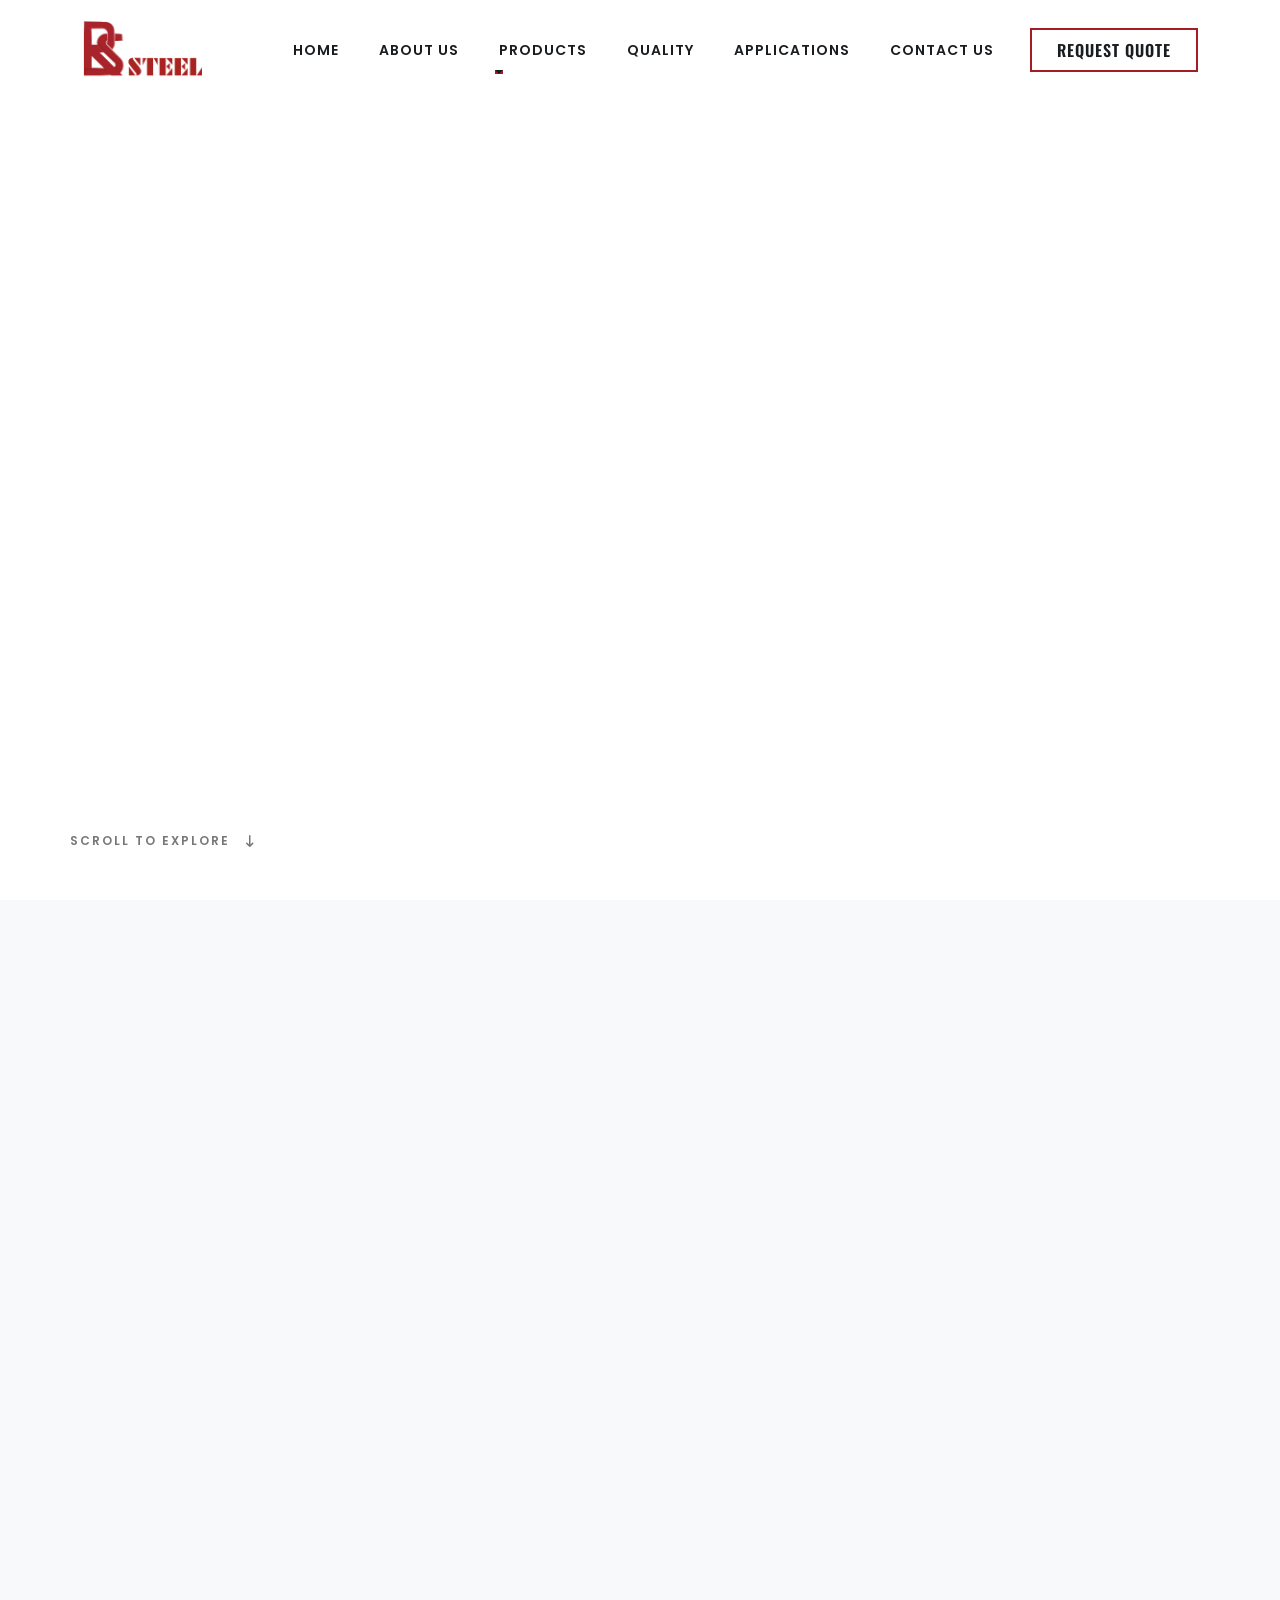
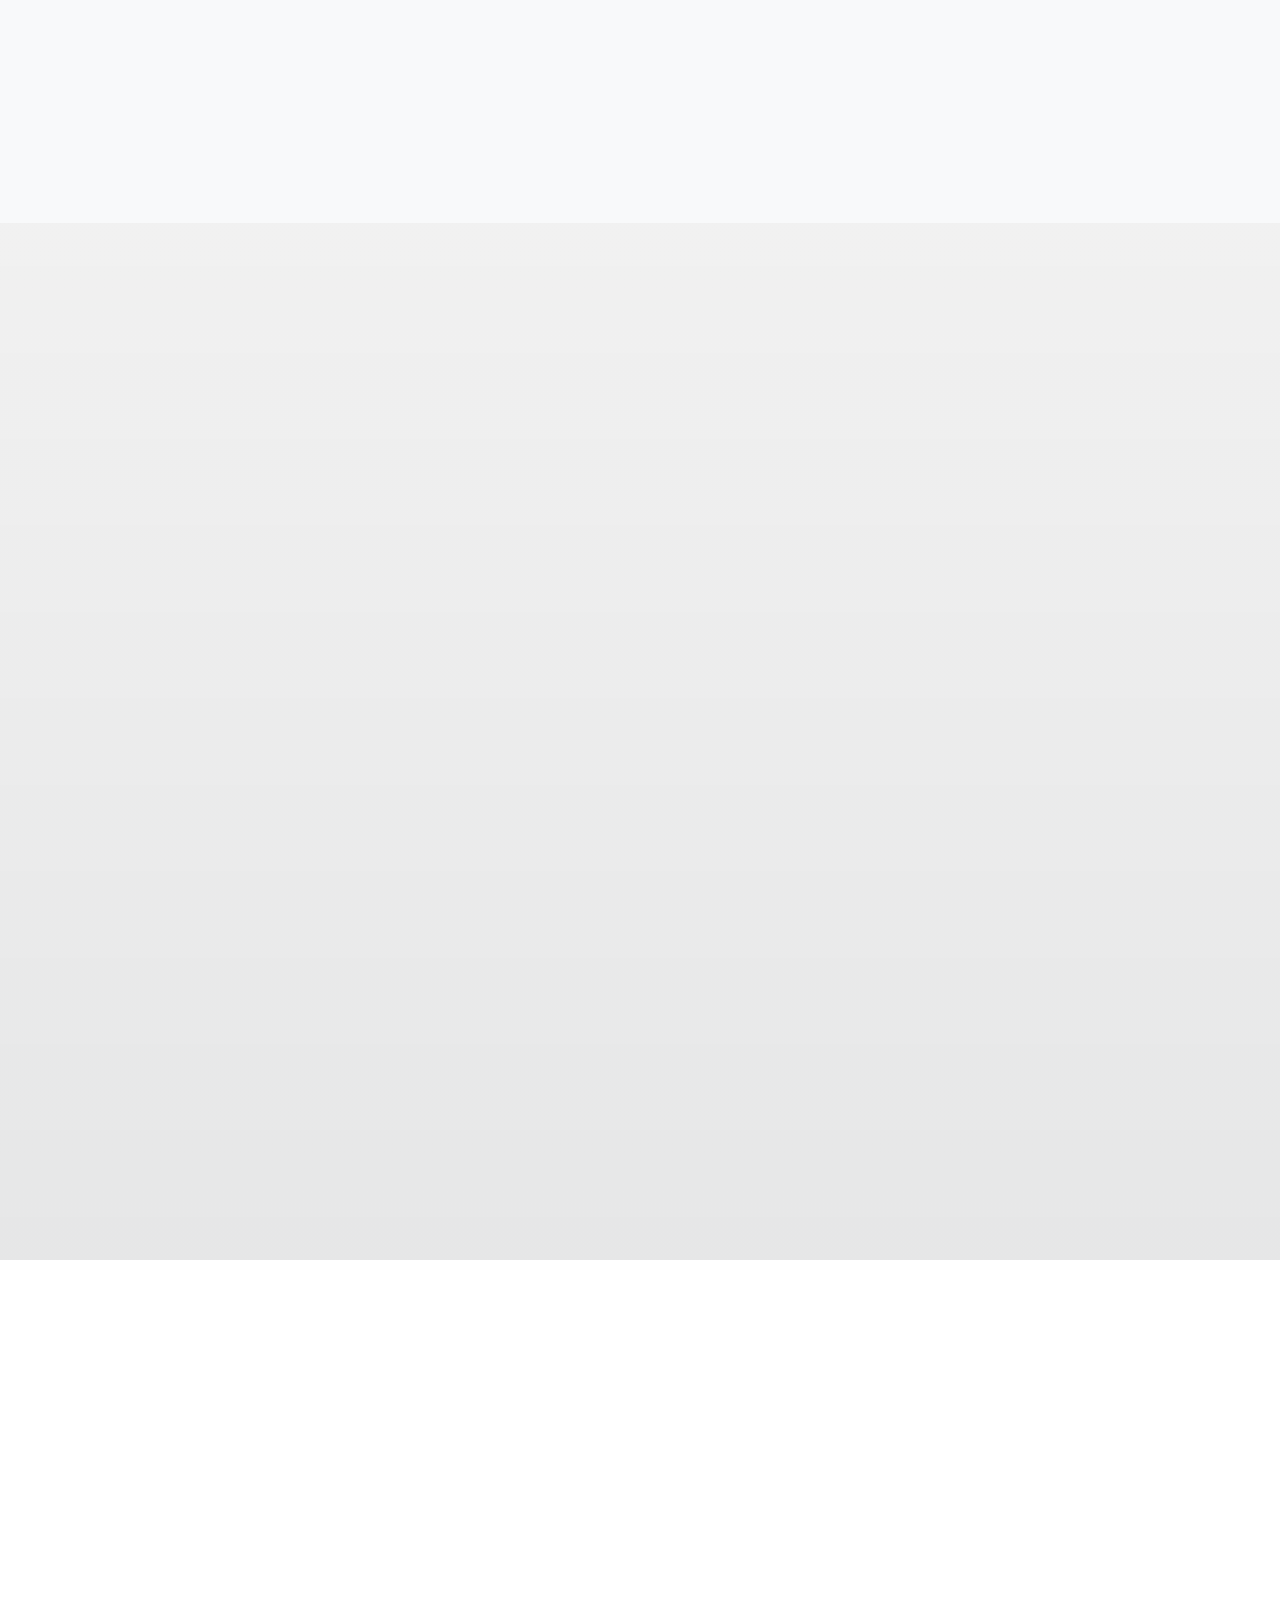
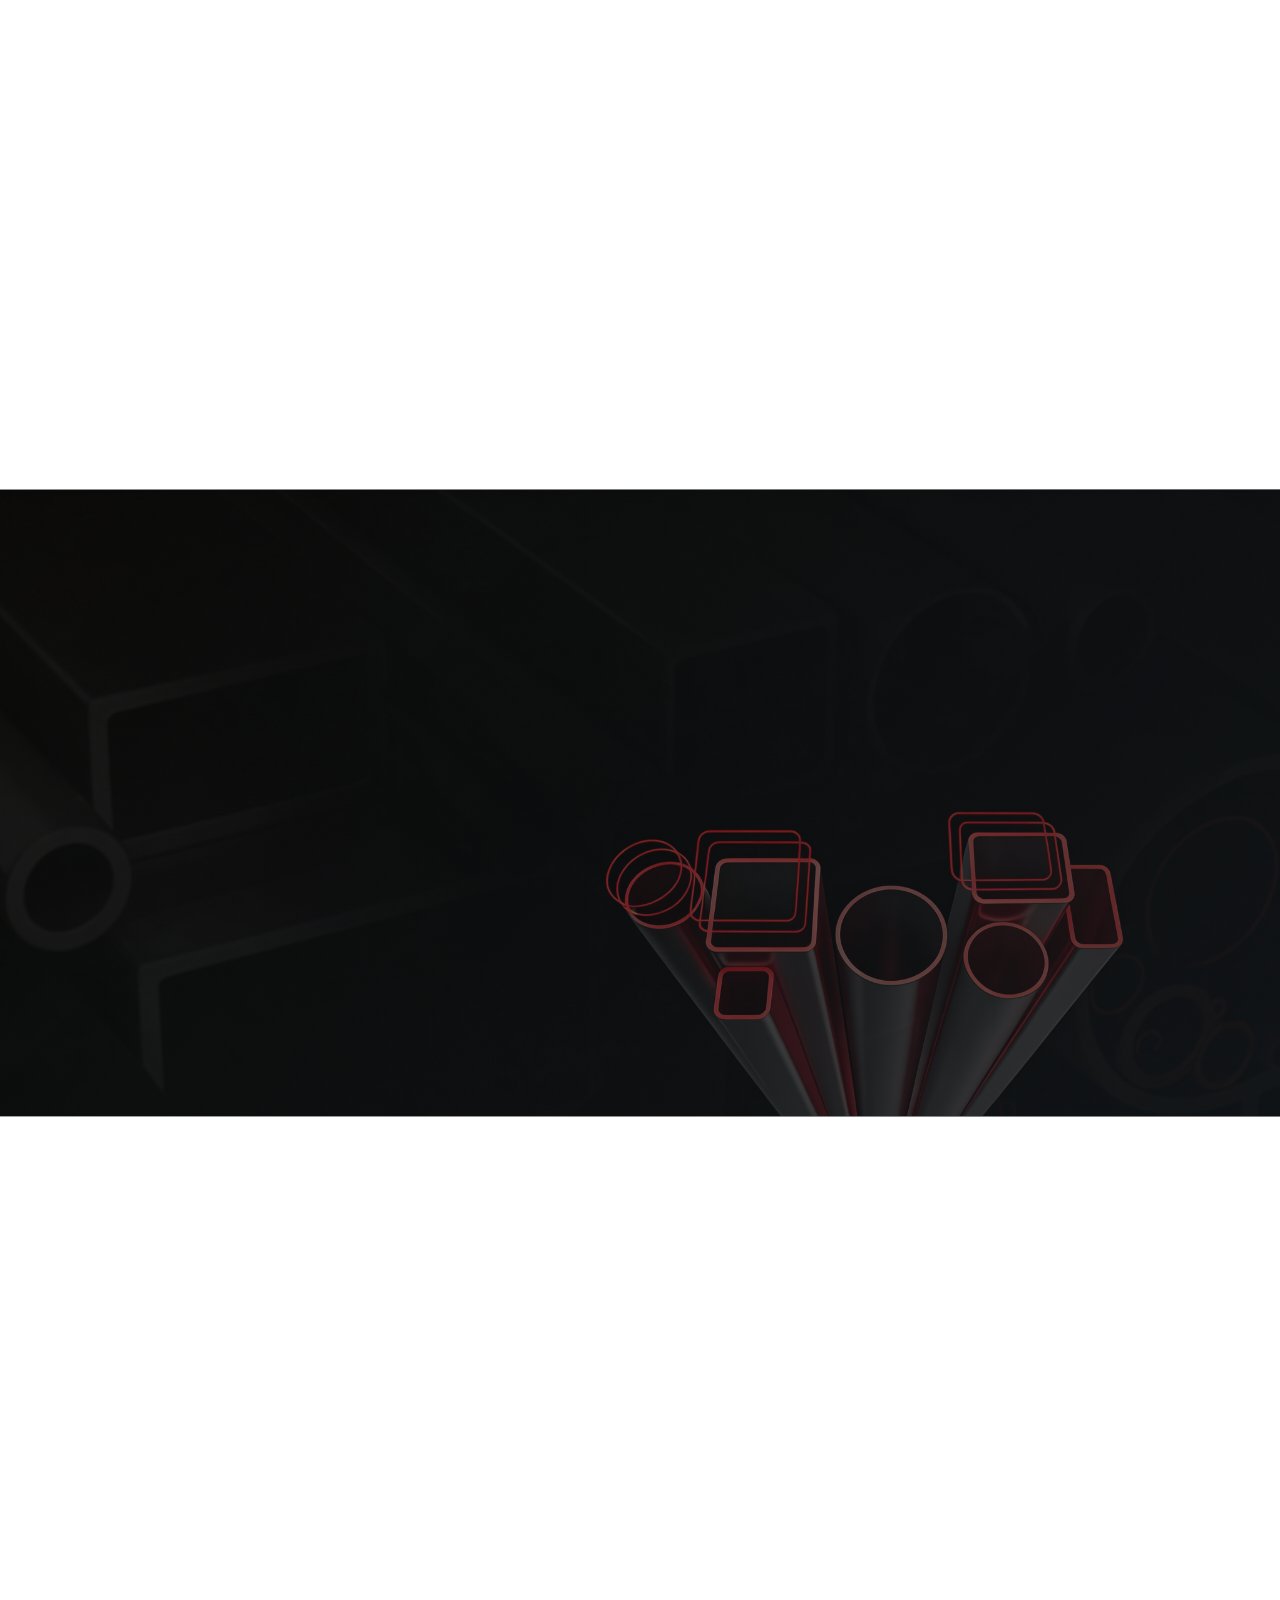
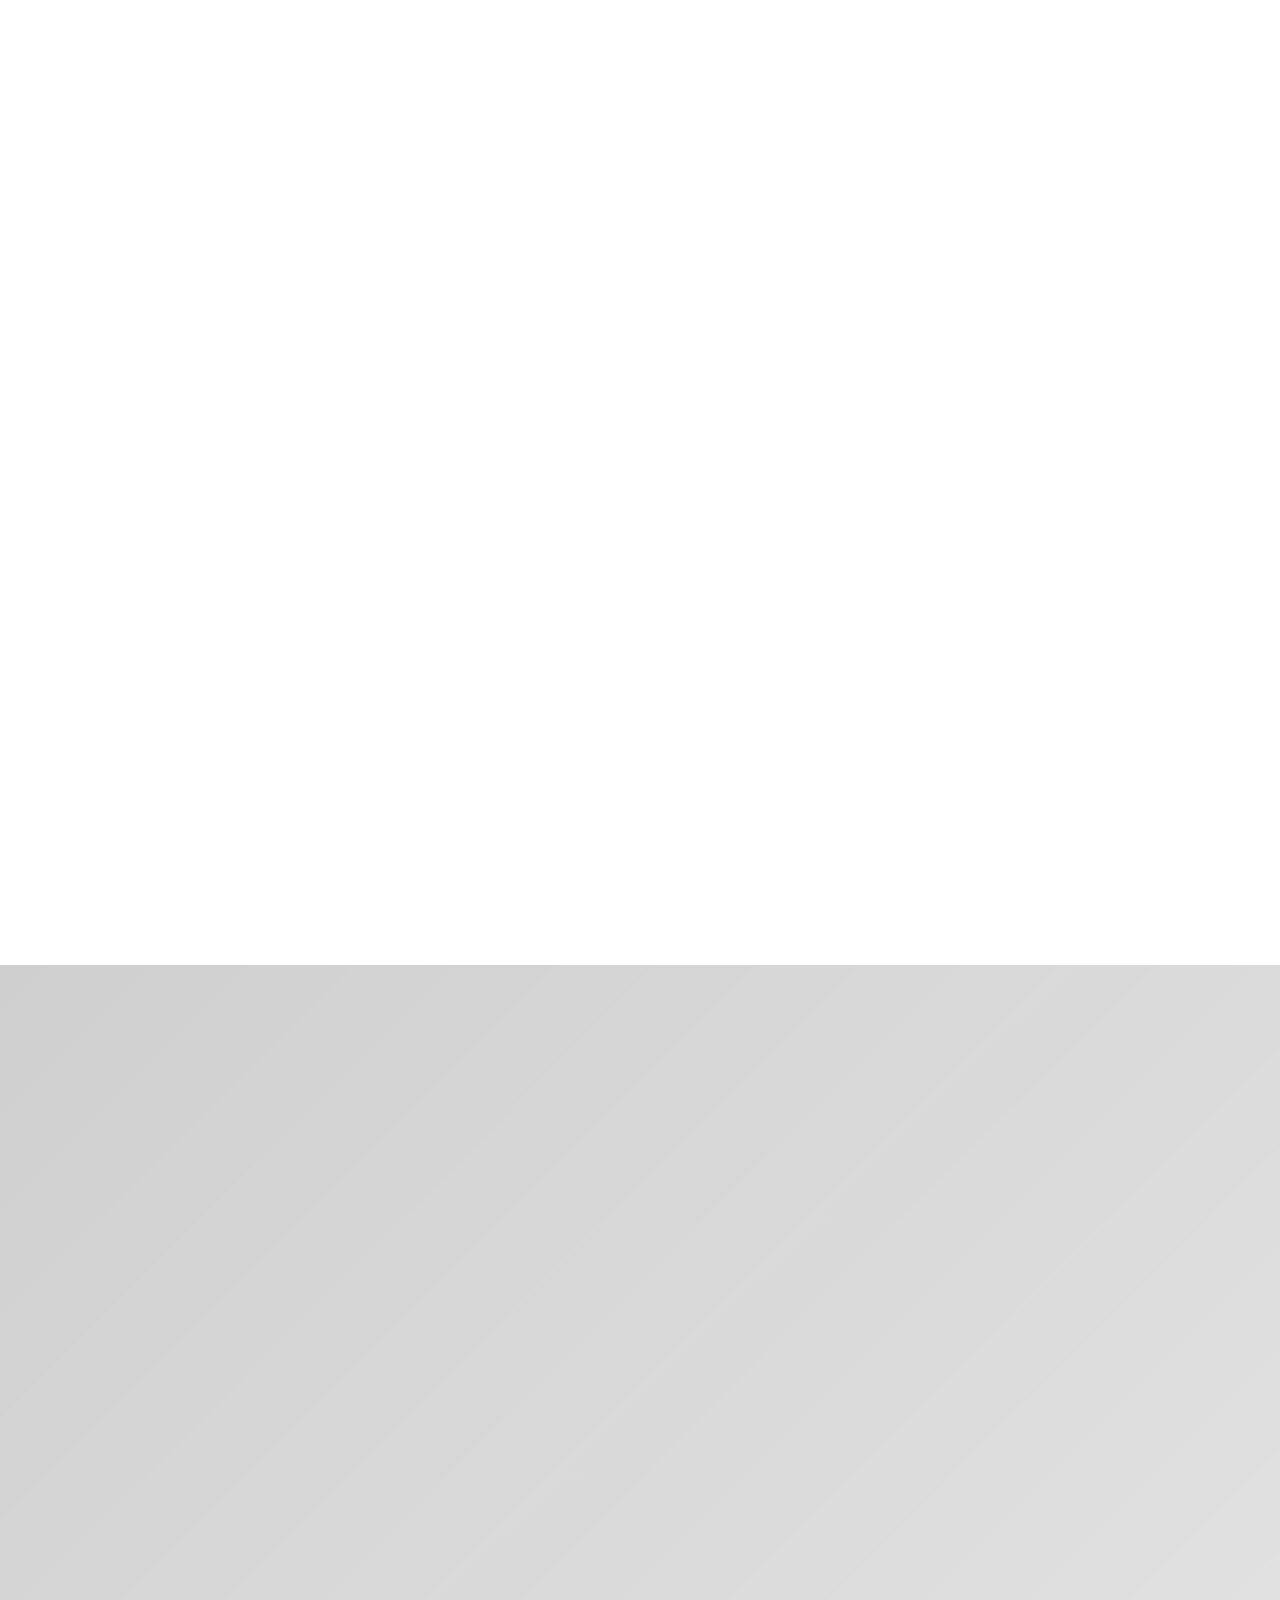
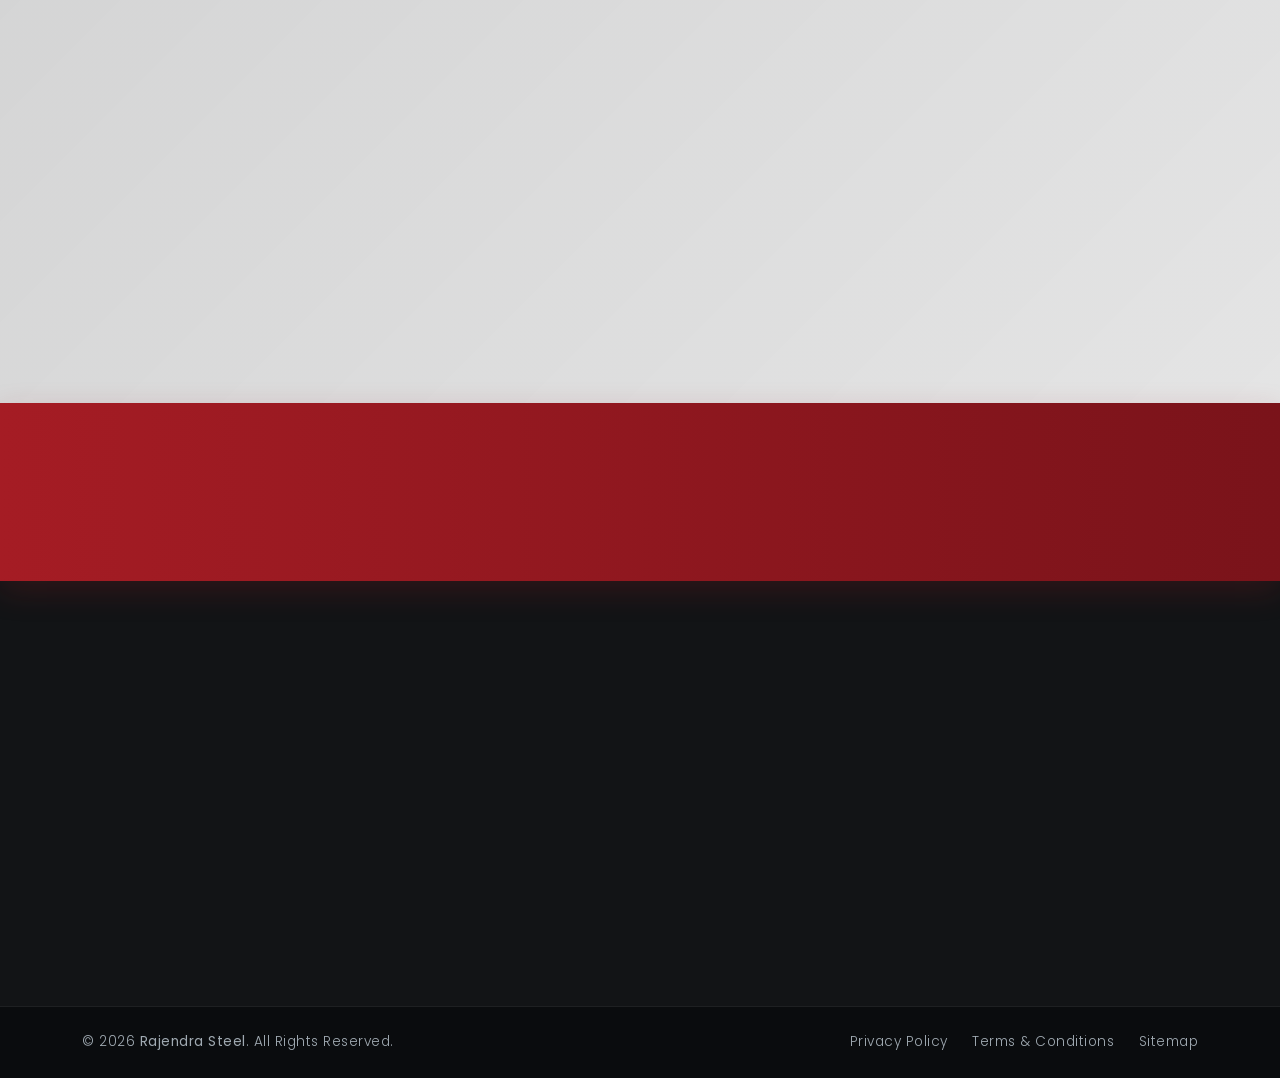
==== index.html @ 3f308737 "first commit" ====
<!DOCTYPE html>
<html lang="en">

<head>
    <meta charset="UTF-8">
    <meta name="viewport" content="width=device-width, initial-scale=1.0">
    <title>Rajendra Steel | Premium Steel Manufacturer</title>

    <!-- Google Fonts: Oswald (Headings) & Poppins (Body) -->
    <link rel="preconnect" href="https://fonts.googleapis.com">
    <link rel="preconnect" href="https://fonts.gstatic.com" crossorigin>
    <link
        href="https://fonts.googleapis.com/css2?family=Oswald:wght@400;500;600;700&family=Poppins:wght@300;400;500;600&display=swap"
        rel="stylesheet">

    <!-- Bootstrap 5 CSS -->
    <link href="https://cdn.jsdelivr.net/npm/bootstrap@5.3.2/dist/css/bootstrap.min.css" rel="stylesheet">

    <!-- FontAwesome Icons -->
    <link rel="stylesheet" href="https://cdnjs.cloudflare.com/ajax/libs/font-awesome/6.4.2/css/all.min.css">

    <!-- AOS Animation CSS -->
    <link href="https://unpkg.com/aos@2.3.1/dist/aos.css" rel="stylesheet">

    <style>
        /* =========================================
           ROOT VARIABLES (Do not change)
           ========================================= */
        :root {
            /* Extracted from Logo */
            --rs-primary-red: #A51C24;
            --rs-dark-red: #7A131A;

            /* Theme Colors */
            --rs-steel-silver: #D1D6DB;
            --rs-steel-dark: #2C3338;
            --rs-bg-light: #FFFFFF;
            --rs-bg-offwhite: #F8F9FA;
            --rs-bg-luxury-dark: #121416;
            --rs-bg-card-dark: #1C1F22;
            --rs-text-light: #FFFFFF;
            --rs-text-dark: #1A1D20;
            --rs-text-muted: #5A6268;
            --rs-text-gray: #A0AAB2;

            /* Fonts */
            --rs-font-heading: 'Oswald', sans-serif;
            --rs-font-body: 'Poppins', sans-serif;

            /* Utilities */
            --rs-transition-smooth: all 0.4s cubic-bezier(0.25, 0.8, 0.25, 1);
        }

        /* =========================================
           GLOBAL STYLES & SMOOTH SCROLL (Lenis)
           ========================================= */
        html.lenis {
            height: auto;
        }

        .lenis.lenis-smooth {
            scroll-behavior: auto;
        }

        .lenis.lenis-smooth [data-lenis-prevent] {
            overscroll-behavior: contain;
        }

        .lenis.lenis-stopped {
            overflow: hidden;
        }

        .lenis.lenis-scrolling iframe {
            pointer-events: none;
        }

        body {
            font-family: var(--rs-font-body);
            background-color: var(--rs-bg-light);
            color: var(--rs-text-dark);
            overflow-x: hidden;
            margin: 0;
            padding: 0;
        }

        h1,
        h2,
        h3,
        h4,
        h5,
        h6 {
            font-family: var(--rs-font-heading);
            text-transform: uppercase;
            letter-spacing: 1px;
        }

        /* Custom Scrollbar */
        ::-webkit-scrollbar {
            width: 8px;
        }

        ::-webkit-scrollbar-track {
            background: var(--rs-bg-offwhite);
        }

        ::-webkit-scrollbar-thumb {
            background: var(--rs-primary-red);
            border-radius: 4px;
        }

        /* =========================================
           GLOBAL COMPONENTS
           ========================================= */
        .rs-section-subtitle {
            color: var(--rs-primary-red);
            font-size: 14px;
            font-weight: 600;
            letter-spacing: 3px;
            text-transform: uppercase;
            margin-bottom: 15px;
            display: inline-block;
            position: relative;
            padding-left: 45px;
        }

        .rs-section-subtitle::before {
            content: '';
            position: absolute;
            left: 0;
            top: 50%;
            transform: translateY(-50%);
            width: 30px;
            height: 2px;
            background-color: var(--rs-primary-red);
        }

        .rs-section-title {
            font-size: 3rem;
            font-weight: 700;
            line-height: 1.2;
            margin-bottom: 25px;
            color: var(--rs-text-dark);
            text-transform: uppercase;
        }

        .rs-section-title span {
            color: var(--rs-primary-red);
        }

        .rs-btn-primary {
            background: var(--rs-primary-red);
            border: 2px solid var(--rs-primary-red);
            color: var(--rs-text-light);
            padding: 12px 30px;
            font-family: var(--rs-font-heading);
            font-weight: 600;
            letter-spacing: 1px;
            position: relative;
            overflow: hidden;
            z-index: 1;
            transition: var(--rs-transition-smooth);
            text-transform: uppercase;
            border-radius: 0;
            display: inline-block;
            text-decoration: none;
        }

        .rs-btn-primary::before {
            content: '';
            position: absolute;
            top: 0;
            left: -100%;
            width: 100%;
            height: 100%;
            background: var(--rs-text-dark);
            z-index: -1;
            transition: var(--rs-transition-smooth);
        }

        .rs-btn-primary:hover::before {
            left: 0;
        }

        .rs-btn-primary:hover {
            color: var(--rs-text-light) !important;
            border-color: var(--rs-text-dark);
        }

        /* =========================================
           HEADER / NAVBAR SECTION (rs-header-wrap)
           ========================================= */
        .rs-header-wrap {
            position: fixed;
            top: 0;
            left: 0;
            width: 100%;
            z-index: 999;
            padding: 15px 0;
            transition: var(--rs-transition-smooth);
            background: transparent;
        }

        .rs-header-wrap.rs-scrolled {
            background: rgba(255, 255, 255, 0.98);
            backdrop-filter: blur(10px);
            padding: 10px 0;
            box-shadow: 0 4px 30px rgba(0, 0, 0, 0.05);
            border-bottom: 1px solid rgba(0, 0, 0, 0.05);
        }

        .rs-navbar-brand img {
            height: 60px;
            transition: var(--rs-transition-smooth);
        }

        .rs-header-wrap.rs-scrolled .rs-navbar-brand img {
            height: 45px;
        }

        .rs-nav-link {
            color: var(--rs-text-dark) !important;
            font-size: 14px;
            font-weight: 600;
            margin: 0 12px;
            position: relative;
            text-transform: uppercase;
            letter-spacing: 1px;
            transition: var(--rs-transition-smooth);
            text-shadow: 0 0 10px rgba(255, 255, 255, 0.8);
        }

        .rs-nav-link::after {
            content: '';
            position: absolute;
            bottom: -5px;
            left: 0;
            width: 0%;
            height: 2px;
            background-color: var(--rs-primary-red);
            transition: var(--rs-transition-smooth);
        }

        .rs-nav-link:hover,
        .rs-nav-link:focus,
        .rs-nav-link.show {
            color: var(--rs-primary-red) !important;
            text-shadow: none;
        }

        .rs-nav-link:hover::after {
            width: 100%;
        }

        .dropdown-menu {
            border: none;
            border-radius: 0;
            box-shadow: 0 10px 30px rgba(0, 0, 0, 0.08);
            padding: 15px 0;
            margin-top: 15px;
            border-top: 3px solid var(--rs-primary-red);
        }

        .dropdown-item {
            font-family: var(--rs-font-body);
            font-size: 14px;
            font-weight: 500;
            padding: 10px 25px;
            color: var(--rs-text-dark);
            transition: var(--rs-transition-smooth);
        }

        .dropdown-item:hover {
            background-color: var(--rs-bg-offwhite);
            color: var(--rs-primary-red);
            padding-left: 30px;
        }

        .rs-btn-quote {
            background: transparent;
            border: 2px solid var(--rs-primary-red);
            color: var(--rs-text-dark);
            padding: 8px 25px;
            font-family: var(--rs-font-heading);
            font-weight: 600;
            letter-spacing: 1px;
            position: relative;
            overflow: hidden;
            z-index: 1;
            transition: var(--rs-transition-smooth);
            background-color: rgba(255, 255, 255, 0.7);
        }

        .rs-scrolled .rs-btn-quote {
            background-color: transparent;
        }

        .rs-btn-quote::before {
            content: '';
            position: absolute;
            top: 0;
            left: -100%;
            width: 100%;
            height: 100%;
            background: var(--rs-primary-red);
            z-index: -1;
            transition: var(--rs-transition-smooth);
        }

        .rs-btn-quote:hover::before {
            left: 0;
        }

        .rs-btn-quote:hover {
            color: var(--rs-text-light) !important;
            border-color: var(--rs-primary-red);
            box-shadow: 0 5px 15px rgba(165, 28, 36, 0.3);
        }

        /* =========================================
           HERO SECTION (rs-hero-wrapper)
           ========================================= */
        .rs-hero-wrapper {
            position: relative;
            height: 100vh;
            display: flex;
            align-items: center;
            justify-content: flex-start;
            overflow: hidden;
        }

        .rs-video-bg {
            position: absolute;
            top: 0;
            left: 0;
            width: 100%;
            height: 100%;
            object-fit: cover;
            z-index: -3;
        }

        .rs-hero-overlay {
            position: absolute;
            top: 0;
            left: 0;
            width: 100%;
            height: 100%;
            background: linear-gradient(90deg, rgba(255, 255, 255, 0.95) 0%, rgba(255, 255, 255, 0.6) 40%, rgba(255, 255, 255, 0) 65%),
                linear-gradient(180deg, rgba(255, 255, 255, 0.95) 0%, rgba(255, 255, 255, 0) 25%);
            z-index: -2;
        }

        .rs-hero-content {
            text-align: left;
            z-index: 2;
            margin-top: 40px;
        }

        .rs-hero-subtitle {
            color: var(--rs-primary-red);
            font-size: 13px;
            font-weight: 600;
            letter-spacing: 4px;
            text-transform: uppercase;
            margin-bottom: 20px;
            display: inline-block;
            position: relative;
            padding-left: 50px;
        }

        .rs-hero-subtitle::before {
            content: '';
            position: absolute;
            left: 0;
            top: 50%;
            transform: translateY(-50%);
            width: 35px;
            height: 2px;
            background-color: var(--rs-primary-red);
        }

        .rs-hero-title {
            font-size: 4.2rem;
            font-weight: 700;
            line-height: 1.1;
            margin-bottom: 25px;
            text-transform: uppercase;
            color: var(--rs-text-dark);
            letter-spacing: 0.5px;
        }

        .rs-hero-title span {
            color: var(--rs-primary-red);
        }

        .rs-hero-desc {
            font-size: 1.1rem;
            color: var(--rs-text-muted);
            max-width: 500px;
            margin: 0 0 35px 0;
            font-weight: 500;
            line-height: 1.6;
        }

        .rs-scroll-indicator {
            position: absolute;
            bottom: 40px;
            left: 50px;
            color: var(--rs-text-dark);
            font-size: 20px;
            animation: rs-bounce 2s infinite;
            opacity: 0.6;
            transition: var(--rs-transition-smooth);
            display: flex;
            align-items: center;
            gap: 15px;
            text-decoration: none;
            font-size: 12px;
            letter-spacing: 2px;
            text-transform: uppercase;
            font-weight: 600;
            background: rgba(255, 255, 255, 0.4);
            padding: 10px 20px;
            border-radius: 30px;
            backdrop-filter: blur(5px);
        }

        .rs-scroll-indicator:hover {
            color: var(--rs-primary-red);
            opacity: 1;
            background: rgba(255, 255, 255, 0.8);
        }

        @keyframes rs-bounce {

            0%,
            20%,
            50%,
            80%,
            100% {
                transform: translateY(0);
            }

            40% {
                transform: translateY(-12px);
            }

            60% {
                transform: translateY(-6px);
            }
        }

        .rs-play-btn {
            color: var(--rs-text-dark) !important;
            transition: var(--rs-transition-smooth);
            background: rgba(255, 255, 255, 0.7);
            padding: 8px 20px;
            border-radius: 30px;
        }

        .rs-play-btn:hover {
            color: var(--rs-primary-red) !important;
            background: rgba(255, 255, 255, 1);
        }

        /* =========================================
           ABOUT US SECTION (rs-about-section)
           ========================================= */
        .rs-about-section {
            padding: 80px 0;
            background-color: var(--rs-bg-light);
            position: relative;
            overflow: hidden;
        }

        .rs-about-img-wrapper {
            position: relative;
            padding-right: 30px;
            padding-bottom: 30px;
        }

        .rs-about-img-wrapper::after {
            content: '';
            position: absolute;
            right: 0;
            bottom: 0;
            width: 80%;
            height: 80%;
            border: 8px solid var(--rs-bg-offwhite);
            z-index: 1;
            transition: var(--rs-transition-smooth);
        }

        .rs-about-img-wrapper:hover::after {
            border-color: var(--rs-steel-silver);
            transform: translate(10px, 10px);
        }

        .rs-about-main-img {
            width: 100%;
            height: auto;
            position: relative;
            z-index: 2;
            box-shadow: 0 20px 40px rgba(0, 0, 0, 0.1);
            transition: var(--rs-transition-smooth);
        }

        .rs-about-img-wrapper:hover .rs-about-main-img {
            transform: translateY(-10px);
        }

        .rs-experience-badge {
            position: absolute;
            bottom: 50px;
            right: -15px;
            background: var(--rs-primary-red);
            color: var(--rs-text-light);
            padding: 30px 35px;
            z-index: 3;
            text-align: center;
            box-shadow: 0 15px 30px rgba(165, 28, 36, 0.3);
            animation: rs-float-badge 4s ease-in-out infinite;
        }

        .rs-experience-badge h2 {
            font-size: 3.8rem;
            margin: 0;
            line-height: 1;
        }

        .rs-experience-badge p {
            font-family: var(--rs-font-heading);
            margin: 10px 0 0 0;
            font-size: 15px;
            letter-spacing: 2px;
            text-transform: uppercase;
            font-weight: 500;
        }

        @keyframes rs-float-badge {

            0%,
            100% {
                transform: translateY(0);
            }

            50% {
                transform: translateY(-15px);
            }
        }

        .rs-about-content {
            padding-left: 50px;
        }

        .rs-about-text {
            font-size: 1.05rem;
            color: var(--rs-text-muted);
            line-height: 1.8;
            margin-bottom: 30px;
        }

        .rs-about-features {
            list-style: none;
            padding: 0;
            margin: 0 0 40px 0;
        }

        .rs-about-features li {
            font-size: 1.1rem;
            font-weight: 500;
            color: var(--rs-text-dark);
            margin-bottom: 15px;
            display: flex;
            align-items: center;
            gap: 15px;
            transition: var(--rs-transition-smooth);
        }

        .rs-about-features li:hover {
            transform: translateX(10px);
            color: var(--rs-primary-red);
        }

        .rs-about-features li i {
            color: var(--rs-primary-red);
            font-size: 1.3rem;
            background: var(--rs-bg-offwhite);
            padding: 10px;
            border-radius: 50%;
        }

        /* =========================================
           PRODUCTS SLIDER SECTION (rs-products-section)
           ========================================= */
        .rs-products-section {
            padding: 80px 0;
            background-color: var(--rs-bg-offwhite);
            position: relative;
            overflow: hidden;
        }

        .rs-slider-header {
            display: flex;
            justify-content: space-between;
            align-items: flex-end;
            margin-bottom: 50px;
        }

        /* Custom Slider Controls (Cute & Premium) */
        .rs-slider-controls {
            display: flex;
            gap: 15px;
            margin-bottom: 10px;
        }

        .rs-slider-btn {
            width: 55px;
            height: 55px;
            border-radius: 50%;
            border: 2px solid var(--rs-primary-red);
            background: transparent;
            color: var(--rs-primary-red);
            display: flex;
            align-items: center;
            justify-content: center;
            font-size: 18px;
            cursor: pointer;
            transition: var(--rs-transition-smooth);
            outline: none;
        }

        .rs-slider-btn:hover {
            background: var(--rs-primary-red);
            color: var(--rs-text-light);
            transform: scale(1.1);
            box-shadow: 0 10px 20px rgba(165, 28, 36, 0.3);
        }

        /* Custom Snap Slider Container */
        .rs-slider-container {
            display: flex;
            gap: 30px;
            overflow-x: auto;
            scroll-snap-type: x mandatory;
            scroll-behavior: smooth;
            padding: 20px 0 50px 0;
            /* Extra bottom padding for shadow */
            -ms-overflow-style: none;
            /* IE and Edge */
            scrollbar-width: none;
            /* Firefox */
        }

        /* Hide scrollbar for Chrome, Safari and Opera */
        .rs-slider-container::-webkit-scrollbar {
            display: none;
        }

        /* Product Card Design */
        .rs-product-card {
            width: calc((100% - 60px) / 3);
            flex: 0 0 calc((100% - 60px) / 3);
            max-width: calc((100% - 60px) / 3);
            scroll-snap-align: start;
            background: var(--rs-bg-light);
            border: 1px solid rgba(0, 0, 0, 0.05);
            transition: var(--rs-transition-smooth);
            position: relative;
            overflow: hidden;
            border-bottom: 4px solid transparent;
        }

        .rs-product-card:hover {
            transform: translateY(-15px);
            box-shadow: 0 25px 50px rgba(0, 0, 0, 0.08);
            border-bottom-color: var(--rs-primary-red);
        }

        .rs-product-img-wrap {
            width: 100%;
            height: 280px;
            overflow: hidden;
            position: relative;
            background-color: var(--rs-steel-silver);
        }

        .rs-product-img {
            width: 100%;
            height: 100%;
            object-fit: cover;
            transition: transform 0.8s cubic-bezier(0.25, 0.8, 0.25, 1);
        }

        .rs-product-card:hover .rs-product-img {
            transform: scale(1.1);
        }

        .rs-product-badge {
            position: absolute;
            top: 20px;
            right: 20px;
            background: var(--rs-bg-luxury-dark);
            color: var(--rs-text-light);
            padding: 5px 15px;
            font-size: 11px;
            font-weight: 600;
            letter-spacing: 1px;
            text-transform: uppercase;
            z-index: 2;
        }

        .rs-product-info {
            padding: 35px 30px;
        }

        .rs-product-title {
            font-family: var(--rs-font-heading);
            font-size: 1.6rem;
            font-weight: 700;
            color: var(--rs-text-dark);
            margin-bottom: 15px;
            text-transform: none;
            transition: var(--rs-transition-smooth);
        }

        .rs-product-card:hover .rs-product-title {
            color: var(--rs-primary-red);
        }

        .rs-product-desc {
            font-size: 0.95rem;
            color: var(--rs-text-muted);
            margin-bottom: 25px;
            line-height: 1.6;
        }

        .rs-product-link {
            color: var(--rs-text-dark);
            font-weight: 600;
            text-transform: uppercase;
            font-size: 13px;
            letter-spacing: 1.5px;
            text-decoration: none;
            display: inline-flex;
            align-items: center;
            gap: 10px;
            transition: var(--rs-transition-smooth);
        }

        .rs-product-link i {
            color: var(--rs-primary-red);
            transition: var(--rs-transition-smooth);
        }

        .rs-product-link:hover {
            color: var(--rs-primary-red);
            gap: 18px;
        }

        /* =========================================
           GALLERY SECTION & LIGHTBOX
           ========================================= */
        .rs-gallery-section {
            padding: 50px 0;
            background-color: var(--rs-bg-light);
        }

        .rs-gallery-grid {
            display: grid;
            grid-template-columns: repeat(4, 1fr);
            grid-auto-rows: 280px;
            gap: 15px;
        }

        .rs-gallery-item {
            position: relative;
            overflow: hidden;
            cursor: pointer;
            background-color: var(--rs-steel-silver);
        }

        .rs-gallery-item img {
            width: 100%;
            height: 100%;
            object-fit: cover;
            transition: transform 0.8s cubic-bezier(0.25, 0.8, 0.25, 1);
        }

        .rs-gallery-item:hover img {
            transform: scale(1.1);
        }

        .rs-gallery-overlay {
            position: absolute;
            inset: 0;
            background: linear-gradient(to top, rgba(165, 28, 36, 0.95), rgba(18, 20, 22, 0.5));
            display: flex;
            flex-direction: column;
            align-items: center;
            justify-content: center;
            opacity: 0;
            transition: all 0.4s cubic-bezier(0.25, 0.8, 0.25, 1);
        }

        .rs-gallery-item:hover .rs-gallery-overlay {
            opacity: 1;
        }

        .rs-gallery-icon {
            width: 50px;
            height: 50px;
            background: var(--rs-bg-light);
            color: var(--rs-primary-red);
            border-radius: 50%;
            display: flex;
            align-items: center;
            justify-content: center;
            font-size: 1.2rem;
            transform: translateY(20px) scale(0.8);
            transition: all 0.4s cubic-bezier(0.25, 0.8, 0.25, 1);
            margin-bottom: 15px;
            box-shadow: 0 5px 15px rgba(0, 0, 0, 0.3);
        }

        .rs-gallery-item:hover .rs-gallery-icon {
            transform: translateY(0) scale(1);
        }

        .rs-gallery-overlay h4 {
            color: var(--rs-text-light);
            font-family: var(--rs-font-heading);
            font-size: 1.3rem;
            letter-spacing: 1px;
            text-transform: uppercase;
            transform: translateY(20px);
            transition: all 0.4s cubic-bezier(0.25, 0.8, 0.25, 1);
            transition-delay: 0.1s;
        }

        .rs-gallery-item:hover .rs-gallery-overlay h4 {
            transform: translateY(0);
        }

        .rs-item-large {
            grid-column: span 2;
            grid-row: span 2;
        }

        .rs-item-wide {
            grid-column: span 2;
            grid-row: span 1;
        }

        .rs-lightbox {
            position: fixed;
            inset: 0;
            background: rgba(10, 10, 10, 0.95);
            backdrop-filter: blur(10px);
            z-index: 10000;
            display: flex;
            align-items: center;
            justify-content: center;
            opacity: 0;
            pointer-events: none;
            transition: all 0.4s ease;
        }

        .rs-lightbox.rs-active {
            opacity: 1;
            pointer-events: auto;
        }

        .rs-lightbox-img {
            max-width: 90%;
            max-height: 90vh;
            object-fit: contain;
            transform: scale(0.95);
            transition: all 0.4s cubic-bezier(0.25, 0.8, 0.25, 1);
            box-shadow: 0 20px 50px rgba(0, 0, 0, 0.5);
        }

        .rs-lightbox.rs-active .rs-lightbox-img {
            transform: scale(1);
        }

        .rs-lightbox-close {
            position: absolute;
            top: 30px;
            right: 40px;
            color: var(--rs-text-light);
            font-size: 35px;
            cursor: pointer;
            transition: var(--rs-transition-smooth);
            z-index: 10001;
        }

        .rs-lightbox-close:hover {
            color: var(--rs-primary-red);
            transform: rotate(90deg);
        }

        /* =========================================
           IMPACT & CSR SECTION
           ========================================= */
        .rs-impact-section {
            padding: 100px 0;
            background: linear-gradient(to bottom, rgba(15, 15, 15, 0.06), rgba(20, 25, 30, 0.106)),
                url('assets/images/backgrounds/impact-global-bg.jpeg') center/cover no-repeat fixed;
            color: var(--rs-text-light);
            text-align: center;
            position: relative;
        }

        .rs-impact-heading {
            font-family: var(--rs-font-heading);
            font-size: 2.8rem;
            color: var(--rs-text-light);
            margin-bottom: 60px;
            text-transform: uppercase;
            letter-spacing: 1px;
            font-weight: 700;
        }

        .rs-impact-grid {
            display: grid;
            grid-template-columns: repeat(4, 1fr);
            gap: 20px;
            margin-bottom: 60px;
        }

        .rs-impact-card {
            background: rgba(255, 255, 255, 0.05);
            border: 1px solid rgba(255, 255, 255, 0.1);
            padding: 40px 20px;
            transition: var(--rs-transition-smooth);
            display: flex;
            flex-direction: column;
            align-items: center;
            backdrop-filter: blur(5px);
            cursor: default;
        }

        .rs-impact-card:hover,
        .rs-impact-card.rs-active {
            background: var(--rs-primary-red);
            border-color: var(--rs-primary-red);
            transform: translateY(-10px);
            box-shadow: 0 15px 30px rgba(165, 28, 36, 0.4);
        }

        .rs-impact-card-title {
            font-size: 1.1rem;
            font-weight: 600;
            margin-bottom: 25px;
            text-transform: uppercase;
            letter-spacing: 1px;
            min-height: 40px;
        }

        .rs-impact-circle {
            width: 140px;
            height: 140px;
            border: 4px solid var(--rs-text-light);
            border-radius: 50%;
            display: flex;
            align-items: center;
            justify-content: center;
            font-family: var(--rs-font-heading);
            font-size: 2rem;
            font-weight: 700;
            margin-bottom: 25px;
            transition: var(--rs-transition-smooth);
        }

        .rs-impact-card:hover .rs-impact-circle,
        .rs-impact-card.rs-active .rs-impact-circle {
            transform: scale(1.05);
            background: rgba(255, 255, 255, 0.1);
        }

        .rs-impact-desc {
            font-size: 0.95rem;
            color: rgba(255, 255, 255, 0.8);
            line-height: 1.6;
            font-weight: 300;
        }

        .rs-impact-card:hover .rs-impact-desc,
        .rs-impact-card.rs-active .rs-impact-desc {
            color: var(--rs-text-light);
        }

        .rs-impact-bottom-title {
            font-family: var(--rs-font-heading);
            font-size: 1.5rem;
            margin-bottom: 15px;
            color: var(--rs-text-light);
            text-transform: uppercase;
            letter-spacing: 1px;
        }

        .rs-impact-bottom-desc {
            font-size: 1rem;
            color: rgba(255, 255, 255, 0.7);
            max-width: 800px;
            margin: 0 auto 30px auto;
            line-height: 1.7;
            font-weight: 300;
        }

        .rs-impact-section .rs-btn-primary {
            background: transparent;
            border-color: var(--rs-primary-red);
            color: var(--rs-text-light);
        }

        .rs-impact-section .rs-btn-primary::before {
            background: var(--rs-primary-red);
        }

        .rs-impact-section .rs-btn-primary:hover {
            color: var(--rs-text-light) !important;
            border-color: var(--rs-primary-red);
        }

        /* =========================================
           TESTIMONIALS & CERTIFICATE SECTION
           ========================================= */
        .rs-testimonial-section {
            padding: 100px 0;
            background: linear-gradient(135deg, rgba(15, 15, 15, 0.421) 0%, rgba(20, 25, 30, 0.679) 100%),
                url('assets/images/backgrounds/freepik__img1-generate-exact-same-image-but-use-these-color__23297.jpeg') center/cover no-repeat;
            position: relative;
            overflow: hidden;
            border-top: 1px solid rgba(255, 255, 255, 0.05);
            border-bottom: 1px solid rgba(255, 255, 255, 0.05);
        }

        .rs-certificate-wrapper {
            background: var(--rs-bg-light);
            padding: 15px;
            box-shadow: 0 20px 50px rgba(0, 0, 0, 0.5);
            position: relative;
            transition: var(--rs-transition-smooth);
        }

        .rs-certificate-wrapper::before {
            content: '';
            position: absolute;
            top: -10px;
            left: -10px;
            width: 100%;
            height: 100%;
            border: 2px solid var(--rs-primary-red);
            z-index: -1;
            transition: var(--rs-transition-smooth);
        }

        .rs-certificate-wrapper:hover {
            transform: translateY(-10px);
        }

        .rs-certificate-wrapper:hover::before {
            top: 10px;
            left: 10px;
        }

        .rs-certificate-wrapper img {
            width: 100%;
            height: auto;
            border: 1px solid rgba(0, 0, 0, 0.1);
        }

        .rs-testi-heading-wrap {
            margin-bottom: 40px;
        }

        .rs-testi-heading {
            color: var(--rs-text-light);
            font-family: var(--rs-font-heading);
            font-size: 1.2rem;
            letter-spacing: 4px;
            text-transform: uppercase;
            margin-bottom: 15px;
            font-weight: 500;
        }

        .rs-testi-divider {
            width: 50px;
            height: 3px;
            background-color: var(--rs-primary-red);
        }

        /* Testimonial Slider */
        .rs-testi-slider-container {
            position: relative;
            overflow: hidden;
            padding-bottom: 20px;
        }

        .rs-testi-track {
            display: flex;
            transition: transform 0.6s cubic-bezier(0.25, 0.8, 0.25, 1);
        }

        .rs-testi-slide {
            min-width: 100%;
            padding-right: 30px;
        }

        .rs-testi-quote {
            font-size: 1.4rem;
            font-style: italic;
            color: rgba(255, 255, 255, 0.9);
            line-height: 1.8;
            font-weight: 300;
            margin-bottom: 25px;
            position: relative;
        }

        .rs-testi-author {
            font-family: var(--rs-font-heading);
            font-size: 1.2rem;
            color: var(--rs-bg-light);
            font-weight: 600;
            text-transform: uppercase;
            letter-spacing: 2px;
        }

        .rs-testi-company {
            display: block;
            font-size: 0.85rem;
            color: var(--rs-text-gray);
            font-style: normal;
            font-weight: 400;
            letter-spacing: 1px;
            margin-top: 5px;
        }

        /* Testimonial Controls */
        .rs-testi-controls {
            display: flex;
            align-items: center;
            gap: 15px;
            margin-top: 40px;
        }

        .rs-testi-btn {
            width: 45px;
            height: 45px;
            border-radius: 50%;
            border: 1px solid rgba(255, 255, 255, 0.2);
            background: transparent;
            color: var(--rs-text-light);
            display: flex;
            align-items: center;
            justify-content: center;
            font-size: 14px;
            cursor: pointer;
            transition: var(--rs-transition-smooth);
        }

        .rs-testi-btn:hover {
            border-color: var(--rs-primary-red);
            background: var(--rs-primary-red);
            color: var(--rs-text-light);
            transform: scale(1.1);
        }

        /* =========================================
           CLIENTS (MARQUEE SLIDER) SECTION
           ========================================= */
        .rs-clients-section {
            padding: 80px 0 60px 0;
            background-color: var(--rs-bg-light);
            overflow: hidden;
        }

        .rs-clients-slider {
            position: relative;
            width: 100%;
            overflow: hidden;
            padding: 20px 0;
            /* Creates a faded shadow effect on left and right edges */
            mask-image: linear-gradient(to right, transparent, black 10%, black 90%, transparent);
            -webkit-mask-image: linear-gradient(to right, transparent, black 10%, black 90%, transparent);
        }

        .rs-clients-track {
            display: flex;
            width: calc(250px * 14);
            /* 250px per logo * 14 logos (7 unique + 7 duplicate) */
            animation: rs-scroll-left 30s linear infinite;
            align-items: center;
        }

        .rs-clients-track:hover {
            animation-play-state: paused;
            /* Pauses sliding on hover */
        }

        .rs-client-logo {
            width: 250px;
            display: flex;
            justify-content: center;
            align-items: center;
            transition: var(--rs-transition-smooth);
            cursor: pointer;
        }

        /* Using text to represent premium B2B company logos */
        .rs-client-logo h3 {
            font-family: var(--rs-font-heading);
            font-size: 1.8rem;
            font-weight: 700;
            text-transform: uppercase;
            letter-spacing: 2px;
            margin: 0;
            color: var(--rs-steel-silver);
            /* Gray initially */
            transition: var(--rs-transition-smooth);

        }

        .rs-client-logo:hover h3 {
            color: var(--rs-primary-red);
            transform: scale(1.1);
        }

        @keyframes rs-scroll-left {
            0% {
                transform: translateX(0);
            }

            100% {
                transform: translateX(calc(-250px * 7));
            }

            /* Slides exactly half the track width for infinite loop */
        }

        /* =========================================
           RESOURCES & SUPPORT SECTION (Dark Theme)
           ========================================= */
        .rs-resources-section {
            background: linear-gradient(135deg, rgba(18, 20, 22, 0.202) 0%, rgba(18, 20, 22, 0.115) 100%),
                url('assets/images/backgrounds/freepik__generate-exact-same-image-but-use-these-color-comb__23295.jpeg') center/cover no-repeat fixed;
            padding: 120px 0;
            position: relative;
            color: var(--rs-text-light);
            z-index: 1;
        }

        .rs-center-subtitle {
            background: rgba(165, 28, 36, 0.1);
            color: var(--rs-bg-light);
            padding: 5px 15px;
            font-size: 12px;
            font-weight: 600;
            letter-spacing: 2px;
            text-transform: uppercase;
            border-radius: 20px;
            display: inline-block;
            margin-bottom: 20px;
        }

        .rs-resources-title {
            font-size: 3.5rem;
            font-weight: 700;
            color: var(--rs-text-light);
            margin-bottom: 25px;
            line-height: 1.1;
            text-transform: none;
        }

        .rs-resources-desc {
            font-size: 1.1rem;
            color: var(--rs-text-gray);
            max-width: 800px;
            margin: 0 auto 50px auto;
            line-height: 1.7;
            font-weight: 300;
        }

        /* Card Setup */
        .rs-resource-card {
            background-color: var(--rs-bg-card-dark);
            border: 1px solid rgba(255, 255, 255, 0.05);
            padding: 40px 30px;
            height: 100%;
            display: flex;
            flex-direction: column;
            justify-content: space-between;
            transition: all 0.4s cubic-bezier(0.25, 0.8, 0.25, 1);
            position: relative;
            overflow: hidden;
            z-index: 1;
        }

        .rs-resource-card:hover {
            transform: translateY(-10px);
            background-color: var(--rs-primary-red);
            border-color: var(--rs-primary-red);
            box-shadow: 0 20px 40px rgba(165, 28, 36, 0.4);
        }

        .rs-rc-subtitle {
            font-size: 11px;
            font-family: var(--rs-font-heading);
            color: var(--rs-primary-red);
            letter-spacing: 2px;
            text-transform: uppercase;
            font-weight: 600;
            margin-bottom: 15px;
            transition: var(--rs-transition-smooth);
        }

        .rs-resource-card:hover .rs-rc-subtitle {
            color: rgba(255, 255, 255, 0.9);
        }

        .rs-rc-title {
            font-size: 1.6rem;
            font-weight: 700;
            color: var(--rs-text-light);
            margin-bottom: 20px;
            text-transform: none;
            letter-spacing: 0;
            line-height: 1.3;
        }

        .rs-rc-desc {
            font-size: 0.95rem;
            color: var(--rs-text-gray);
            line-height: 1.6;
            margin-bottom: 40px;
            font-weight: 300;
            transition: var(--rs-transition-smooth);
        }

        .rs-resource-card:hover .rs-rc-desc {
            color: rgba(255, 255, 255, 0.95);
        }

        .rs-rc-btn {
            display: inline-block;
            width: 100%;
            padding: 12px 20px;
            border: 1px solid rgba(255, 255, 255, 0.2);
            color: var(--rs-text-light);
            text-decoration: none;
            font-family: var(--rs-font-body);
            font-weight: 500;
            font-size: 14px;
            transition: var(--rs-transition-smooth);
            text-align: left;
            position: relative;
            background: transparent;
        }

        .rs-rc-btn i {
            position: absolute;
            right: 20px;
            top: 50%;
            transform: translateY(-50%);
            transition: var(--rs-transition-smooth);
            font-size: 12px;
        }

        .rs-resource-card:hover .rs-rc-btn {
            border-color: rgba(255, 255, 255, 0.5);
            background: rgba(0, 0, 0, 0.15);
        }

        .rs-resource-card:hover .rs-rc-btn i {
            right: 15px;
        }

        /* =========================================
           FOOTER SECTION
           ========================================= */
        .rs-footer {
            background-color: var(--rs-bg-luxury-dark);
            color: var(--rs-text-gray);
            position: relative;
            z-index: 1;
        }

        /* CTA Strip */
        .rs-footer-cta {
            background: linear-gradient(90deg, var(--rs-primary-red) 0%, var(--rs-dark-red) 100%);
            padding: 50px 0;
            color: var(--rs-text-light);
            position: relative;
            overflow: hidden;
            box-shadow: 0 10px 30px rgba(165, 28, 36, 0.2);
        }

        .rs-footer-cta h2 {
            font-family: var(--rs-font-heading);
            font-size: 2.2rem;
            margin-bottom: 10px;
            text-transform: uppercase;
            letter-spacing: 1px;
        }

        .rs-footer-cta p {
            font-size: 1.1rem;
            margin: 0;
            opacity: 0.9;
            font-weight: 300;
        }

        .rs-footer-cta .rs-btn-primary {
            background: var(--rs-text-light);
            color: var(--rs-primary-red);
            border-color: var(--rs-text-light);
        }

        .rs-footer-cta .rs-btn-primary::before {
            background: var(--rs-bg-luxury-dark);
        }

        .rs-footer-cta .rs-btn-primary:hover {
            color: var(--rs-text-light) !important;
            border-color: var(--rs-bg-luxury-dark);
        }

        /* Main Footer */
        .rs-footer-main {
            padding: 80px 0 50px 0;
            border-bottom: 1px solid rgba(255, 255, 255, 0.05);
        }

        .rs-footer-logo {
            height: 80px;
            /* Makes the colored logo pure white for a premium monochrome look on dark bg */
            filter: brightness(0) invert(1) drop-shadow(0 0 2px rgba(255, 255, 255, 0.3));
            transition: var(--rs-transition-smooth);
        }

        .rs-footer-logo:hover {
            transform: scale(1.05);
        }

        .rs-footer-text {
            line-height: 1.8;
            margin-top: 25px;
            font-size: 0.95rem;
            font-weight: 300;
        }

        .rs-social-links {
            display: flex;
            gap: 15px;
        }

        .rs-social-links a {
            display: inline-flex;
            align-items: center;
            justify-content: center;
            width: 40px;
            height: 40px;
            border-radius: 50%;
            background: rgba(255, 255, 255, 0.05);
            color: var(--rs-text-light);
            text-decoration: none;
            transition: var(--rs-transition-smooth);
            font-size: 1rem;
        }

        .rs-social-links a:hover {
            background: var(--rs-primary-red);
            transform: translateY(-5px);
            box-shadow: 0 5px 15px rgba(165, 28, 36, 0.4);
            color: var(--rs-text-light);
        }

        .rs-footer-title {
            color: var(--rs-text-light);
            font-family: var(--rs-font-heading);
            font-size: 1.2rem;
            text-transform: uppercase;
            letter-spacing: 2px;
            margin-bottom: 30px;
            position: relative;
            padding-bottom: 12px;
        }

        .rs-footer-title::after {
            content: '';
            position: absolute;
            bottom: 0;
            left: 0;
            width: 40px;
            height: 2px;
            background: var(--rs-primary-red);
        }

        .rs-footer-links {
            list-style: none;
            padding: 0;
            margin: 0;
        }

        .rs-footer-links li {
            margin-bottom: 15px;
        }

        .rs-footer-links a {
            color: var(--rs-text-gray);
            text-decoration: none;
            transition: var(--rs-transition-smooth);
            display: inline-flex;
            align-items: center;
            font-weight: 300;
            font-size: 0.95rem;
        }

        .rs-footer-links a::before {
            content: '\f105';
            /* FontAwesome right angle bracket */
            font-family: 'Font Awesome 6 Free';
            font-weight: 900;
            margin-right: 10px;
            font-size: 0.8rem;
            color: var(--rs-primary-red);
            transition: var(--rs-transition-smooth);
            opacity: 0;
            transform: translateX(-10px);
        }

        .rs-footer-links a:hover {
            color: var(--rs-primary-red);
            transform: translateX(5px);
        }

        .rs-footer-links a:hover::before {
            opacity: 1;
            transform: translateX(0);
        }

        .rs-footer-contact {
            list-style: none;
            padding: 0;
            margin: 0;
        }

        .rs-footer-contact li {
            display: flex;
            gap: 15px;
            margin-bottom: 20px;
            line-height: 1.6;
            font-weight: 300;
            font-size: 0.95rem;
            align-items: flex-start;
        }

        .rs-footer-contact i {
            color: var(--rs-primary-red);
            margin-top: 4px;
            font-size: 1.1rem;
        }

        /* Footer Bottom */
        .rs-footer-bottom {
            padding: 25px 0;
            background-color: #0A0C0E;
            /* Even darker than luxury dark */
            font-size: 0.85rem;
            font-weight: 300;
            letter-spacing: 0.5px;
        }

        .rs-footer-bottom p {
            margin: 0;
        }

        .rs-footer-bottom a {
            color: var(--rs-text-gray);
            text-decoration: none;
            margin-left: 20px;
            transition: var(--rs-transition-smooth);
        }

        .rs-footer-bottom a:hover {
            color: var(--rs-primary-red);
        }


        /* Responsive */
        @media (max-width: 991px) {
            .rs-hero-title {
                font-size: 2.8rem;
            }

            .rs-hero-overlay {
                background: linear-gradient(180deg, rgba(255, 255, 255, 0.95) 0%, rgba(255, 255, 255, 0.7) 100%);
            }

            .rs-scroll-indicator {
                left: 50%;
                transform: translateX(-50%);
            }

            .navbar-collapse {
                background: white;
                padding: 20px;
                border-radius: 8px;
                box-shadow: 0 10px 30px rgba(0, 0, 0, 0.1);
                margin-top: 15px;
            }

            @keyframes rs-bounce {

                0%,
                20%,
                50%,
                80%,
                100% {
                    transform: translateY(0) translateX(-50%);
                }

                40% {
                    transform: translateY(-12px) translateX(-50%);
                }

                60% {
                    transform: translateY(-6px) translateX(-50%);
                }
            }

            .rs-about-content {
                padding-left: 0;
                margin-top: 60px;
            }

            .rs-experience-badge {
                right: 10px;
                padding: 20px 25px;
                bottom: 30px;
            }

            .rs-experience-badge h2 {
                font-size: 2.5rem;
            }

            .rs-section-title {
                font-size: 2.2rem;
            }

            /* Products Section Responsive */
            .rs-slider-header {
                flex-direction: column;
                align-items: flex-start;
                gap: 20px;
            }

            .rs-product-card {
                width: calc((100% - 30px) / 2);
                flex: 0 0 calc((100% - 30px) / 2);
                max-width: calc((100% - 30px) / 2);
            }

            /* Gallery Section Responsive */
            .rs-gallery-grid {
                grid-template-columns: repeat(2, 1fr);
                grid-auto-rows: 250px;
            }

            .rs-item-large {
                grid-column: span 2;
                grid-row: span 2;
            }

            .rs-item-wide {
                grid-column: span 2;
                grid-row: span 1;
            }

            /* Impact Section Responsive */
            .rs-impact-grid {
                grid-template-columns: repeat(2, 1fr);
            }

            /* Testimonials Responsive */
            .rs-testi-quote {
                font-size: 1.2rem;
            }

            .rs-certificate-wrapper {
                margin-bottom: 40px;
                max-width: 400px;
                margin-left: auto;
                margin-right: auto;
            }

            .rs-testi-heading-wrap {
                display: flex;
                flex-direction: column;
                align-items: center;
                text-align: center;
            }

            .rs-testi-slide {
                text-align: center;
                padding-right: 0;
            }

            .rs-testi-controls {
                justify-content: center;
            }

            /* Clients Responsive */
            .rs-client-logo h3 {
                font-size: 1.4rem;
            }

            /* Resources Section Responsive */
            .rs-resources-title {
                font-size: 2.2rem;
            }

            .rs-resources-section {
                padding: 80px 0;
            }

            .rs-resource-card {
                margin-bottom: 20px;
            }

            /* Footer Responsive */
            .rs-footer-cta h2 {
                font-size: 1.8rem;
                text-align: center;
            }

            .rs-footer-cta p {
                text-align: center;
                margin-bottom: 20px;
            }

            .rs-footer-cta .text-md-end {
                text-align: center !important;
            }
        }

        @media (max-width: 767px) {
            .rs-product-card {
                width: 100%;
                flex: 0 0 100%;
                max-width: 100%;
            }

            .rs-slider-container {
                gap: 15px;
            }

            .rs-gallery-grid {
                grid-template-columns: 1fr;
                grid-auto-rows: 250px;
            }

            .rs-item-large,
            .rs-item-wide {
                grid-column: span 1;
                grid-row: span 1;
            }

            /* Impact Section Responsive */
            .rs-impact-grid {
                grid-template-columns: 1fr;
            }

            .rs-footer-bottom a {
                margin: 0 10px;
            }
        }
    </style>
</head>

<body>

    <!-- ================= HEADER SECTION ================= -->
    <header class="rs-header-wrap" id="rs-main-header">
        <div class="container">
            <nav class="navbar navbar-expand-lg navbar-light p-0">
                <a class="navbar-brand rs-navbar-brand" href="#">
                    <img src="assets/images/logo/rs-logo.png" alt="Rajendra Steel Logo">
                </a>

                <button class="navbar-toggler shadow-none border-0" type="button" data-bs-toggle="collapse"
                    data-bs-target="#rs-navbarNav" aria-controls="rs-navbarNav" aria-expanded="false"
                    aria-label="Toggle navigation">
                    <span class="navbar-toggler-icon"></span>
                </button>

                <div class="collapse navbar-collapse justify-content-end" id="rs-navbarNav">
                    <ul class="navbar-nav align-items-center">
                        <li class="nav-item">
                            <a class="nav-link rs-nav-link" href="#home">Home</a>
                        </li>
                        <li class="nav-item">
                            <a class="nav-link rs-nav-link" href="#about">About Us</a>
                        </li>

                        <li class="nav-item dropdown">
                            <a class="nav-link rs-nav-link dropdown-toggle" href="#" id="navbarDropdown" role="button"
                                data-bs-toggle="dropdown" aria-expanded="false">
                                Products
                            </a>
                            <ul class="dropdown-menu" aria-labelledby="navbarDropdown">
                                <li><a class="dropdown-item" href="#products">SS Round Tubes / Pipes</a></li>
                                <li><a class="dropdown-item" href="#products">SS Square Tubes / Pipes</a></li>
                                <li><a class="dropdown-item" href="#products">SS Rectangle Tubes / Pipes</a></li>
                                <li><a class="dropdown-item" href="#products">SS Oval Tubes</a></li>
                            </ul>
                        </li>

                        <li class="nav-item">
                            <a class="nav-link rs-nav-link" href="#quality">Quality</a>
                        </li>
                        <li class="nav-item">
                            <a class="nav-link rs-nav-link" href="#resources">Applications</a>
                        </li>
                        <li class="nav-item">
                            <a class="nav-link rs-nav-link" href="#contact">Contact Us</a>
                        </li>
                        <li class="nav-item ms-lg-3 mt-3 mt-lg-0">
                            <a href="#contact" class="btn rs-btn-quote rounded-0">REQUEST QUOTE</a>
                        </li>
                    </ul>
                </div>
            </nav>
        </div>
    </header>

    <!-- ================= HERO SECTION ================= -->
    <section class="rs-hero-wrapper" id="home">

        <video autoplay loop muted playsinline class="rs-video-bg">
            <source src="assets/images/banner/0_Steel_Melting_1920x1080.mp4" type="video/mp4">
        </video>

        <div class="rs-hero-overlay"></div>

        <div class="container">
            <div class="row">
                <div class="col-lg-8 rs-hero-content">
                    <span class="rs-hero-subtitle" data-aos="fade-right" data-aos-duration="1000">The Strength of
                        India</span>

                    <h1 class="rs-hero-title" data-aos="fade-up" data-aos-duration="1200" data-aos-delay="200">
                        Shaping The <br> <span>Architecture</span> <br> Of Tomorrow
                    </h1>

                    <p class="rs-hero-desc" data-aos="fade-up" data-aos-duration="1200" data-aos-delay="400">
                        Precision-engineered SS Round, Square, Rectangle, and Oval Tubes designed for unparalleled
                        durability and modern aesthetics.
                    </p>

                    <div data-aos="fade-up" data-aos-duration="1200" data-aos-delay="600"
                        class="d-flex align-items-center gap-4 flex-wrap">
                        <a href="#products" class="btn rs-btn-quote rounded-0 py-3 px-4 fs-6 bg-white">
                            DISCOVER PRODUCTS <i class="fa-solid fa-arrow-right ms-2"></i>
                        </a>
                        <a href="#about" class="text-decoration-none text-uppercase fw-bold rs-play-btn"
                            style="letter-spacing: 1px; font-size: 13px;">
                            Watch Our Story <i class="fa-solid fa-circle-play ms-2 fs-5 align-middle"
                                style="color: var(--rs-primary-red);"></i>
                        </a>
                    </div>
                </div>
            </div>
        </div>

        <a href="#about" class="rs-scroll-indicator">
            Scroll To Explore <i class="fa-solid fa-arrow-down-long"></i>
        </a>
    </section>
















    <!-- ================= PRODUCTS SLIDER SECTION ================= -->
    <section class="rs-products-section" id="products">
        <div class="container">
            <!-- Section Header & Controls -->
            <div class="rs-slider-header">
                <div data-aos="fade-right" data-aos-duration="1000">
                    <span class="rs-section-subtitle">What We Craft</span>
                    <h2 class="rs-section-title mb-0">Our Premium <span>Products</span></h2>
                </div>

                <!-- Custom Navigation Buttons -->
                <div class="rs-slider-controls" data-aos="fade-left" data-aos-duration="1000">
                    <button class="rs-slider-btn" id="rs-slider-prev" aria-label="Previous Product">
                        <i class="fa-solid fa-arrow-left"></i>
                    </button>
                    <button class="rs-slider-btn" id="rs-slider-next" aria-label="Next Product">
                        <i class="fa-solid fa-arrow-right"></i>
                    </button>
                </div>
            </div>

            <!-- Custom Horizontal Snap Slider -->
            <div class="rs-slider-container" id="rs-product-slider" data-aos="fade-up" data-aos-duration="1200">

                <!-- Product 1 -->
                <div class="rs-product-card">
                    <div class="rs-product-badge">Top Seller</div>
                    <div class="rs-product-img-wrap">
                        <img src="https://www.raviseamless.com/assets/images/products/ss-erw-od-pipes.jpeg"
                            alt="SS Round Tubes" class="rs-product-img">
                    </div>
                    <div class="rs-product-info">
                        <h3 class="rs-product-title">SS Round Tubes & Pipes</h3>
                        <p class="rs-product-desc">Perfectly engineered circular tubes offering superior structural
                            integrity and fluid transportation capabilities.</p>
                        <a href="#contact" class="rs-product-link">Explore Details <i
                                class="fa-solid fa-arrow-right-long"></i></a>
                    </div>
                </div>

                <!-- Product 2 -->
                <div class="rs-product-card">
                    <div class="rs-product-img-wrap">
                        <img src="https://www.raviseamless.com/assets/images/products/welded-square-pipes.jpeg"
                            alt="SS Square Tubes" class="rs-product-img">
                    </div>
                    <div class="rs-product-info">
                        <h3 class="rs-product-title">SS Square Tubes & Pipes</h3>
                        <p class="rs-product-desc">High-strength square profiles ideal for modern architectural framing,
                            support structures, and industrial design.</p>
                        <a href="#contact" class="rs-product-link">Explore Details <i
                                class="fa-solid fa-arrow-right-long"></i></a>
                    </div>
                </div>

                <!-- Product 3 -->
                <div class="rs-product-card">
                    <div class="rs-product-img-wrap">
                        <img src="https://www.raviseamless.com/assets/images/products/ss-welded-rectangular-pipes.jpeg"
                            alt="SS Rectangle Tubes" class="rs-product-img">
                    </div>
                    <div class="rs-product-info">
                        <h3 class="rs-product-title">SS Rectangle Tubes</h3>
                        <p class="rs-product-desc">Durable rectangular pipes providing excellent load-bearing capacity
                            for heavy-duty construction projects.</p>
                        <a href="#contact" class="rs-product-link">Explore Details <i
                                class="fa-solid fa-arrow-right-long"></i></a>
                    </div>
                </div>

                <!-- Product 4 -->
                <div class="rs-product-card">
                    <div class="rs-product-img-wrap">
                        <img src="https://www.raviseamless.com/assets/images/products/welded-oval-pipes.jpeg"
                            alt="SS Oval Tubes" class="rs-product-img">
                    </div>
                    <div class="rs-product-info">
                        <h3 class="rs-product-title">SS Oval Tubes</h3>
                        <p class="rs-product-desc">Aesthetically pleasing oval profiles designed for premium railings,
                            furniture, and custom architectural finishes.</p>
                        <a href="#contact" class="rs-product-link">Explore Details <i
                                class="fa-solid fa-arrow-right-long"></i></a>
                    </div>
                </div>

                <!-- Product 5 (Extra for sliding effect) -->
                <div class="rs-product-card">
                    <div class="rs-product-img-wrap">
                        <img src="https://www.raviseamless.com/assets/images/products/coils-and-strips.jpeg"
                            alt="Custom Profiles" class="rs-product-img">
                    </div>
                    <div class="rs-product-info">
                        <h3 class="rs-product-title">Custom Steel Profiles</h3>
                        <p class="rs-product-desc">Tailor-made stainless steel solutions crafted precisely to meet your
                            unique industrial requirements.</p>
                        <a href="#contact" class="rs-product-link">Explore Details <i
                                class="fa-solid fa-arrow-right-long"></i></a>
                    </div>
                </div>

            </div>
        </div>
    </section>





    <!-- ================= IMPACT / CSR SECTION ================= -->
    <section class="rs-impact-section" id="impact">
        <div class="container">
            <!-- CSR Section Heading -->
            <h2 class="rs-impact-heading" data-aos="fade-up" data-aos-duration="1000">Our Global Impact & Milestones
            </h2>

            <div class="rs-impact-grid">

                <!-- Card 1: Default Active (Red Background jaisa design mein tha) -->
                <div class="rs-impact-card rs-active" data-aos="fade-up" data-aos-delay="100" data-aos-duration="1000">
                    <h3 class="rs-impact-card-title">Eco-Friendly Production</h3>
                    <div class="rs-impact-circle">₹50 Cr+</div>
                    <p class="rs-impact-desc">Investment in green manufacturing and state-of-the-art scrap treatment
                        plants for a sustainable future.</p>
                </div>

                <!-- Card 2 -->
                <div class="rs-impact-card" data-aos="fade-up" data-aos-delay="200" data-aos-duration="1000">
                    <h3 class="rs-impact-card-title">Empowering Workforce</h3>
                    <div class="rs-impact-circle">5000+</div>
                    <p class="rs-impact-desc">Hours of specialized safety, technical, and operational training for our
                        dedicated workers annually.</p>
                </div>

                <!-- Card 3 -->
                <div class="rs-impact-card" data-aos="fade-up" data-aos-delay="300" data-aos-duration="1000">
                    <h3 class="rs-impact-card-title">Support Local Economy</h3>
                    <div class="rs-impact-circle">100%</div>
                    <p class="rs-impact-desc">Proudly sourced and manufactured in India, strictly aligning with the
                        'Make In India' initiative.</p>
                </div>

                <!-- Card 4 -->
                <div class="rs-impact-card" data-aos="fade-up" data-aos-delay="400" data-aos-duration="1000">
                    <h3 class="rs-impact-card-title">Happy Global Clients</h3>
                    <div class="rs-impact-circle">1500+</div>
                    <p class="rs-impact-desc">Satisfied B2B partners, architects, and industrial clients across 25+
                        countries globally.</p>
                </div>

            </div>

            <!-- Bottom Content Area -->
            <div class="rs-impact-bottom" data-aos="fade-up" data-aos-delay="500" data-aos-duration="1000">
                <h3 class="rs-impact-bottom-title">Sustainable Development & Social Contribution</h3>
                <p class="rs-impact-bottom-desc">Our Corporate Social Responsibility strategy plays a crucial role in
                    our activities. We look beyond, envisioning a world of robust infrastructure built with respect for
                    the environment and better living conditions.</p>
                <a href="#contact" class="rs-btn-primary">Learn More <i class="fa-solid fa-arrow-right ms-2"></i></a>
            </div>
        </div>
    </section>




    <!-- ================= ABOUT US SECTION ================= -->
    <section class="rs-about-section" id="about">
        <div class="container">
            <div class="row align-items-center">

                <!-- Left: Image & Badge -->
                <div class="col-lg-6">
                    <div class="rs-about-img-wrapper" data-aos="fade-right" data-aos-duration="1200">
                        <img src="assets/images/about/about-left.jpeg" alt="Rajendra Steel Manufacturing Plant"
                            class="rs-about-main-img">

                        <div class="rs-experience-badge" data-aos="zoom-in" data-aos-delay="400"
                            data-aos-duration="1000">
                            <h2>25+</h2>
                            <p>Years of<br>Excellence</p>
                        </div>
                    </div>
                </div>

                <!-- Right: Content -->
                <div class="col-lg-6">
                    <div class="rs-about-content" data-aos="fade-left" data-aos-duration="1200">
                        <span class="rs-section-subtitle">Who We Are</span>
                        <h2 class="rs-section-title">Setting the Benchmark in <span>Steel Manufacturing</span></h2>

                        <p class="rs-about-text">
                            At Rajendra Steel, we don't just manufacture steel tubes; we forge the foundation of modern
                            infrastructure. With decades of unmatched expertise, we have grown into India's premier
                            manufacturer of high-quality Stainless Steel products.
                        </p>

                        <ul class="rs-about-features">
                            <li>
                                <i class="fa-solid fa-check"></i>
                                Uncompromised Quality & Precision
                            </li>
                            <li>
                                <i class="fa-solid fa-industry"></i>
                                State-of-the-Art Manufacturing Facility
                            </li>
                            <li>
                                <i class="fa-solid fa-globe"></i>
                                Trusted by Global Industries
                            </li>
                        </ul>

                        <a href="#products" class="rs-btn-primary">
                            KNOW MORE ABOUT US <i class="fa-solid fa-arrow-right ms-2"></i>
                        </a>
                    </div>
                </div>

            </div>
        </div>
    </section>




    <!-- ================= TESTIMONIALS & CERTIFICATION SECTION ================= -->
    <section class="rs-testimonial-section" id="quality">
        <div class="container">
            <div class="row align-items-center">

                <!-- Left: Certificate -->
                <div class="col-lg-4" data-aos="fade-right" data-aos-duration="1200">
                    <div class="rs-certificate-wrapper">
                        <!-- High-quality placeholder for a certificate/award -->
                        <img src="assets/images/certificate/fake-certificate.jpeg"
                            alt="Memorandum of Understanding / Certificate">
                    </div>
                </div>

                <!-- Right: Testimonial Slider -->
                <div class="col-lg-7 offset-lg-1 mt-5 mt-lg-0" data-aos="fade-left" data-aos-duration="1200">

                    <div class="rs-testi-heading-wrap">
                        <h5 class="rs-testi-heading">We Are Happy Customers</h5>
                        <div class="rs-testi-divider"></div>
                    </div>

                    <div class="rs-testi-slider-container">
                        <div class="rs-testi-track" id="rs-testi-track">

                            <!-- Slide 1 -->
                            <div class="rs-testi-slide">
                                <p class="rs-testi-quote">
                                    "It is always a pleasure doing business with Rajendra Steel. I must tell you upfront
                                    that your manufacturing setup is by far the most advanced in the stainless steel
                                    industry we have seen."
                                </p>
                                <span class="rs-testi-author">Manoj Sharma</span>
                                <span class="rs-testi-company">Director, BuildTech India</span>
                            </div>

                            <!-- Slide 2 -->
                            <div class="rs-testi-slide">
                                <p class="rs-testi-quote">
                                    "The precision and quality of the SS Square Tubes delivered by Rajendra Steel were
                                    impeccable. It perfectly matched our modern architectural requirements without any
                                    compromise."
                                </p>
                                <span class="rs-testi-author">Rahul Verma</span>
                                <span class="rs-testi-company">Lead Architect, Skyline Designs</span>
                            </div>

                            <!-- Slide 3 -->
                            <div class="rs-testi-slide">
                                <p class="rs-testi-quote">
                                    "We have been sourcing steel from them for over 5 years now. Their timely delivery
                                    and consistent material quality make them our most trusted industrial partner."
                                </p>
                                <span class="rs-testi-author">Amit Singhal</span>
                                <span class="rs-testi-company">Procurement Head, MegaCorp</span>
                            </div>

                        </div>
                    </div>

                    <!-- Slider Controls -->
                    <div class="rs-testi-controls">
                        <button class="rs-testi-btn" id="rs-testi-prev" aria-label="Previous Review">
                            <i class="fa-solid fa-chevron-left"></i>
                        </button>
                        <button class="rs-testi-btn" id="rs-testi-next" aria-label="Next Review">
                            <i class="fa-solid fa-chevron-right"></i>
                        </button>
                    </div>

                </div>
            </div>
        </div>
    </section>






    <!-- ================= GALLERY / INFRASTRUCTURE SECTION ================= -->
    <section class="rs-gallery-section" id="gallery">
        <div class="container">
            <!-- Header -->
            <div class="text-center mb-5" data-aos="fade-up" data-aos-duration="1000">
                <span class="rs-section-subtitle">Infrastructure</span>
                <h2 class="rs-section-title">Our <span>Facility</span> & Gallery</h2>
            </div>

            <!-- Masonry-style Grid -->
            <div class="rs-gallery-grid">

                <!-- Item 1: Large (Spans 2 rows and 2 columns) -->
                <div class="rs-gallery-item rs-item-large"
                    data-img="https://www.raviseamless.com/assets/images/applications/railway-coaches.jpg"
                    data-aos="zoom-in" data-aos-duration="1000">
                    <img src="https://www.raviseamless.com/assets/images/applications/railway-coaches.jpg"
                        alt="Steel Melting Facility">
                    <div class="rs-gallery-overlay">
                        <div class="rs-gallery-icon"><i class="fa-solid fa-expand"></i></div>
                        <h4>Steel Melting</h4>
                    </div>
                </div>

                <!-- Item 2: Wide (Spans 2 columns) -->
                <div class="rs-gallery-item rs-item-wide"
                    data-img="https://www.raviseamless.com/assets/images/applications/steel-furniture.jpg"
                    data-aos="zoom-in" data-aos-duration="1000" data-aos-delay="100">
                    <img src="https://www.raviseamless.com/assets/images/applications/steel-furniture.jpg"
                        alt="Welding and Assembly">
                    <div class="rs-gallery-overlay">
                        <div class="rs-gallery-icon"><i class="fa-solid fa-expand"></i></div>
                        <h4>Welding & Assembly</h4>
                    </div>
                </div>

                <!-- Item 3: Standard Square -->
                <div class="rs-gallery-item"
                    data-img="https://www.raviseamless.com/assets/images/applications/automobile-machinery.jpg"
                    data-aos="zoom-in" data-aos-duration="1000" data-aos-delay="200">
                    <img src="https://www.raviseamless.com/assets/images/applications/automobile-machinery.jpg"
                        alt="Precision Cutting">
                    <div class="rs-gallery-overlay">
                        <div class="rs-gallery-icon"><i class="fa-solid fa-expand"></i></div>
                        <h4>Precision Cutting</h4>
                    </div>
                </div>

                <!-- Item 4: Standard Square -->
                <div class="rs-gallery-item"
                    data-img="https://www.raviseamless.com/assets/images/applications/machinery-equipment.jpg"
                    data-aos="zoom-in" data-aos-duration="1000" data-aos-delay="300">
                    <img src="https://www.raviseamless.com/assets/images/applications/machinery-equipment.jpg"
                        alt="Quality Control">
                    <div class="rs-gallery-overlay">
                        <div class="rs-gallery-icon"><i class="fa-solid fa-expand"></i></div>
                        <h4>Quality Control</h4>
                    </div>
                </div>

                <!-- Item 5: Standard Square -->
                <div class="rs-gallery-item"
                    data-img="https://www.raviseamless.com/assets/images/applications/railings.jpg" data-aos="zoom-in"
                    data-aos-duration="1000">
                    <img src="https://www.raviseamless.com/assets/images/applications/railings.jpg" alt="Dispatch Unit">
                    <div class="rs-gallery-overlay">
                        <div class="rs-gallery-icon"><i class="fa-solid fa-expand"></i></div>
                        <h4>Dispatch Unit</h4>
                    </div>
                </div>

                <!-- Item 6: Wide (Spans 2 columns) -->
                <div class="rs-gallery-item rs-item-wide"
                    data-img="https://www.raviseamless.com/assets/images/applications/architectural-structures.jpg"
                    data-aos="zoom-in" data-aos-duration="1000" data-aos-delay="100">
                    <img src="https://www.raviseamless.com/assets/images/applications/architectural-structures.jpg"
                        alt="Storage Hub">
                    <div class="rs-gallery-overlay">
                        <div class="rs-gallery-icon"><i class="fa-solid fa-expand"></i></div>
                        <h4>Storage Hub</h4>
                    </div>
                </div>

                <!-- Item 7: Standard Square -->
                <div class="rs-gallery-item"
                    data-img="https://www.raviseamless.com/assets/images/applications/pharmaceuticals.jpeg"
                    data-aos="zoom-in" data-aos-duration="1000" data-aos-delay="200">
                    <img src="https://www.raviseamless.com/assets/images/applications/pharmaceuticals.jpeg"
                        alt="Finished Tubes">
                    <div class="rs-gallery-overlay">
                        <div class="rs-gallery-icon"><i class="fa-solid fa-expand"></i></div>
                        <h4>Finished Tubes</h4>
                    </div>
                </div>

            </div>
        </div>
    </section>




    <!-- ================= CLIENTS (MARQUEE SLIDER) SECTION ================= -->
    <section class="rs-clients-section">
        <div class="container text-center mb-4" data-aos="fade-up" data-aos-duration="1000">
            <span class="rs-section-subtitle">Trusted By</span>
            <h2 class="rs-section-title" style="margin-bottom: 0;">Our Global <span>Partners</span></h2>
        </div>

        <div class="rs-clients-slider" data-aos="fade-up" data-aos-duration="1200" data-aos-delay="200">
            <div class="rs-clients-track">

                <!-- Original Set of Logos (Using Indian B2B company names as text-logos for professional look) -->
                <div class="rs-client-logo">
                    <h3>TATA PROJECTS</h3>
                </div>
                <div class="rs-client-logo">
                    <h3>L&T BUILD</h3>
                </div>
                <div class="rs-client-logo">
                    <h3>RELIANCE INFRA</h3>
                </div>
                <div class="rs-client-logo">
                    <h3>ADANI</h3>
                </div>
                <div class="rs-client-logo">
                    <h3>JINDAL</h3>
                </div>
                <div class="rs-client-logo">
                    <h3>GODREJ</h3>
                </div>
                <div class="rs-client-logo">
                    <h3>SHAPOORJI</h3>
                </div>

                <!-- Duplicated Set for Infinite Seamless Scroll -->
                <div class="rs-client-logo">
                    <h3>TATA PROJECTS</h3>
                </div>
                <div class="rs-client-logo">
                    <h3>L&T BUILD</h3>
                </div>
                <div class="rs-client-logo">
                    <h3>RELIANCE INFRA</h3>
                </div>
                <div class="rs-client-logo">
                    <h3>ADANI</h3>
                </div>
                <div class="rs-client-logo">
                    <h3>JINDAL</h3>
                </div>
                <div class="rs-client-logo">
                    <h3>GODREJ</h3>
                </div>
                <div class="rs-client-logo">
                    <h3>SHAPOORJI</h3>
                </div>

            </div>
        </div>
    </section>




    <!-- ================= RESOURCES & SUPPORT SECTION ================= -->
    <section class="rs-resources-section" id="resources">
        <div class="container">
            <!-- Header -->
            <div class="row justify-content-center text-center">
                <div class="col-lg-8" data-aos="fade-up" data-aos-duration="1000">
                    <span class="rs-center-subtitle">Support</span>
                    <h2 class="rs-resources-title">Find what you need according to your requirements</h2>
                    <p class="rs-resources-desc">We provide all the necessary technical details and up-to-date material
                        to answer all your questions. Regardless of your project phase, we support you to find exactly
                        what you need.</p>
                </div>
            </div>

            <!-- Cards Row -->
            <div class="row g-4 mt-2">

                <!-- Card 1 -->
                <div class="col-lg-3 col-md-6">
                    <div class="rs-resource-card" data-aos="fade-up" data-aos-delay="100" data-aos-duration="1000">
                        <div class="rs-rc-content">
                            <div class="rs-rc-subtitle">TOOLS</div>
                            <h4 class="rs-rc-title">Products Selection Guide</h4>
                            <p class="rs-rc-desc">Discover the perfect SS Tubes and Pipes tailored for your specific
                                industrial applications and structural needs.</p>
                        </div>
                        <a href="#contact" class="rs-rc-btn">Enter the Guide <i
                                class="fa-solid fa-chevron-right"></i></a>
                    </div>
                </div>

                <!-- Card 2 -->
                <div class="col-lg-3 col-md-6">
                    <div class="rs-resource-card" data-aos="fade-up" data-aos-delay="200" data-aos-duration="1000">
                        <div class="rs-rc-content">
                            <div class="rs-rc-subtitle">KNOWLEDGE BASE</div>
                            <h4 class="rs-rc-title">Informational Material & Specs</h4>
                            <p class="rs-rc-desc">Read our rich, informative material. Access detailed chemical
                                compositions, mechanical properties, and tolerance charts.</p>
                        </div>
                        <a href="#contact" class="rs-rc-btn">Open the Knowledge Base <i
                                class="fa-solid fa-chevron-right"></i></a>
                    </div>
                </div>

                <!-- Card 3 -->
                <div class="col-lg-3 col-md-6">
                    <div class="rs-resource-card" data-aos="fade-up" data-aos-delay="300" data-aos-duration="1000">
                        <div class="rs-rc-content">
                            <div class="rs-rc-subtitle">GLOBAL PRESENCE</div>
                            <h4 class="rs-rc-title">Across the globe</h4>
                            <p class="rs-rc-desc">Operating in major industrial hubs, Rajendra Steel ensures timely
                                delivery of premium steel anywhere you need.</p>
                        </div>
                        <a href="#contact" class="rs-rc-btn">Read more <i class="fa-solid fa-chevron-right"></i></a>
                    </div>
                </div>

                <!-- Card 4 -->
                <div class="col-lg-3 col-md-6">
                    <div class="rs-resource-card" data-aos="fade-up" data-aos-delay="400" data-aos-duration="1000">
                        <div class="rs-rc-content">
                            <div class="rs-rc-subtitle">FACTORY VISIT</div>
                            <h4 class="rs-rc-title">A Visit to our Facility</h4>
                            <p class="rs-rc-desc">Visit our state-of-the-art manufacturing plant and explore our systems
                                with the help of specialized consultants.</p>
                        </div>
                        <a href="#contact" class="rs-rc-btn">Book an Appointment <i
                                class="fa-solid fa-chevron-right"></i></a>
                    </div>
                </div>

            </div>
        </div>
    </section>

    <!-- ================= FOOTER SECTION ================= -->
    <footer class="rs-footer" id="contact">

        <!-- CTA Strip -->
        <div class="rs-footer-cta">
            <div class="container">
                <div class="row align-items-center">
                    <div class="col-md-8" data-aos="fade-right" data-aos-duration="1000">
                        <h2>Looking for Premium Steel Solutions?</h2>
                        <p>Get in touch with our experts today and elevate your infrastructure to the next level.</p>
                    </div>
                    <div class="col-md-4 text-md-end mt-4 mt-md-0" data-aos="fade-left" data-aos-duration="1000">
                        <a href="#home" class="btn rs-btn-primary">Request a Quote <i
                                class="fa-solid fa-arrow-right ms-2"></i></a>
                    </div>
                </div>
            </div>
        </div>

        <!-- Main Footer Links & Info -->
        <div class="rs-footer-main">
            <div class="container">
                <div class="row g-5">

                    <!-- Col 1: Brand -->
                    <div class="col-lg-4 col-md-6" data-aos="fade-up" data-aos-delay="100" data-aos-duration="1000">
                        <img src="assets/images/logo/rs-logo.png" alt="Rajendra Steel Logo" class="rs-footer-logo mb-3">
                        <p class="rs-footer-text">India's leading manufacturer of high-quality Stainless Steel Round,
                            Square, Rectangle, and Oval Tubes. Forging the future with precision, durability, and
                            unmatched excellence.</p>

                        <div class="rs-social-links mt-4">
                            <a href="#" aria-label="Facebook"><i class="fa-brands fa-facebook-f"></i></a>
                            <a href="#" aria-label="Twitter"><i class="fa-brands fa-x-twitter"></i></a>
                            <a href="#" aria-label="LinkedIn"><i class="fa-brands fa-linkedin-in"></i></a>
                            <a href="#" aria-label="Instagram"><i class="fa-brands fa-instagram"></i></a>
                        </div>
                    </div>

                    <!-- Col 2: Quick Links -->
                    <div class="col-lg-2 col-md-6" data-aos="fade-up" data-aos-delay="200" data-aos-duration="1000">
                        <h4 class="rs-footer-title">Quick Links</h4>
                        <ul class="rs-footer-links">
                            <li><a href="#home">Home</a></li>
                            <li><a href="#about">About Us</a></li>
                            <li><a href="#gallery">Infrastructure</a></li>
                            <li><a href="#quality">Quality Control</a></li>
                            <li><a href="#resources">Resources</a></li>
                        </ul>
                    </div>

                    <!-- Col 3: Products -->
                    <div class="col-lg-3 col-md-6" data-aos="fade-up" data-aos-delay="300" data-aos-duration="1000">
                        <h4 class="rs-footer-title">Our Products</h4>
                        <ul class="rs-footer-links">
                            <li><a href="#products">SS Round Tubes & Pipes</a></li>
                            <li><a href="#products">SS Square Tubes</a></li>
                            <li><a href="#products">SS Rectangle Tubes</a></li>
                            <li><a href="#products">SS Oval Tubes</a></li>
                            <li><a href="#products">Custom Steel Profiles</a></li>
                        </ul>
                    </div>

                    <!-- Col 4: Contact Info -->
                    <div class="col-lg-3 col-md-6" data-aos="fade-up" data-aos-delay="400" data-aos-duration="1000">
                        <h4 class="rs-footer-title">Contact Us</h4>
                        <ul class="rs-footer-contact">
                            <li>
                                <i class="fa-solid fa-location-dot mt-1"></i>
                                <span>123, Industrial Area Phase-1, Metal City, New Delhi, India - 110001</span>
                            </li>
                            <li>
                                <i class="fa-solid fa-phone-volume mt-1"></i>
                                <span>+91 98765 43210 <br> +91 11 2345 6789</span>
                            </li>
                            <li>
                                <i class="fa-solid fa-envelope mt-1"></i>
                                <span>info@rajendrasteel.com <br> sales@rajendrasteel.com</span>
                            </li>
                        </ul>
                    </div>

                </div>
            </div>
        </div>

        <!-- Footer Bottom Bar -->
        <div class="rs-footer-bottom">
            <div class="container">
                <div class="row align-items-center">
                    <div class="col-md-6 text-center text-md-start">
                        <p>&copy; 2026 <strong>Rajendra Steel</strong>. All Rights Reserved.</p>
                    </div>
                    <div class="col-md-6 text-center text-md-end mt-3 mt-md-0">
                        <a href="#">Privacy Policy</a>
                        <a href="#">Terms & Conditions</a>
                        <a href="#">Sitemap</a>
                    </div>
                </div>
            </div>
        </div>

    </footer>

    <!-- ================= LIGHTBOX MODAL (Hidden by default) ================= -->
    <div class="rs-lightbox" id="rs-lightbox">
        <span class="rs-lightbox-close" id="rs-lightbox-close"><i class="fa-solid fa-xmark"></i></span>
        <img src="" alt="Fullscreen Gallery Image" class="rs-lightbox-img" id="rs-lightbox-img">
    </div>

    <!-- ================= SCRIPTS ================= -->
    <!-- Bootstrap JS -->
    <script src="https://cdn.jsdelivr.net/npm/bootstrap@5.3.2/dist/js/bootstrap.bundle.min.js"></script>

    <!-- AOS Animation JS -->
    <script src="https://unpkg.com/aos@2.3.1/dist/aos.js"></script>

    <!-- Lenis Smooth Scroll JS -->
    <script src="https://cdn.jsdelivr.net/gh/studio-freight/lenis@1.0.29/bundled/lenis.min.js"></script>

    <script>
        // 1. Initialize Lenis (Ultra Smooth Scrolling)
        const lenis = new Lenis({
            duration: 1.2,
            easing: (t) => Math.min(1, 1.001 - Math.pow(2, -10 * t)),
            direction: 'vertical',
            gestureDirection: 'vertical',
            smooth: true,
            mouseMultiplier: 1,
            smoothTouch: false,
            touchMultiplier: 2,
            infinite: false,
        });

        function raf(time) {
            lenis.raf(time);
            requestAnimationFrame(raf);
        }
        requestAnimationFrame(raf);

        // 2. Initialize AOS (Animate on Scroll)
        AOS.init({
            once: true,
            offset: 50,
        });

        // 3. Navbar Scroll Effect & Parallax Hero
        const header = document.getElementById('rs-main-header');
        const videoBg = document.querySelector('.rs-video-bg');

        // Close dropdown on hover (Desktop)
        const dropdowns = document.querySelectorAll('.dropdown');
        dropdowns.forEach(dropdown => {
            dropdown.addEventListener('mouseenter', function () {
                if (window.innerWidth > 991) {
                    let toggle = this.querySelector('.dropdown-toggle');
                    let menu = this.querySelector('.dropdown-menu');
                    toggle.classList.add('show');
                    menu.classList.add('show');
                    toggle.setAttribute('aria-expanded', 'true');
                }
            });
            dropdown.addEventListener('mouseleave', function () {
                if (window.innerWidth > 991) {
                    let toggle = this.querySelector('.dropdown-toggle');
                    let menu = this.querySelector('.dropdown-menu');
                    toggle.classList.remove('show');
                    menu.classList.remove('show');
                    toggle.setAttribute('aria-expanded', 'false');
                }
            });
        });

        window.addEventListener('scroll', () => {
            let scrollY = window.scrollY;

            // Navbar background logic
            if (scrollY > 50) {
                header.classList.add('rs-scrolled');
            } else {
                header.classList.remove('rs-scrolled');
            }

            // Simple Parallax Effect for Video Background
            if (videoBg) {
                videoBg.style.transform = `translateY(${scrollY * 0.3}px)`;
            }
        });

        // 4. Custom JS for Products Snap Slider
        const productSlider = document.getElementById('rs-product-slider');
        const prevBtn = document.getElementById('rs-slider-prev');
        const nextBtn = document.getElementById('rs-slider-next');

        if (productSlider && prevBtn && nextBtn) {
            nextBtn.addEventListener('click', () => {
                // Calculate width of one card + gap to scroll exactly 1 item
                const cardWidth = productSlider.querySelector('.rs-product-card').offsetWidth;
                const gap = parseInt(window.getComputedStyle(productSlider).gap) || 0;
                productSlider.scrollBy({ left: cardWidth + gap, behavior: 'smooth' });
            });

            prevBtn.addEventListener('click', () => {
                const cardWidth = productSlider.querySelector('.rs-product-card').offsetWidth;
                const gap = parseInt(window.getComputedStyle(productSlider).gap) || 0;
                productSlider.scrollBy({ left: -(cardWidth + gap), behavior: 'smooth' });
            });
        }

        // 5. Custom JS for Gallery Lightbox (No External Libraries Needed)
        const galleryItems = document.querySelectorAll('.rs-gallery-item');
        const lightbox = document.getElementById('rs-lightbox');
        const lightboxImg = document.getElementById('rs-lightbox-img');
        const lightboxClose = document.getElementById('rs-lightbox-close');

        // Open Lightbox
        galleryItems.forEach(item => {
            item.addEventListener('click', () => {
                const imgSrc = item.getAttribute('data-img');
                lightboxImg.src = imgSrc;
                lightbox.classList.add('rs-active');
                lenis.stop(); // Stops smooth scrolling in background for premium feel
            });
        });

        // Close Lightbox Function
        const closeLightbox = () => {
            lightbox.classList.remove('rs-active');
            setTimeout(() => { lightboxImg.src = ''; }, 400); // Clear image after transition
            lenis.start(); // Resumes background scrolling
        };

        // Close on X click
        lightboxClose.addEventListener('click', closeLightbox);

        // Close on clicking outside the image
        lightbox.addEventListener('click', (e) => {
            if (e.target === lightbox) {
                closeLightbox();
            }
        });

        // 6. Custom JS for Testimonials Slider (Auto-play + Manual)
        const testiTrack = document.getElementById('rs-testi-track');
        const testiPrev = document.getElementById('rs-testi-prev');
        const testiNext = document.getElementById('rs-testi-next');
        const testiSlides = document.querySelectorAll('.rs-testi-slide');

        let currentTesti = 0;
        if (testiSlides.length > 0) {
            const totalTesti = testiSlides.length;
            let testiInterval;

            const updateTestiSlider = () => {
                testiTrack.style.transform = `translateX(-${currentTesti * 100}%)`;
            };

            const nextTesti = () => {
                currentTesti = (currentTesti === totalTesti - 1) ? 0 : currentTesti + 1;
                updateTestiSlider();
            };

            const prevTesti = () => {
                currentTesti = (currentTesti === 0) ? totalTesti - 1 : currentTesti - 1;
                updateTestiSlider();
            };

            if (testiTrack && testiPrev && testiNext) {
                testiNext.addEventListener('click', () => {
                    nextTesti();
                    resetTestiInterval();
                });

                testiPrev.addEventListener('click', () => {
                    prevTesti();
                    resetTestiInterval();
                });

                // Auto Play Slider (Every 5 seconds)
                const startTestiInterval = () => {
                    testiInterval = setInterval(nextTesti, 5000);
                };

                const resetTestiInterval = () => {
                    clearInterval(testiInterval);
                    startTestiInterval();
                };

                startTestiInterval();
            }
        }
    </script>
</body>

</html>
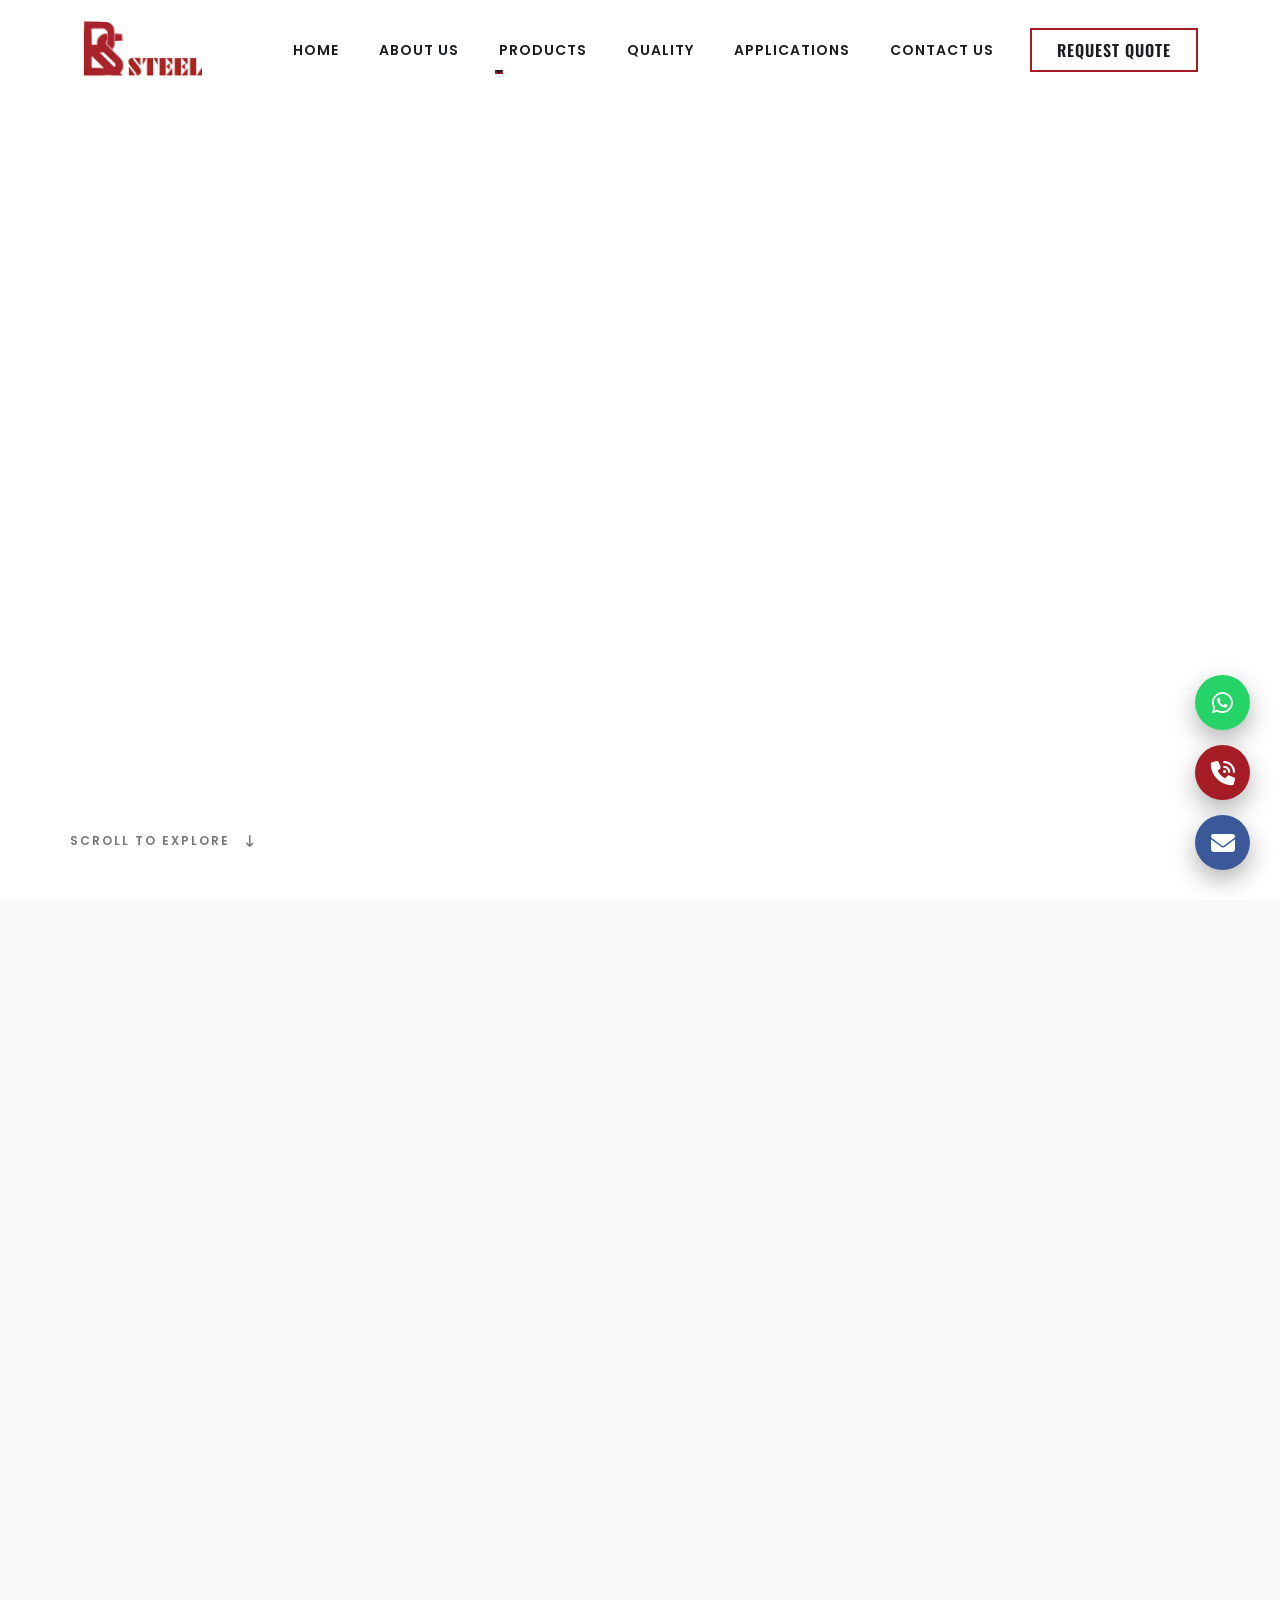
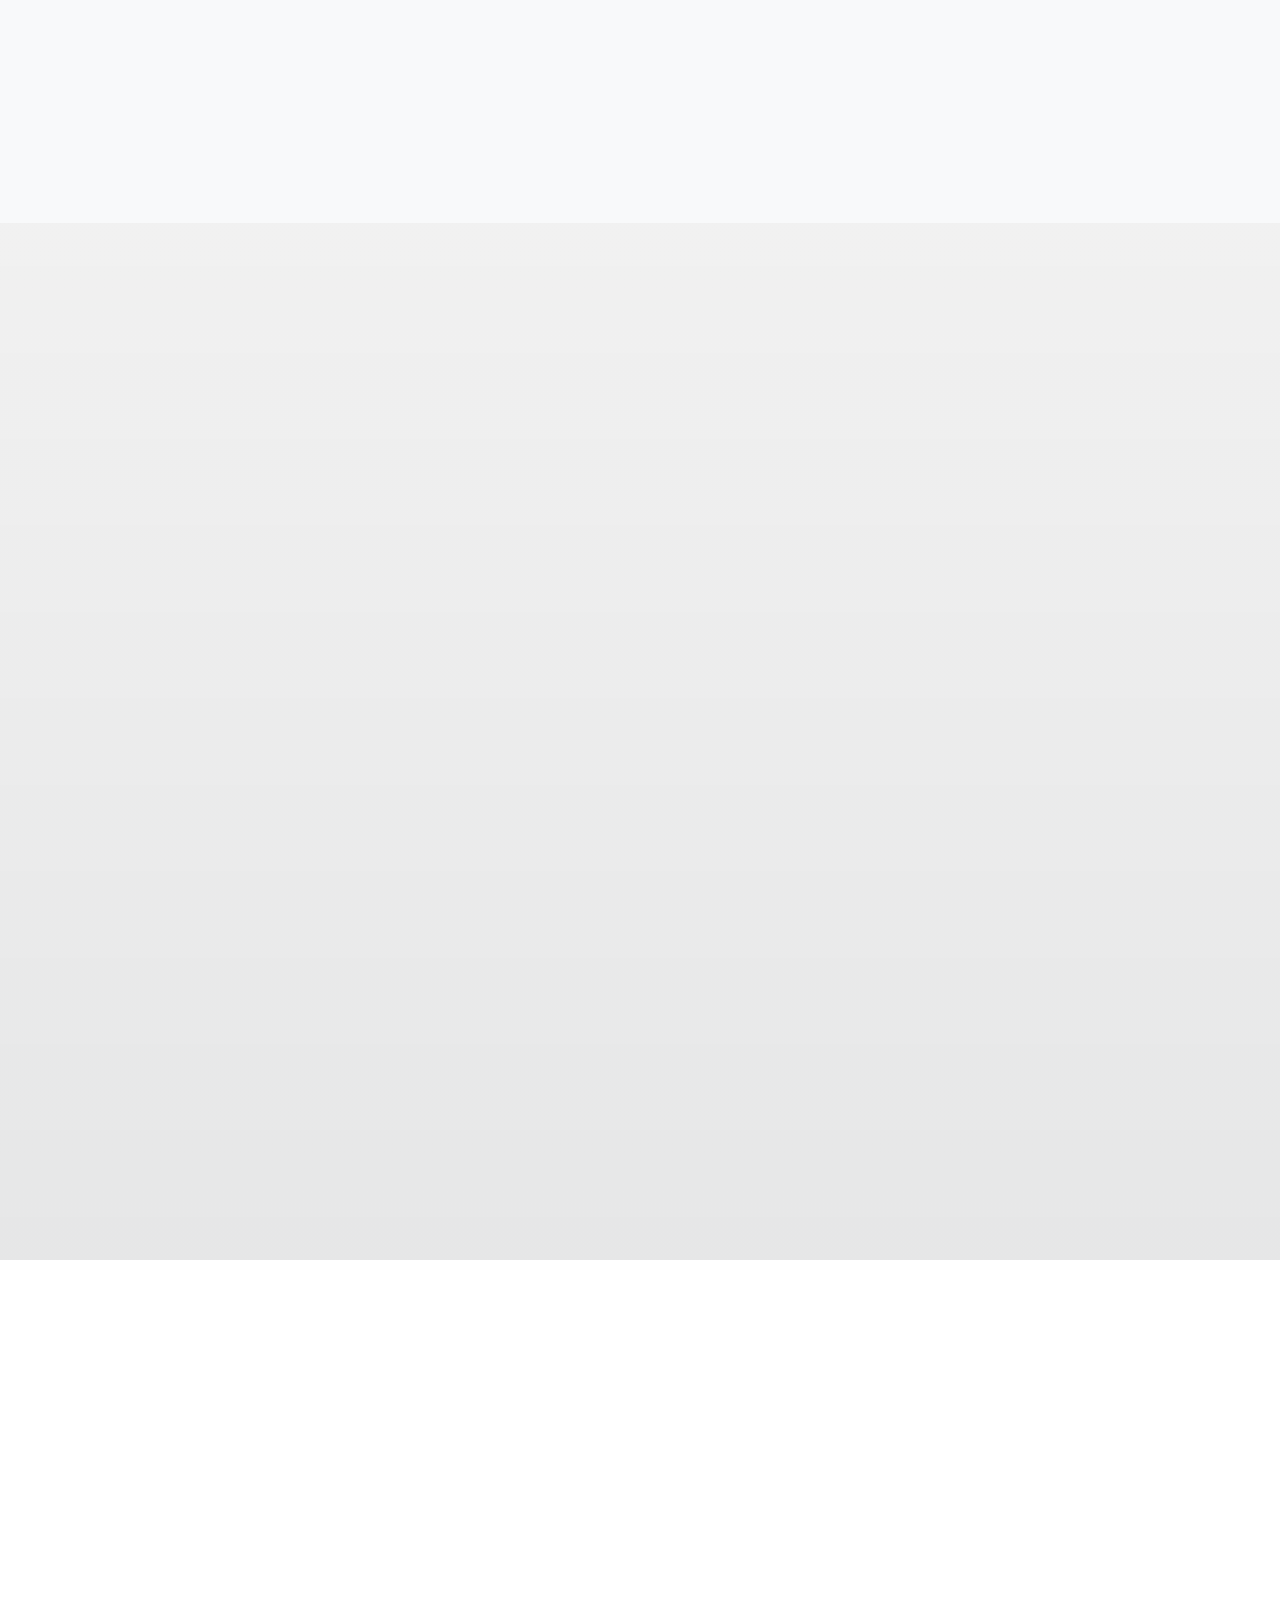
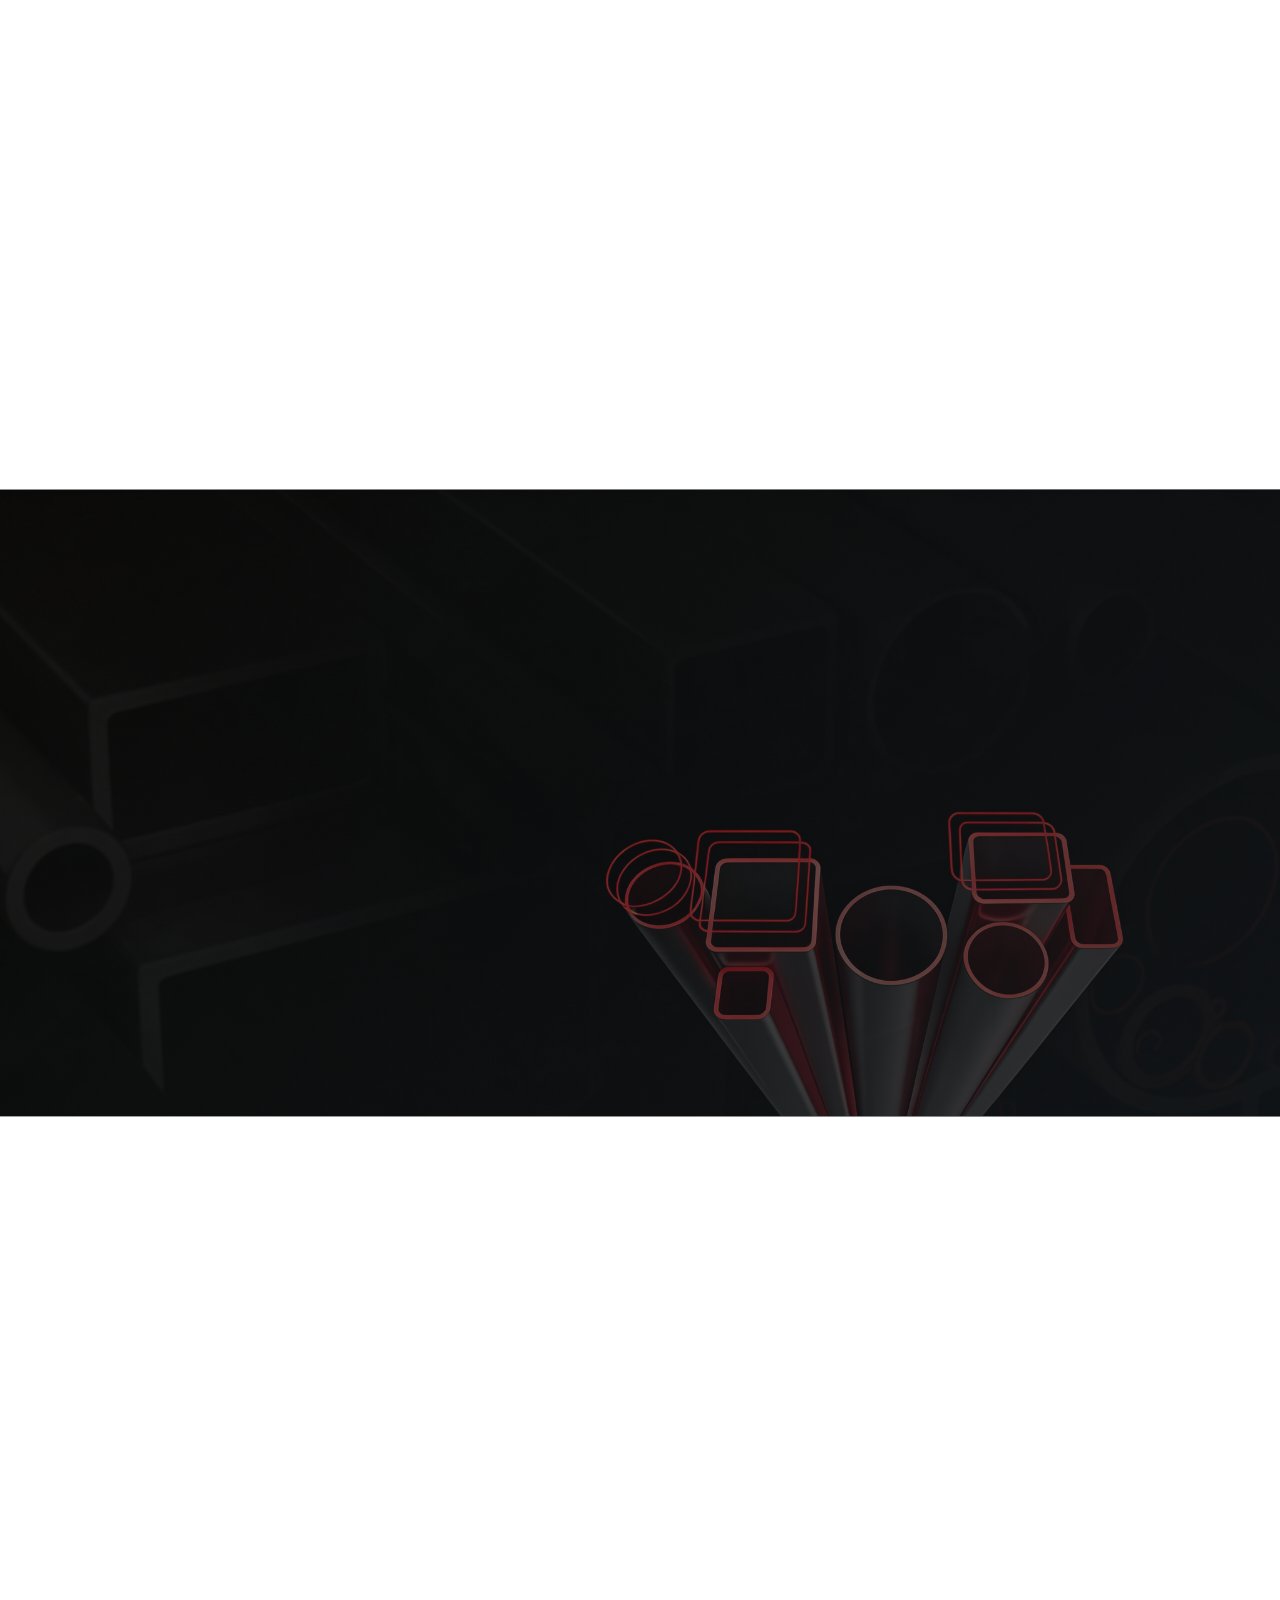
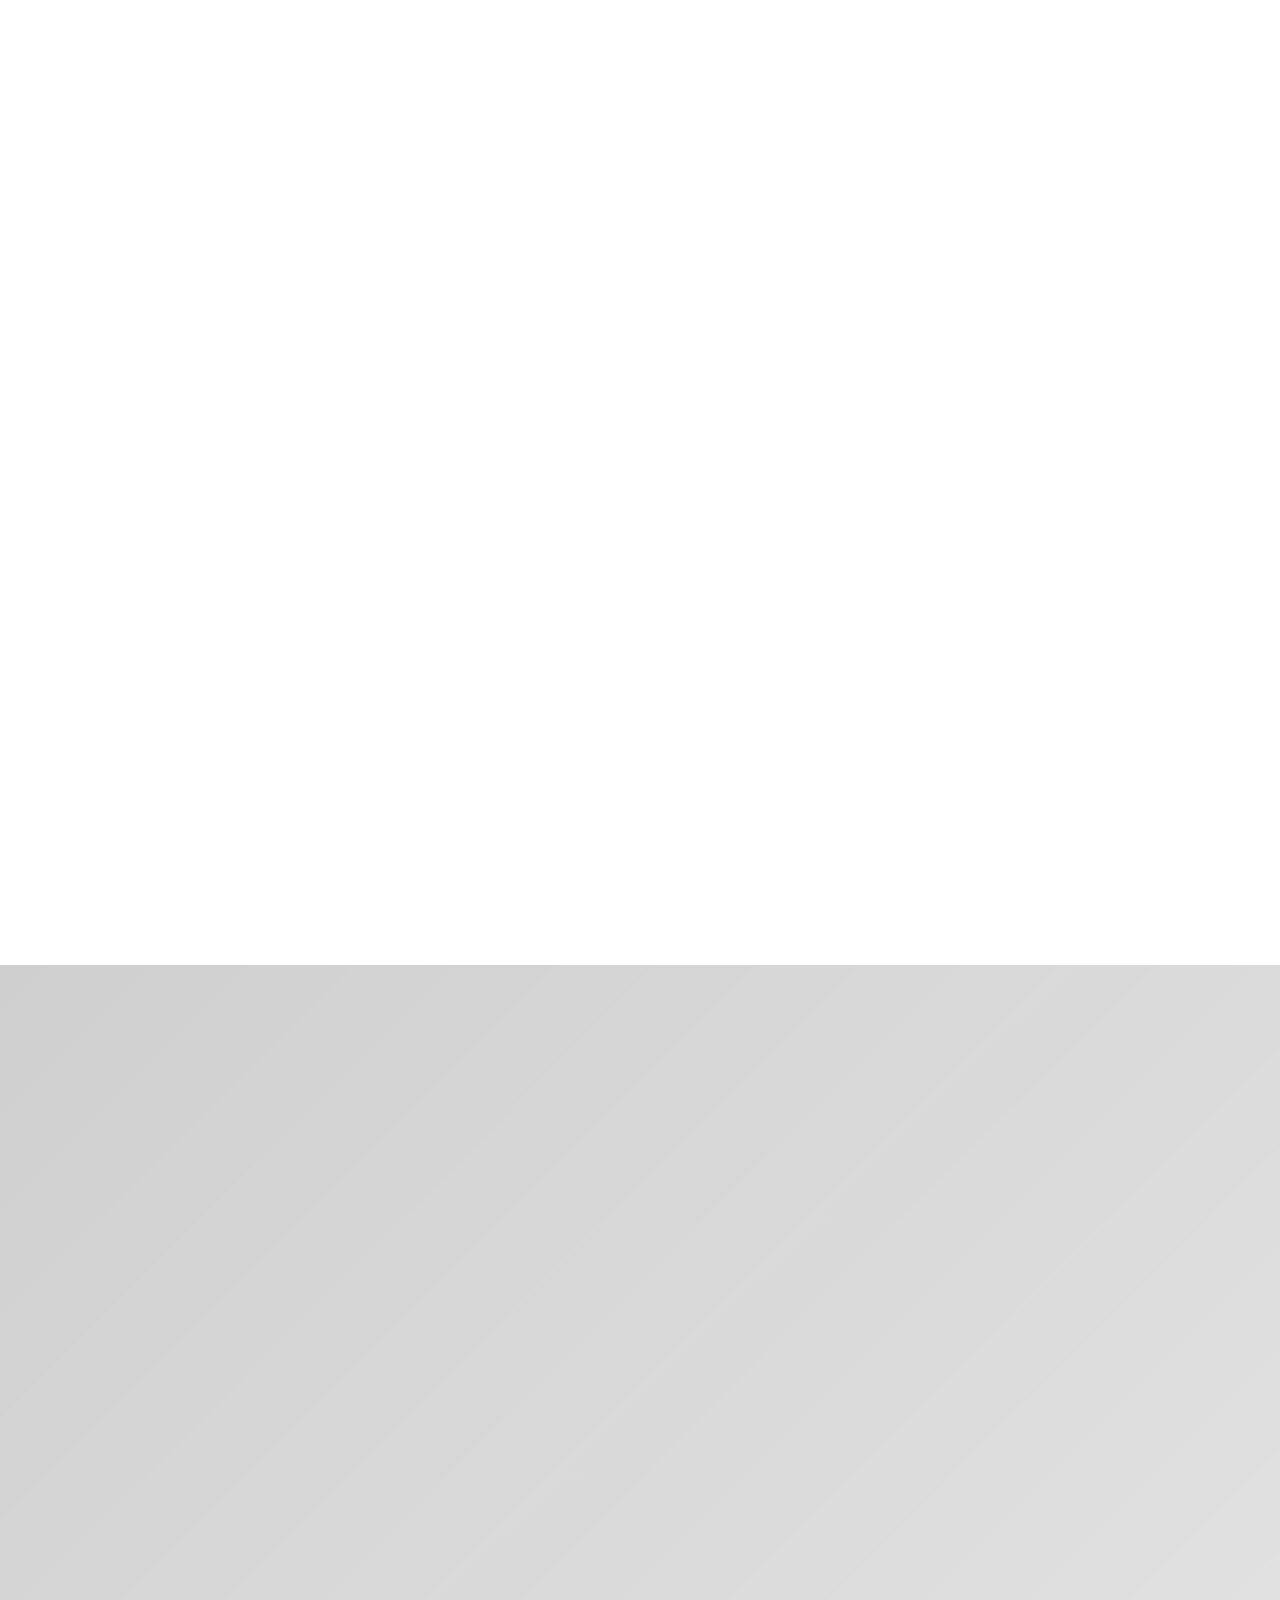
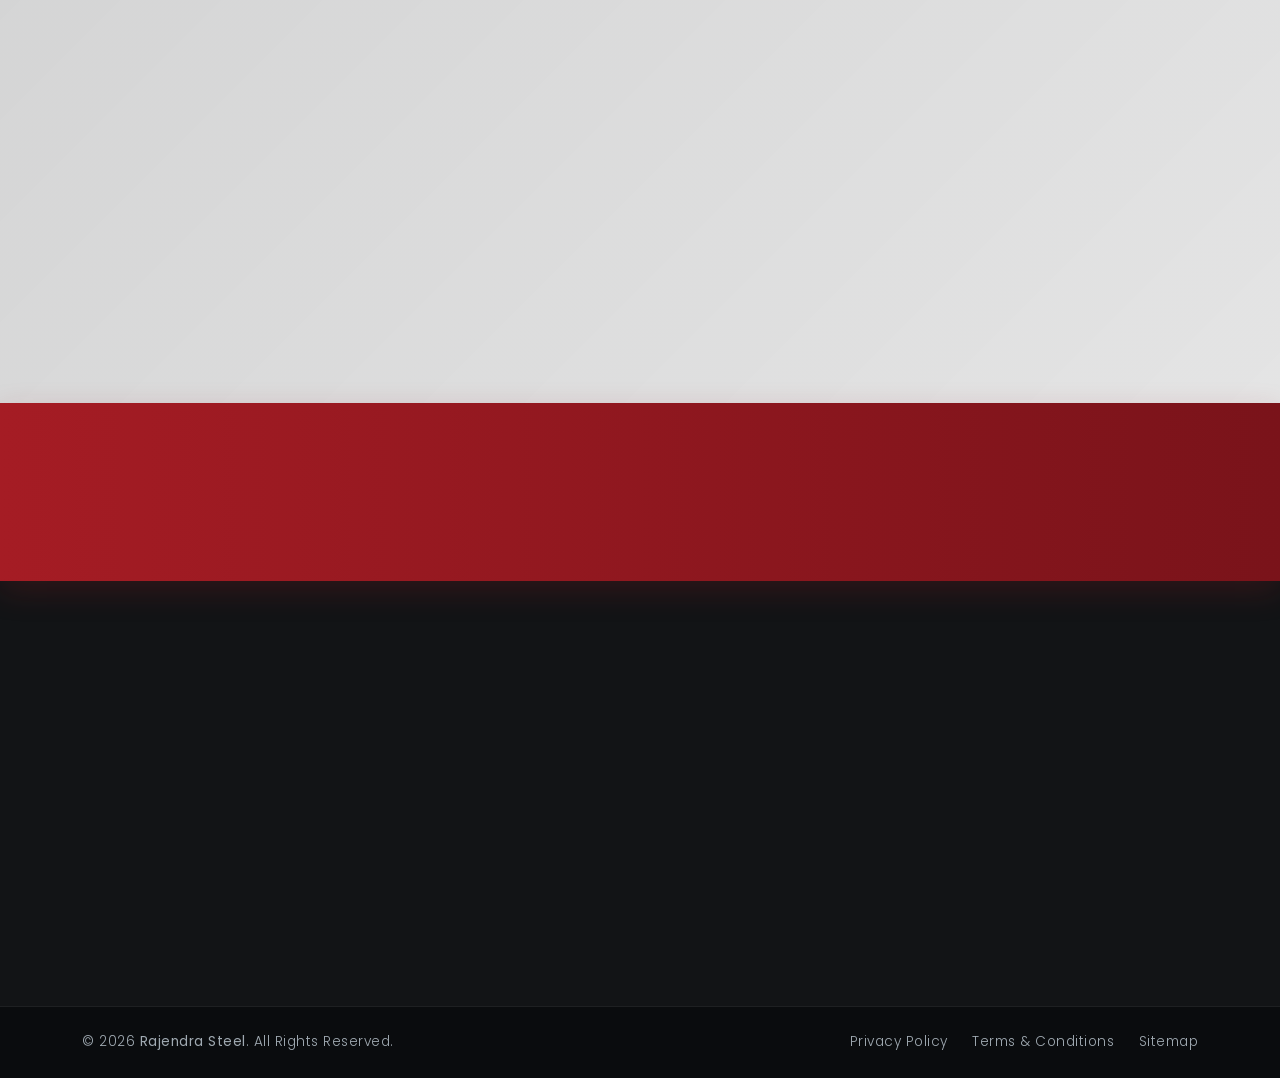
==== commit 26b07d19: "new changes" ====
--- a/index.html
+++ b/index.html
@@ -106,6 +106,106 @@
         ::-webkit-scrollbar-thumb {
             background: var(--rs-primary-red);
             border-radius: 4px;
+        }
+
+
+        /* =========================================
+           FIXED CONTACT ICONS (RIGHT SIDE)
+           ========================================= */
+        .rs-fixed-social {
+            position: fixed;
+            bottom: 30px;
+            right: 30px;
+            /* Fixed on the right side */
+            display: flex;
+            flex-direction: column;
+            gap: 15px;
+            z-index: 9999;
+        }
+
+        .rs-fs-btn {
+            display: flex;
+            align-items: center;
+            justify-content: flex-start;
+            width: 55px;
+            height: 55px;
+            border-radius: 50px;
+            color: var(--rs-text-light);
+            text-decoration: none;
+            overflow: hidden;
+            box-shadow: 0 10px 25px rgba(0, 0, 0, 0.3);
+            transition: width 0.4s cubic-bezier(0.25, 0.8, 0.25, 1), background-color 0.3s, transform 0.3s;
+        }
+
+        /* Hover karne par thoda upar uthega aur width badhegi */
+        .rs-fs-btn:hover {
+            transform: translateY(-5px);
+            color: var(--rs-text-light);
+            width: 170px;
+            /* Expand hone ke baad ki width */
+        }
+
+        .rs-fs-btn i {
+            min-width: 55px;
+            text-align: center;
+            font-size: 24px;
+        }
+
+        .rs-fs-text {
+            white-space: nowrap;
+            font-weight: 500;
+            font-size: 15px;
+            opacity: 0;
+            padding-right: 20px;
+            transition: opacity 0.3s 0.1s;
+        }
+
+        /* Text visible hoga jab hover karenge */
+        .rs-fs-btn:hover .rs-fs-text {
+            opacity: 1;
+        }
+
+        /* Platform specific colors */
+        .rs-fs-whatsapp {
+            background-color: #25D366;
+        }
+
+        .rs-fs-whatsapp:hover {
+            background-color: #128C7E;
+        }
+
+        .rs-fs-call {
+            background-color: var(--rs-primary-red);
+        }
+
+        .rs-fs-call:hover {
+            background-color: var(--rs-dark-red);
+        }
+
+        .rs-fs-mail {
+            background-color: #3b5998;
+        }
+
+        .rs-fs-mail:hover {
+            background-color: #2d4373;
+        }
+
+        /* Mobile responsiveness */
+        @media (max-width: 767px) {
+            .rs-fixed-social {
+                bottom: 20px;
+                right: 20px;
+            }
+
+            .rs-fs-btn {
+                width: 45px;
+                height: 45px;
+            }
+
+            .rs-fs-btn i {
+                min-width: 45px;
+                font-size: 20px;
+            }
         }
 
         /* =========================================
@@ -1780,6 +1880,31 @@
 </head>
 
 <body>
+
+    <!-- ================= FIXED CONTACT ICONS ================= -->
+    <div class="rs-fixed-social">
+
+        <!-- WhatsApp -->
+        <a href="https://wa.me/919876543210" target="_blank" class="rs-fs-btn rs-fs-whatsapp" aria-label="WhatsApp Us">
+            <i class="fa-brands fa-whatsapp"></i>
+            <span class="rs-fs-text">WhatsApp</span>
+        </a>
+
+        <!-- Phone Call -->
+        <a href="tel:+919876543210" class="rs-fs-btn rs-fs-call" aria-label="Call Us">
+            <i class="fa-solid fa-phone-volume"></i>
+            <span class="rs-fs-text">Call</span>
+        </a>
+
+        <!-- Email -->
+        <a href="mailto:info@rajendrasteel.com" class="rs-fs-btn rs-fs-mail" aria-label="Email Us">
+            <i class="fa-solid fa-envelope"></i>
+            <span class="rs-fs-text">Email</span>
+        </a>
+
+    </div>
+
+
 
     <!-- ================= HEADER SECTION ================= -->
     <header class="rs-header-wrap" id="rs-main-header">
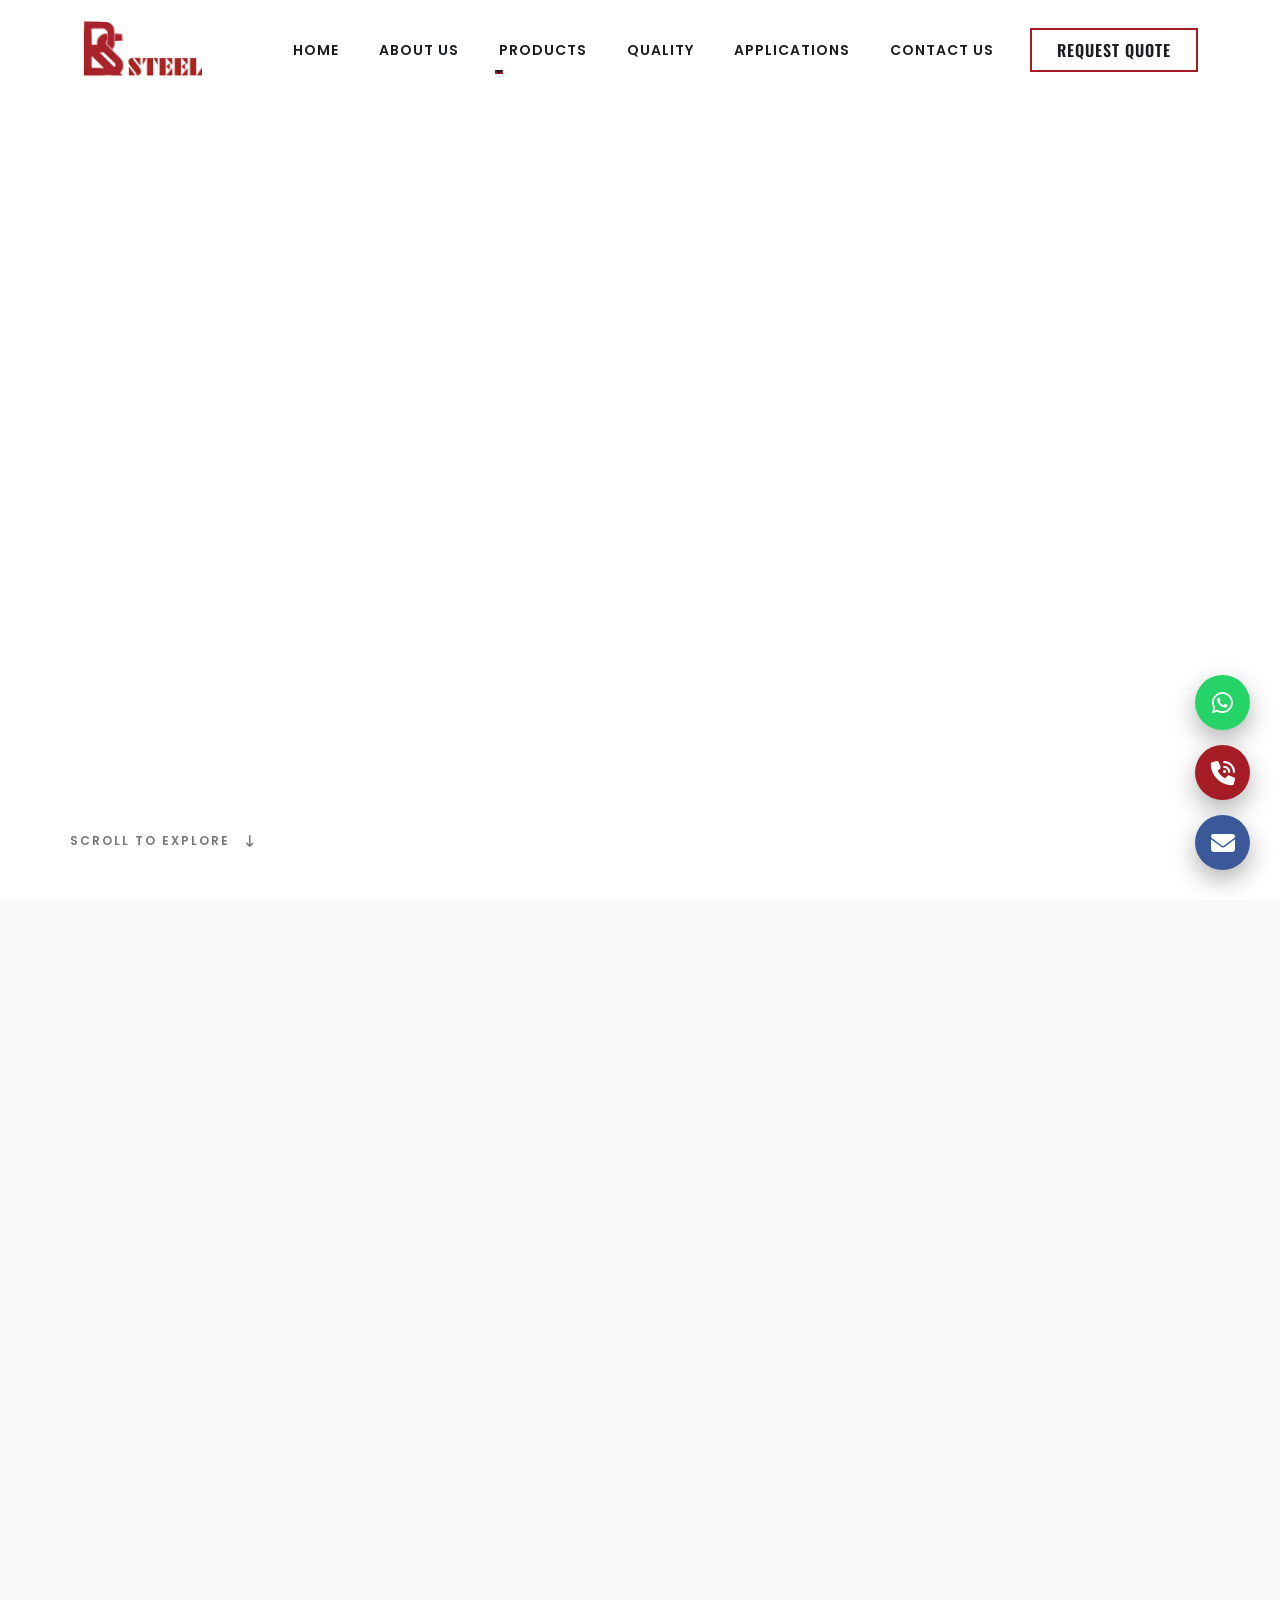
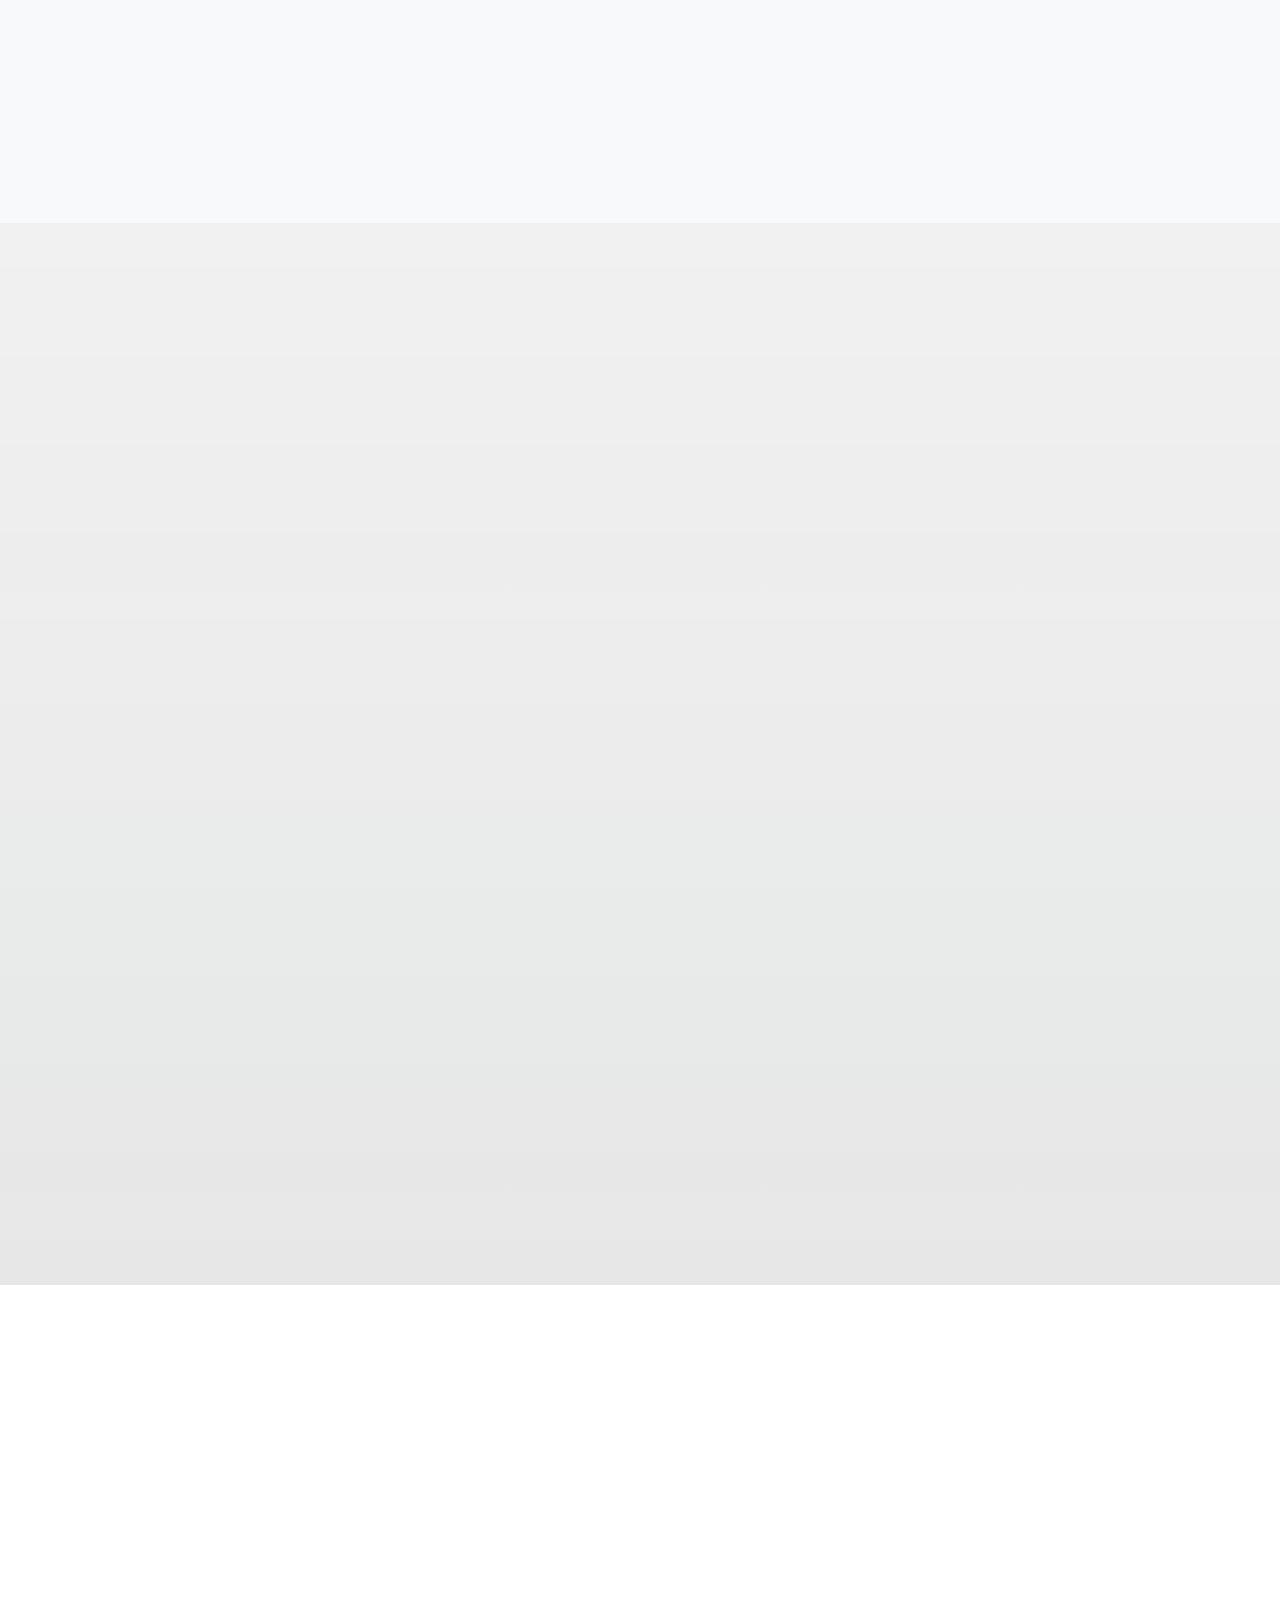
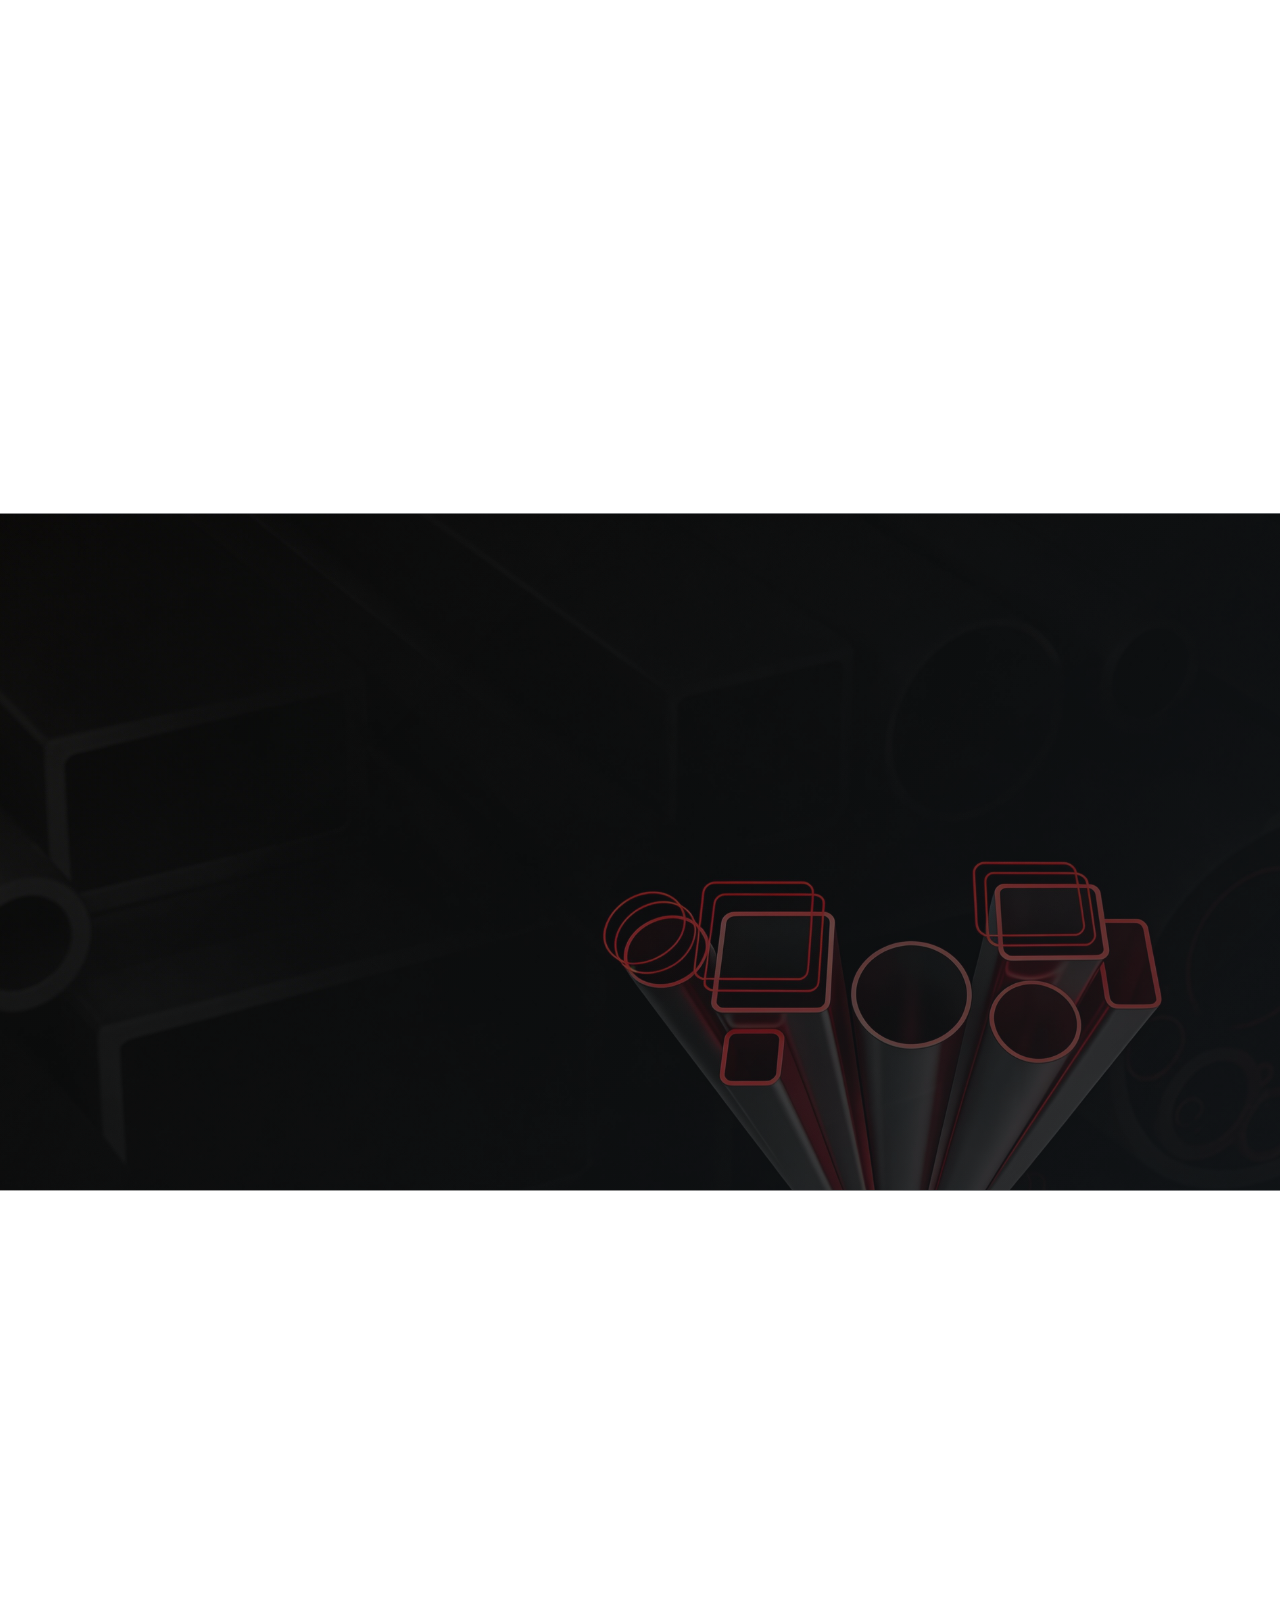
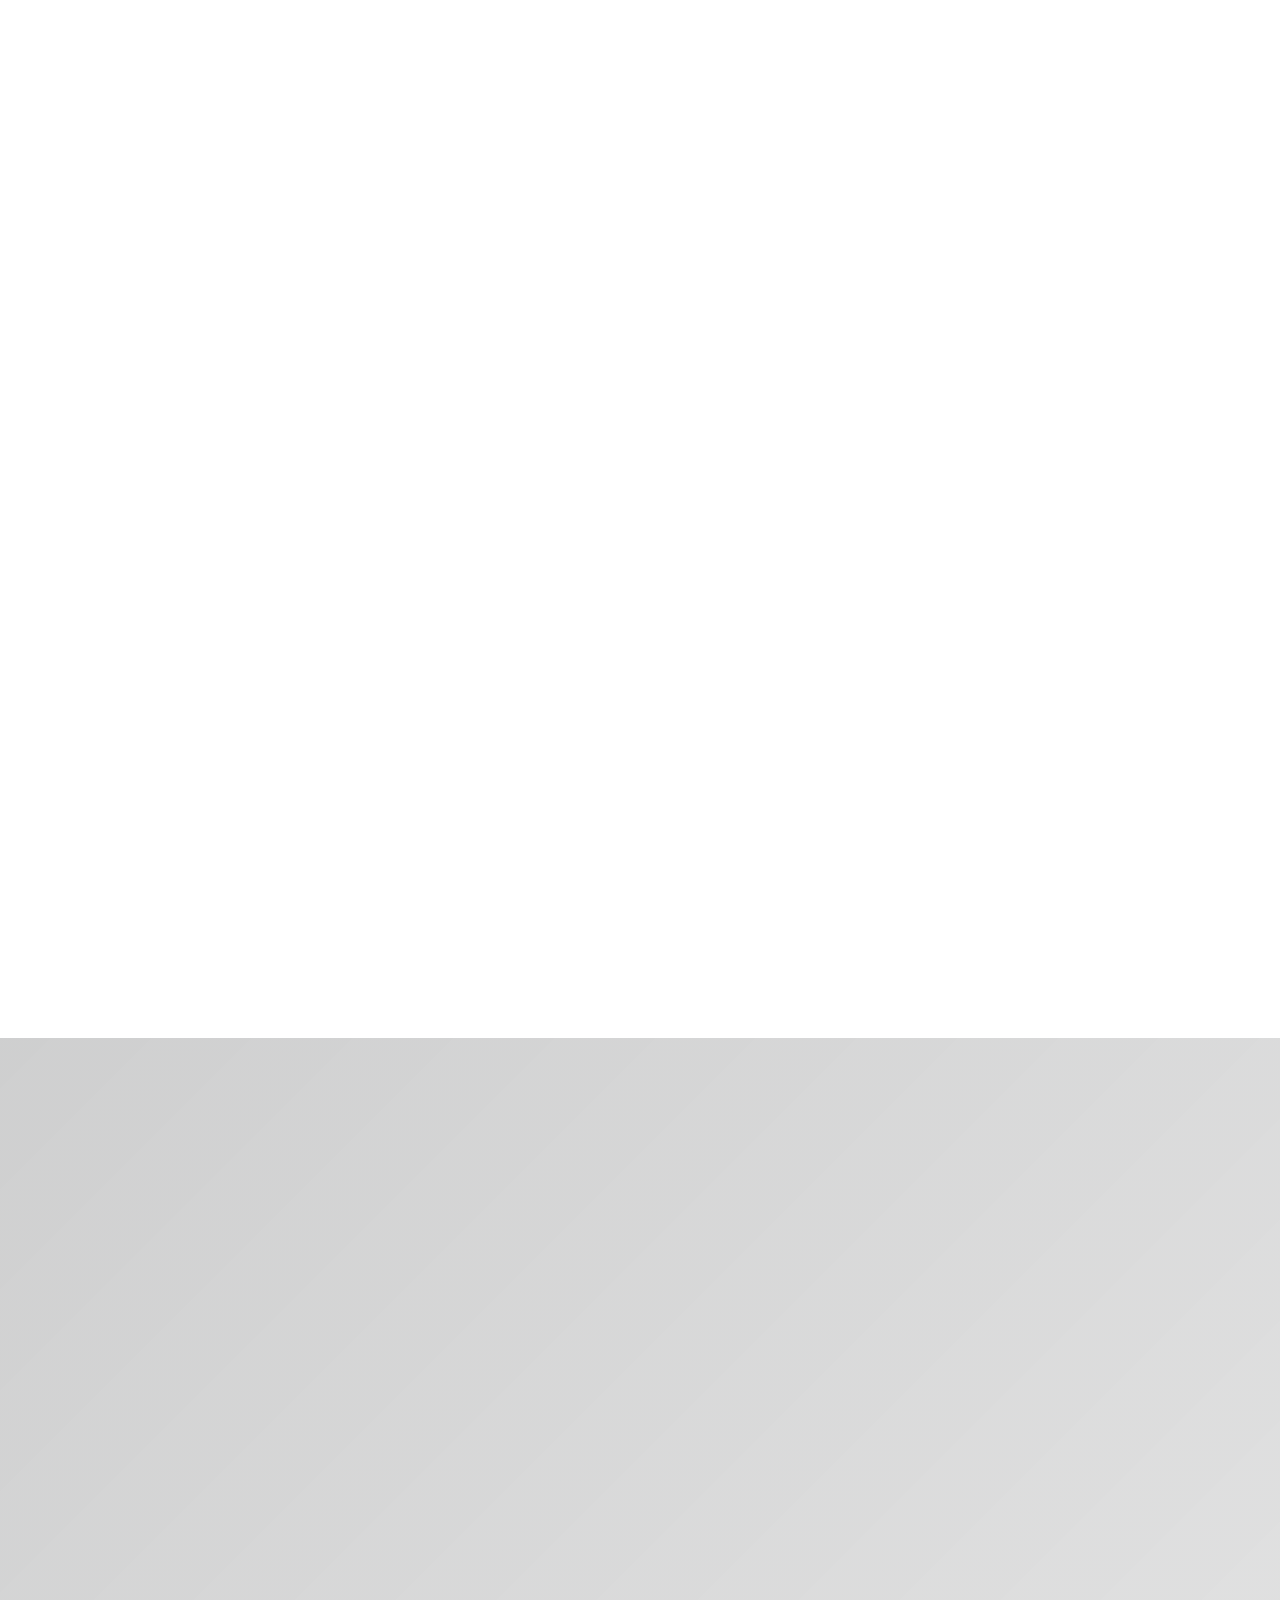
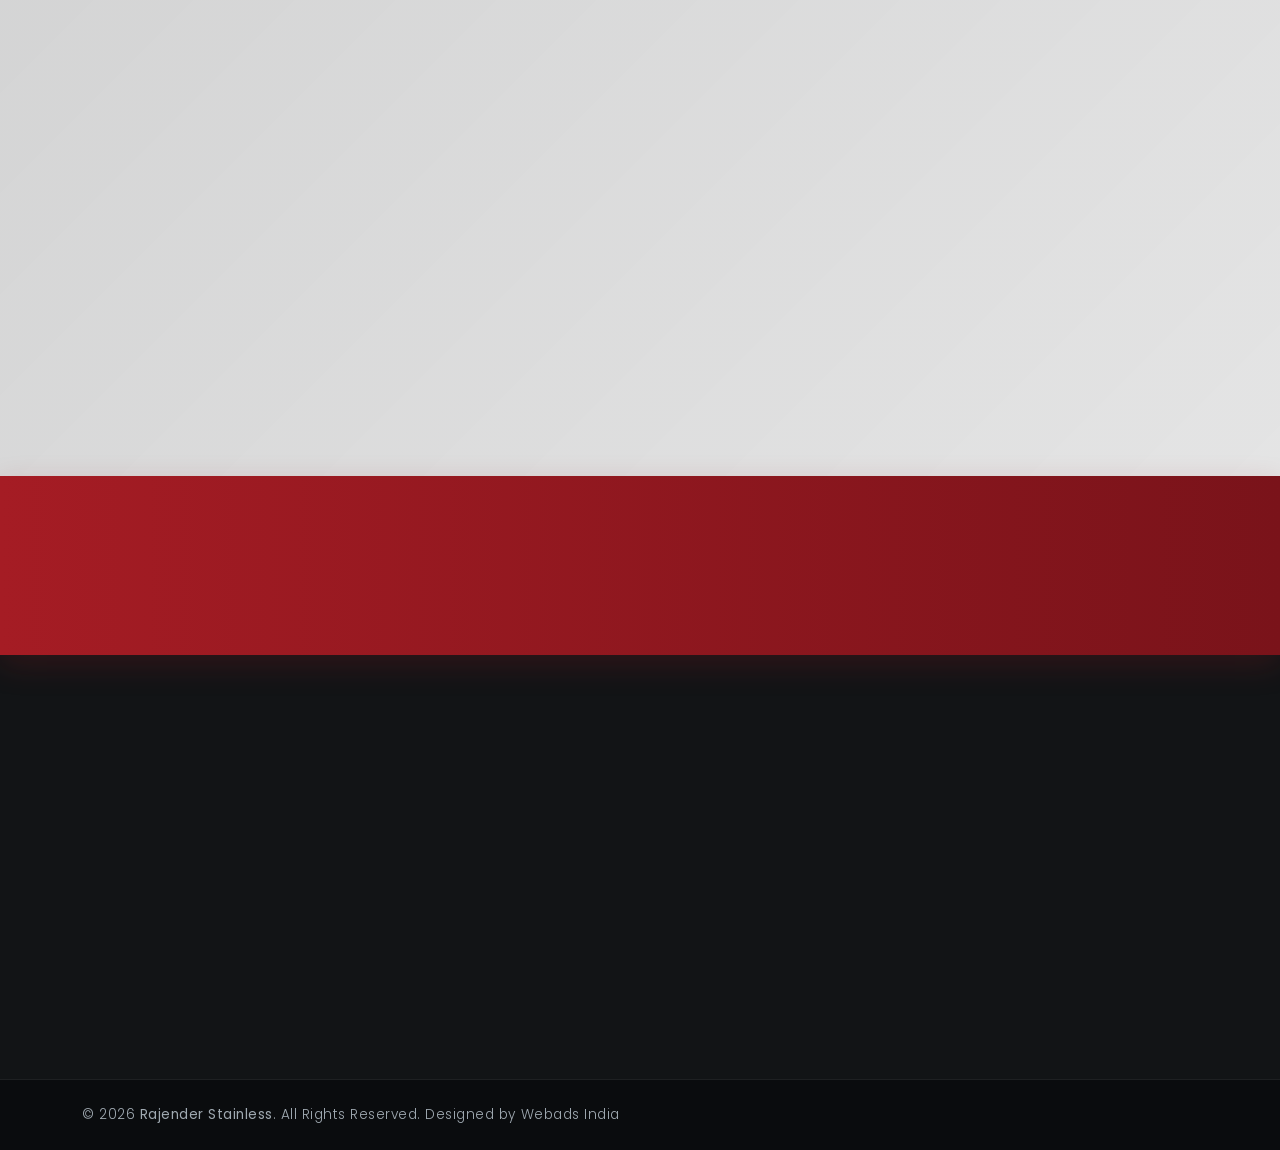
==== commit 8cd9836a: "new changes" ====
--- a/index.html
+++ b/index.html
@@ -4,7 +4,7 @@
 <head>
     <meta charset="UTF-8">
     <meta name="viewport" content="width=device-width, initial-scale=1.0">
-    <title>Rajendra Steel | Premium Steel Manufacturer</title>
+    <title>Rajender Steel | Premium Steel Manufacturer</title>
 
     <!-- Google Fonts: Oswald (Headings) & Poppins (Body) -->
     <link rel="preconnect" href="https://fonts.googleapis.com">
@@ -22,1860 +22,11 @@
     <!-- AOS Animation CSS -->
     <link href="https://unpkg.com/aos@2.3.1/dist/aos.css" rel="stylesheet">
 
+
+    <!-- custom css -->
+    <link rel="stylesheet" href="assets/css/index.css">
     <style>
-        /* =========================================
-           ROOT VARIABLES (Do not change)
-           ========================================= */
-        :root {
-            /* Extracted from Logo */
-            --rs-primary-red: #A51C24;
-            --rs-dark-red: #7A131A;
-
-            /* Theme Colors */
-            --rs-steel-silver: #D1D6DB;
-            --rs-steel-dark: #2C3338;
-            --rs-bg-light: #FFFFFF;
-            --rs-bg-offwhite: #F8F9FA;
-            --rs-bg-luxury-dark: #121416;
-            --rs-bg-card-dark: #1C1F22;
-            --rs-text-light: #FFFFFF;
-            --rs-text-dark: #1A1D20;
-            --rs-text-muted: #5A6268;
-            --rs-text-gray: #A0AAB2;
-
-            /* Fonts */
-            --rs-font-heading: 'Oswald', sans-serif;
-            --rs-font-body: 'Poppins', sans-serif;
-
-            /* Utilities */
-            --rs-transition-smooth: all 0.4s cubic-bezier(0.25, 0.8, 0.25, 1);
-        }
-
-        /* =========================================
-           GLOBAL STYLES & SMOOTH SCROLL (Lenis)
-           ========================================= */
-        html.lenis {
-            height: auto;
-        }
-
-        .lenis.lenis-smooth {
-            scroll-behavior: auto;
-        }
-
-        .lenis.lenis-smooth [data-lenis-prevent] {
-            overscroll-behavior: contain;
-        }
-
-        .lenis.lenis-stopped {
-            overflow: hidden;
-        }
-
-        .lenis.lenis-scrolling iframe {
-            pointer-events: none;
-        }
-
-        body {
-            font-family: var(--rs-font-body);
-            background-color: var(--rs-bg-light);
-            color: var(--rs-text-dark);
-            overflow-x: hidden;
-            margin: 0;
-            padding: 0;
-        }
-
-        h1,
-        h2,
-        h3,
-        h4,
-        h5,
-        h6 {
-            font-family: var(--rs-font-heading);
-            text-transform: uppercase;
-            letter-spacing: 1px;
-        }
-
-        /* Custom Scrollbar */
-        ::-webkit-scrollbar {
-            width: 8px;
-        }
-
-        ::-webkit-scrollbar-track {
-            background: var(--rs-bg-offwhite);
-        }
-
-        ::-webkit-scrollbar-thumb {
-            background: var(--rs-primary-red);
-            border-radius: 4px;
-        }
-
-
-        /* =========================================
-           FIXED CONTACT ICONS (RIGHT SIDE)
-           ========================================= */
-        .rs-fixed-social {
-            position: fixed;
-            bottom: 30px;
-            right: 30px;
-            /* Fixed on the right side */
-            display: flex;
-            flex-direction: column;
-            gap: 15px;
-            z-index: 9999;
-        }
-
-        .rs-fs-btn {
-            display: flex;
-            align-items: center;
-            justify-content: flex-start;
-            width: 55px;
-            height: 55px;
-            border-radius: 50px;
-            color: var(--rs-text-light);
-            text-decoration: none;
-            overflow: hidden;
-            box-shadow: 0 10px 25px rgba(0, 0, 0, 0.3);
-            transition: width 0.4s cubic-bezier(0.25, 0.8, 0.25, 1), background-color 0.3s, transform 0.3s;
-        }
-
-        /* Hover karne par thoda upar uthega aur width badhegi */
-        .rs-fs-btn:hover {
-            transform: translateY(-5px);
-            color: var(--rs-text-light);
-            width: 170px;
-            /* Expand hone ke baad ki width */
-        }
-
-        .rs-fs-btn i {
-            min-width: 55px;
-            text-align: center;
-            font-size: 24px;
-        }
-
-        .rs-fs-text {
-            white-space: nowrap;
-            font-weight: 500;
-            font-size: 15px;
-            opacity: 0;
-            padding-right: 20px;
-            transition: opacity 0.3s 0.1s;
-        }
-
-        /* Text visible hoga jab hover karenge */
-        .rs-fs-btn:hover .rs-fs-text {
-            opacity: 1;
-        }
-
-        /* Platform specific colors */
-        .rs-fs-whatsapp {
-            background-color: #25D366;
-        }
-
-        .rs-fs-whatsapp:hover {
-            background-color: #128C7E;
-        }
-
-        .rs-fs-call {
-            background-color: var(--rs-primary-red);
-        }
-
-        .rs-fs-call:hover {
-            background-color: var(--rs-dark-red);
-        }
-
-        .rs-fs-mail {
-            background-color: #3b5998;
-        }
-
-        .rs-fs-mail:hover {
-            background-color: #2d4373;
-        }
-
-        /* Mobile responsiveness */
-        @media (max-width: 767px) {
-            .rs-fixed-social {
-                bottom: 20px;
-                right: 20px;
-            }
-
-            .rs-fs-btn {
-                width: 45px;
-                height: 45px;
-            }
-
-            .rs-fs-btn i {
-                min-width: 45px;
-                font-size: 20px;
-            }
-        }
-
-        /* =========================================
-           GLOBAL COMPONENTS
-           ========================================= */
-        .rs-section-subtitle {
-            color: var(--rs-primary-red);
-            font-size: 14px;
-            font-weight: 600;
-            letter-spacing: 3px;
-            text-transform: uppercase;
-            margin-bottom: 15px;
-            display: inline-block;
-            position: relative;
-            padding-left: 45px;
-        }
-
-        .rs-section-subtitle::before {
-            content: '';
-            position: absolute;
-            left: 0;
-            top: 50%;
-            transform: translateY(-50%);
-            width: 30px;
-            height: 2px;
-            background-color: var(--rs-primary-red);
-        }
-
-        .rs-section-title {
-            font-size: 3rem;
-            font-weight: 700;
-            line-height: 1.2;
-            margin-bottom: 25px;
-            color: var(--rs-text-dark);
-            text-transform: uppercase;
-        }
-
-        .rs-section-title span {
-            color: var(--rs-primary-red);
-        }
-
-        .rs-btn-primary {
-            background: var(--rs-primary-red);
-            border: 2px solid var(--rs-primary-red);
-            color: var(--rs-text-light);
-            padding: 12px 30px;
-            font-family: var(--rs-font-heading);
-            font-weight: 600;
-            letter-spacing: 1px;
-            position: relative;
-            overflow: hidden;
-            z-index: 1;
-            transition: var(--rs-transition-smooth);
-            text-transform: uppercase;
-            border-radius: 0;
-            display: inline-block;
-            text-decoration: none;
-        }
-
-        .rs-btn-primary::before {
-            content: '';
-            position: absolute;
-            top: 0;
-            left: -100%;
-            width: 100%;
-            height: 100%;
-            background: var(--rs-text-dark);
-            z-index: -1;
-            transition: var(--rs-transition-smooth);
-        }
-
-        .rs-btn-primary:hover::before {
-            left: 0;
-        }
-
-        .rs-btn-primary:hover {
-            color: var(--rs-text-light) !important;
-            border-color: var(--rs-text-dark);
-        }
-
-        /* =========================================
-           HEADER / NAVBAR SECTION (rs-header-wrap)
-           ========================================= */
-        .rs-header-wrap {
-            position: fixed;
-            top: 0;
-            left: 0;
-            width: 100%;
-            z-index: 999;
-            padding: 15px 0;
-            transition: var(--rs-transition-smooth);
-            background: transparent;
-        }
-
-        .rs-header-wrap.rs-scrolled {
-            background: rgba(255, 255, 255, 0.98);
-            backdrop-filter: blur(10px);
-            padding: 10px 0;
-            box-shadow: 0 4px 30px rgba(0, 0, 0, 0.05);
-            border-bottom: 1px solid rgba(0, 0, 0, 0.05);
-        }
-
-        .rs-navbar-brand img {
-            height: 60px;
-            transition: var(--rs-transition-smooth);
-        }
-
-        .rs-header-wrap.rs-scrolled .rs-navbar-brand img {
-            height: 45px;
-        }
-
-        .rs-nav-link {
-            color: var(--rs-text-dark) !important;
-            font-size: 14px;
-            font-weight: 600;
-            margin: 0 12px;
-            position: relative;
-            text-transform: uppercase;
-            letter-spacing: 1px;
-            transition: var(--rs-transition-smooth);
-            text-shadow: 0 0 10px rgba(255, 255, 255, 0.8);
-        }
-
-        .rs-nav-link::after {
-            content: '';
-            position: absolute;
-            bottom: -5px;
-            left: 0;
-            width: 0%;
-            height: 2px;
-            background-color: var(--rs-primary-red);
-            transition: var(--rs-transition-smooth);
-        }
-
-        .rs-nav-link:hover,
-        .rs-nav-link:focus,
-        .rs-nav-link.show {
-            color: var(--rs-primary-red) !important;
-            text-shadow: none;
-        }
-
-        .rs-nav-link:hover::after {
-            width: 100%;
-        }
-
-        .dropdown-menu {
-            border: none;
-            border-radius: 0;
-            box-shadow: 0 10px 30px rgba(0, 0, 0, 0.08);
-            padding: 15px 0;
-            margin-top: 15px;
-            border-top: 3px solid var(--rs-primary-red);
-        }
-
-        .dropdown-item {
-            font-family: var(--rs-font-body);
-            font-size: 14px;
-            font-weight: 500;
-            padding: 10px 25px;
-            color: var(--rs-text-dark);
-            transition: var(--rs-transition-smooth);
-        }
-
-        .dropdown-item:hover {
-            background-color: var(--rs-bg-offwhite);
-            color: var(--rs-primary-red);
-            padding-left: 30px;
-        }
-
-        .rs-btn-quote {
-            background: transparent;
-            border: 2px solid var(--rs-primary-red);
-            color: var(--rs-text-dark);
-            padding: 8px 25px;
-            font-family: var(--rs-font-heading);
-            font-weight: 600;
-            letter-spacing: 1px;
-            position: relative;
-            overflow: hidden;
-            z-index: 1;
-            transition: var(--rs-transition-smooth);
-            background-color: rgba(255, 255, 255, 0.7);
-        }
-
-        .rs-scrolled .rs-btn-quote {
-            background-color: transparent;
-        }
-
-        .rs-btn-quote::before {
-            content: '';
-            position: absolute;
-            top: 0;
-            left: -100%;
-            width: 100%;
-            height: 100%;
-            background: var(--rs-primary-red);
-            z-index: -1;
-            transition: var(--rs-transition-smooth);
-        }
-
-        .rs-btn-quote:hover::before {
-            left: 0;
-        }
-
-        .rs-btn-quote:hover {
-            color: var(--rs-text-light) !important;
-            border-color: var(--rs-primary-red);
-            box-shadow: 0 5px 15px rgba(165, 28, 36, 0.3);
-        }
-
-        /* =========================================
-           HERO SECTION (rs-hero-wrapper)
-           ========================================= */
-        .rs-hero-wrapper {
-            position: relative;
-            height: 100vh;
-            display: flex;
-            align-items: center;
-            justify-content: flex-start;
-            overflow: hidden;
-        }
-
-        .rs-video-bg {
-            position: absolute;
-            top: 0;
-            left: 0;
-            width: 100%;
-            height: 100%;
-            object-fit: cover;
-            z-index: -3;
-        }
-
-        .rs-hero-overlay {
-            position: absolute;
-            top: 0;
-            left: 0;
-            width: 100%;
-            height: 100%;
-            background: linear-gradient(90deg, rgba(255, 255, 255, 0.95) 0%, rgba(255, 255, 255, 0.6) 40%, rgba(255, 255, 255, 0) 65%),
-                linear-gradient(180deg, rgba(255, 255, 255, 0.95) 0%, rgba(255, 255, 255, 0) 25%);
-            z-index: -2;
-        }
-
-        .rs-hero-content {
-            text-align: left;
-            z-index: 2;
-            margin-top: 40px;
-        }
-
-        .rs-hero-subtitle {
-            color: var(--rs-primary-red);
-            font-size: 13px;
-            font-weight: 600;
-            letter-spacing: 4px;
-            text-transform: uppercase;
-            margin-bottom: 20px;
-            display: inline-block;
-            position: relative;
-            padding-left: 50px;
-        }
-
-        .rs-hero-subtitle::before {
-            content: '';
-            position: absolute;
-            left: 0;
-            top: 50%;
-            transform: translateY(-50%);
-            width: 35px;
-            height: 2px;
-            background-color: var(--rs-primary-red);
-        }
-
-        .rs-hero-title {
-            font-size: 4.2rem;
-            font-weight: 700;
-            line-height: 1.1;
-            margin-bottom: 25px;
-            text-transform: uppercase;
-            color: var(--rs-text-dark);
-            letter-spacing: 0.5px;
-        }
-
-        .rs-hero-title span {
-            color: var(--rs-primary-red);
-        }
-
-        .rs-hero-desc {
-            font-size: 1.1rem;
-            color: var(--rs-text-muted);
-            max-width: 500px;
-            margin: 0 0 35px 0;
-            font-weight: 500;
-            line-height: 1.6;
-        }
-
-        .rs-scroll-indicator {
-            position: absolute;
-            bottom: 40px;
-            left: 50px;
-            color: var(--rs-text-dark);
-            font-size: 20px;
-            animation: rs-bounce 2s infinite;
-            opacity: 0.6;
-            transition: var(--rs-transition-smooth);
-            display: flex;
-            align-items: center;
-            gap: 15px;
-            text-decoration: none;
-            font-size: 12px;
-            letter-spacing: 2px;
-            text-transform: uppercase;
-            font-weight: 600;
-            background: rgba(255, 255, 255, 0.4);
-            padding: 10px 20px;
-            border-radius: 30px;
-            backdrop-filter: blur(5px);
-        }
-
-        .rs-scroll-indicator:hover {
-            color: var(--rs-primary-red);
-            opacity: 1;
-            background: rgba(255, 255, 255, 0.8);
-        }
-
-        @keyframes rs-bounce {
-
-            0%,
-            20%,
-            50%,
-            80%,
-            100% {
-                transform: translateY(0);
-            }
-
-            40% {
-                transform: translateY(-12px);
-            }
-
-            60% {
-                transform: translateY(-6px);
-            }
-        }
-
-        .rs-play-btn {
-            color: var(--rs-text-dark) !important;
-            transition: var(--rs-transition-smooth);
-            background: rgba(255, 255, 255, 0.7);
-            padding: 8px 20px;
-            border-radius: 30px;
-        }
-
-        .rs-play-btn:hover {
-            color: var(--rs-primary-red) !important;
-            background: rgba(255, 255, 255, 1);
-        }
-
-        /* =========================================
-           ABOUT US SECTION (rs-about-section)
-           ========================================= */
-        .rs-about-section {
-            padding: 80px 0;
-            background-color: var(--rs-bg-light);
-            position: relative;
-            overflow: hidden;
-        }
-
-        .rs-about-img-wrapper {
-            position: relative;
-            padding-right: 30px;
-            padding-bottom: 30px;
-        }
-
-        .rs-about-img-wrapper::after {
-            content: '';
-            position: absolute;
-            right: 0;
-            bottom: 0;
-            width: 80%;
-            height: 80%;
-            border: 8px solid var(--rs-bg-offwhite);
-            z-index: 1;
-            transition: var(--rs-transition-smooth);
-        }
-
-        .rs-about-img-wrapper:hover::after {
-            border-color: var(--rs-steel-silver);
-            transform: translate(10px, 10px);
-        }
-
-        .rs-about-main-img {
-            width: 100%;
-            height: auto;
-            position: relative;
-            z-index: 2;
-            box-shadow: 0 20px 40px rgba(0, 0, 0, 0.1);
-            transition: var(--rs-transition-smooth);
-        }
-
-        .rs-about-img-wrapper:hover .rs-about-main-img {
-            transform: translateY(-10px);
-        }
-
-        .rs-experience-badge {
-            position: absolute;
-            bottom: 50px;
-            right: -15px;
-            background: var(--rs-primary-red);
-            color: var(--rs-text-light);
-            padding: 30px 35px;
-            z-index: 3;
-            text-align: center;
-            box-shadow: 0 15px 30px rgba(165, 28, 36, 0.3);
-            animation: rs-float-badge 4s ease-in-out infinite;
-        }
-
-        .rs-experience-badge h2 {
-            font-size: 3.8rem;
-            margin: 0;
-            line-height: 1;
-        }
-
-        .rs-experience-badge p {
-            font-family: var(--rs-font-heading);
-            margin: 10px 0 0 0;
-            font-size: 15px;
-            letter-spacing: 2px;
-            text-transform: uppercase;
-            font-weight: 500;
-        }
-
-        @keyframes rs-float-badge {
-
-            0%,
-            100% {
-                transform: translateY(0);
-            }
-
-            50% {
-                transform: translateY(-15px);
-            }
-        }
-
-        .rs-about-content {
-            padding-left: 50px;
-        }
-
-        .rs-about-text {
-            font-size: 1.05rem;
-            color: var(--rs-text-muted);
-            line-height: 1.8;
-            margin-bottom: 30px;
-        }
-
-        .rs-about-features {
-            list-style: none;
-            padding: 0;
-            margin: 0 0 40px 0;
-        }
-
-        .rs-about-features li {
-            font-size: 1.1rem;
-            font-weight: 500;
-            color: var(--rs-text-dark);
-            margin-bottom: 15px;
-            display: flex;
-            align-items: center;
-            gap: 15px;
-            transition: var(--rs-transition-smooth);
-        }
-
-        .rs-about-features li:hover {
-            transform: translateX(10px);
-            color: var(--rs-primary-red);
-        }
-
-        .rs-about-features li i {
-            color: var(--rs-primary-red);
-            font-size: 1.3rem;
-            background: var(--rs-bg-offwhite);
-            padding: 10px;
-            border-radius: 50%;
-        }
-
-        /* =========================================
-           PRODUCTS SLIDER SECTION (rs-products-section)
-           ========================================= */
-        .rs-products-section {
-            padding: 80px 0;
-            background-color: var(--rs-bg-offwhite);
-            position: relative;
-            overflow: hidden;
-        }
-
-        .rs-slider-header {
-            display: flex;
-            justify-content: space-between;
-            align-items: flex-end;
-            margin-bottom: 50px;
-        }
-
-        /* Custom Slider Controls (Cute & Premium) */
-        .rs-slider-controls {
-            display: flex;
-            gap: 15px;
-            margin-bottom: 10px;
-        }
-
-        .rs-slider-btn {
-            width: 55px;
-            height: 55px;
-            border-radius: 50%;
-            border: 2px solid var(--rs-primary-red);
-            background: transparent;
-            color: var(--rs-primary-red);
-            display: flex;
-            align-items: center;
-            justify-content: center;
-            font-size: 18px;
-            cursor: pointer;
-            transition: var(--rs-transition-smooth);
-            outline: none;
-        }
-
-        .rs-slider-btn:hover {
-            background: var(--rs-primary-red);
-            color: var(--rs-text-light);
-            transform: scale(1.1);
-            box-shadow: 0 10px 20px rgba(165, 28, 36, 0.3);
-        }
-
-        /* Custom Snap Slider Container */
-        .rs-slider-container {
-            display: flex;
-            gap: 30px;
-            overflow-x: auto;
-            scroll-snap-type: x mandatory;
-            scroll-behavior: smooth;
-            padding: 20px 0 50px 0;
-            /* Extra bottom padding for shadow */
-            -ms-overflow-style: none;
-            /* IE and Edge */
-            scrollbar-width: none;
-            /* Firefox */
-        }
-
-        /* Hide scrollbar for Chrome, Safari and Opera */
-        .rs-slider-container::-webkit-scrollbar {
-            display: none;
-        }
-
-        /* Product Card Design */
-        .rs-product-card {
-            width: calc((100% - 60px) / 3);
-            flex: 0 0 calc((100% - 60px) / 3);
-            max-width: calc((100% - 60px) / 3);
-            scroll-snap-align: start;
-            background: var(--rs-bg-light);
-            border: 1px solid rgba(0, 0, 0, 0.05);
-            transition: var(--rs-transition-smooth);
-            position: relative;
-            overflow: hidden;
-            border-bottom: 4px solid transparent;
-        }
-
-        .rs-product-card:hover {
-            transform: translateY(-15px);
-            box-shadow: 0 25px 50px rgba(0, 0, 0, 0.08);
-            border-bottom-color: var(--rs-primary-red);
-        }
-
-        .rs-product-img-wrap {
-            width: 100%;
-            height: 280px;
-            overflow: hidden;
-            position: relative;
-            background-color: var(--rs-steel-silver);
-        }
-
-        .rs-product-img {
-            width: 100%;
-            height: 100%;
-            object-fit: cover;
-            transition: transform 0.8s cubic-bezier(0.25, 0.8, 0.25, 1);
-        }
-
-        .rs-product-card:hover .rs-product-img {
-            transform: scale(1.1);
-        }
-
-        .rs-product-badge {
-            position: absolute;
-            top: 20px;
-            right: 20px;
-            background: var(--rs-bg-luxury-dark);
-            color: var(--rs-text-light);
-            padding: 5px 15px;
-            font-size: 11px;
-            font-weight: 600;
-            letter-spacing: 1px;
-            text-transform: uppercase;
-            z-index: 2;
-        }
-
-        .rs-product-info {
-            padding: 35px 30px;
-        }
-
-        .rs-product-title {
-            font-family: var(--rs-font-heading);
-            font-size: 1.6rem;
-            font-weight: 700;
-            color: var(--rs-text-dark);
-            margin-bottom: 15px;
-            text-transform: none;
-            transition: var(--rs-transition-smooth);
-        }
-
-        .rs-product-card:hover .rs-product-title {
-            color: var(--rs-primary-red);
-        }
-
-        .rs-product-desc {
-            font-size: 0.95rem;
-            color: var(--rs-text-muted);
-            margin-bottom: 25px;
-            line-height: 1.6;
-        }
-
-        .rs-product-link {
-            color: var(--rs-text-dark);
-            font-weight: 600;
-            text-transform: uppercase;
-            font-size: 13px;
-            letter-spacing: 1.5px;
-            text-decoration: none;
-            display: inline-flex;
-            align-items: center;
-            gap: 10px;
-            transition: var(--rs-transition-smooth);
-        }
-
-        .rs-product-link i {
-            color: var(--rs-primary-red);
-            transition: var(--rs-transition-smooth);
-        }
-
-        .rs-product-link:hover {
-            color: var(--rs-primary-red);
-            gap: 18px;
-        }
-
-        /* =========================================
-           GALLERY SECTION & LIGHTBOX
-           ========================================= */
-        .rs-gallery-section {
-            padding: 50px 0;
-            background-color: var(--rs-bg-light);
-        }
-
-        .rs-gallery-grid {
-            display: grid;
-            grid-template-columns: repeat(4, 1fr);
-            grid-auto-rows: 280px;
-            gap: 15px;
-        }
-
-        .rs-gallery-item {
-            position: relative;
-            overflow: hidden;
-            cursor: pointer;
-            background-color: var(--rs-steel-silver);
-        }
-
-        .rs-gallery-item img {
-            width: 100%;
-            height: 100%;
-            object-fit: cover;
-            transition: transform 0.8s cubic-bezier(0.25, 0.8, 0.25, 1);
-        }
-
-        .rs-gallery-item:hover img {
-            transform: scale(1.1);
-        }
-
-        .rs-gallery-overlay {
-            position: absolute;
-            inset: 0;
-            background: linear-gradient(to top, rgba(165, 28, 36, 0.95), rgba(18, 20, 22, 0.5));
-            display: flex;
-            flex-direction: column;
-            align-items: center;
-            justify-content: center;
-            opacity: 0;
-            transition: all 0.4s cubic-bezier(0.25, 0.8, 0.25, 1);
-        }
-
-        .rs-gallery-item:hover .rs-gallery-overlay {
-            opacity: 1;
-        }
-
-        .rs-gallery-icon {
-            width: 50px;
-            height: 50px;
-            background: var(--rs-bg-light);
-            color: var(--rs-primary-red);
-            border-radius: 50%;
-            display: flex;
-            align-items: center;
-            justify-content: center;
-            font-size: 1.2rem;
-            transform: translateY(20px) scale(0.8);
-            transition: all 0.4s cubic-bezier(0.25, 0.8, 0.25, 1);
-            margin-bottom: 15px;
-            box-shadow: 0 5px 15px rgba(0, 0, 0, 0.3);
-        }
-
-        .rs-gallery-item:hover .rs-gallery-icon {
-            transform: translateY(0) scale(1);
-        }
-
-        .rs-gallery-overlay h4 {
-            color: var(--rs-text-light);
-            font-family: var(--rs-font-heading);
-            font-size: 1.3rem;
-            letter-spacing: 1px;
-            text-transform: uppercase;
-            transform: translateY(20px);
-            transition: all 0.4s cubic-bezier(0.25, 0.8, 0.25, 1);
-            transition-delay: 0.1s;
-        }
-
-        .rs-gallery-item:hover .rs-gallery-overlay h4 {
-            transform: translateY(0);
-        }
-
-        .rs-item-large {
-            grid-column: span 2;
-            grid-row: span 2;
-        }
-
-        .rs-item-wide {
-            grid-column: span 2;
-            grid-row: span 1;
-        }
-
-        .rs-lightbox {
-            position: fixed;
-            inset: 0;
-            background: rgba(10, 10, 10, 0.95);
-            backdrop-filter: blur(10px);
-            z-index: 10000;
-            display: flex;
-            align-items: center;
-            justify-content: center;
-            opacity: 0;
-            pointer-events: none;
-            transition: all 0.4s ease;
-        }
-
-        .rs-lightbox.rs-active {
-            opacity: 1;
-            pointer-events: auto;
-        }
-
-        .rs-lightbox-img {
-            max-width: 90%;
-            max-height: 90vh;
-            object-fit: contain;
-            transform: scale(0.95);
-            transition: all 0.4s cubic-bezier(0.25, 0.8, 0.25, 1);
-            box-shadow: 0 20px 50px rgba(0, 0, 0, 0.5);
-        }
-
-        .rs-lightbox.rs-active .rs-lightbox-img {
-            transform: scale(1);
-        }
-
-        .rs-lightbox-close {
-            position: absolute;
-            top: 30px;
-            right: 40px;
-            color: var(--rs-text-light);
-            font-size: 35px;
-            cursor: pointer;
-            transition: var(--rs-transition-smooth);
-            z-index: 10001;
-        }
-
-        .rs-lightbox-close:hover {
-            color: var(--rs-primary-red);
-            transform: rotate(90deg);
-        }
-
-        /* =========================================
-           IMPACT & CSR SECTION
-           ========================================= */
-        .rs-impact-section {
-            padding: 100px 0;
-            background: linear-gradient(to bottom, rgba(15, 15, 15, 0.06), rgba(20, 25, 30, 0.106)),
-                url('assets/images/backgrounds/impact-global-bg.jpeg') center/cover no-repeat fixed;
-            color: var(--rs-text-light);
-            text-align: center;
-            position: relative;
-        }
-
-        .rs-impact-heading {
-            font-family: var(--rs-font-heading);
-            font-size: 2.8rem;
-            color: var(--rs-text-light);
-            margin-bottom: 60px;
-            text-transform: uppercase;
-            letter-spacing: 1px;
-            font-weight: 700;
-        }
-
-        .rs-impact-grid {
-            display: grid;
-            grid-template-columns: repeat(4, 1fr);
-            gap: 20px;
-            margin-bottom: 60px;
-        }
-
-        .rs-impact-card {
-            background: rgba(255, 255, 255, 0.05);
-            border: 1px solid rgba(255, 255, 255, 0.1);
-            padding: 40px 20px;
-            transition: var(--rs-transition-smooth);
-            display: flex;
-            flex-direction: column;
-            align-items: center;
-            backdrop-filter: blur(5px);
-            cursor: default;
-        }
-
-        .rs-impact-card:hover,
-        .rs-impact-card.rs-active {
-            background: var(--rs-primary-red);
-            border-color: var(--rs-primary-red);
-            transform: translateY(-10px);
-            box-shadow: 0 15px 30px rgba(165, 28, 36, 0.4);
-        }
-
-        .rs-impact-card-title {
-            font-size: 1.1rem;
-            font-weight: 600;
-            margin-bottom: 25px;
-            text-transform: uppercase;
-            letter-spacing: 1px;
-            min-height: 40px;
-        }
-
-        .rs-impact-circle {
-            width: 140px;
-            height: 140px;
-            border: 4px solid var(--rs-text-light);
-            border-radius: 50%;
-            display: flex;
-            align-items: center;
-            justify-content: center;
-            font-family: var(--rs-font-heading);
-            font-size: 2rem;
-            font-weight: 700;
-            margin-bottom: 25px;
-            transition: var(--rs-transition-smooth);
-        }
-
-        .rs-impact-card:hover .rs-impact-circle,
-        .rs-impact-card.rs-active .rs-impact-circle {
-            transform: scale(1.05);
-            background: rgba(255, 255, 255, 0.1);
-        }
-
-        .rs-impact-desc {
-            font-size: 0.95rem;
-            color: rgba(255, 255, 255, 0.8);
-            line-height: 1.6;
-            font-weight: 300;
-        }
-
-        .rs-impact-card:hover .rs-impact-desc,
-        .rs-impact-card.rs-active .rs-impact-desc {
-            color: var(--rs-text-light);
-        }
-
-        .rs-impact-bottom-title {
-            font-family: var(--rs-font-heading);
-            font-size: 1.5rem;
-            margin-bottom: 15px;
-            color: var(--rs-text-light);
-            text-transform: uppercase;
-            letter-spacing: 1px;
-        }
-
-        .rs-impact-bottom-desc {
-            font-size: 1rem;
-            color: rgba(255, 255, 255, 0.7);
-            max-width: 800px;
-            margin: 0 auto 30px auto;
-            line-height: 1.7;
-            font-weight: 300;
-        }
-
-        .rs-impact-section .rs-btn-primary {
-            background: transparent;
-            border-color: var(--rs-primary-red);
-            color: var(--rs-text-light);
-        }
-
-        .rs-impact-section .rs-btn-primary::before {
-            background: var(--rs-primary-red);
-        }
-
-        .rs-impact-section .rs-btn-primary:hover {
-            color: var(--rs-text-light) !important;
-            border-color: var(--rs-primary-red);
-        }
-
-        /* =========================================
-           TESTIMONIALS & CERTIFICATE SECTION
-           ========================================= */
-        .rs-testimonial-section {
-            padding: 100px 0;
-            background: linear-gradient(135deg, rgba(15, 15, 15, 0.421) 0%, rgba(20, 25, 30, 0.679) 100%),
-                url('assets/images/backgrounds/freepik__img1-generate-exact-same-image-but-use-these-color__23297.jpeg') center/cover no-repeat;
-            position: relative;
-            overflow: hidden;
-            border-top: 1px solid rgba(255, 255, 255, 0.05);
-            border-bottom: 1px solid rgba(255, 255, 255, 0.05);
-        }
-
-        .rs-certificate-wrapper {
-            background: var(--rs-bg-light);
-            padding: 15px;
-            box-shadow: 0 20px 50px rgba(0, 0, 0, 0.5);
-            position: relative;
-            transition: var(--rs-transition-smooth);
-        }
-
-        .rs-certificate-wrapper::before {
-            content: '';
-            position: absolute;
-            top: -10px;
-            left: -10px;
-            width: 100%;
-            height: 100%;
-            border: 2px solid var(--rs-primary-red);
-            z-index: -1;
-            transition: var(--rs-transition-smooth);
-        }
-
-        .rs-certificate-wrapper:hover {
-            transform: translateY(-10px);
-        }
-
-        .rs-certificate-wrapper:hover::before {
-            top: 10px;
-            left: 10px;
-        }
-
-        .rs-certificate-wrapper img {
-            width: 100%;
-            height: auto;
-            border: 1px solid rgba(0, 0, 0, 0.1);
-        }
-
-        .rs-testi-heading-wrap {
-            margin-bottom: 40px;
-        }
-
-        .rs-testi-heading {
-            color: var(--rs-text-light);
-            font-family: var(--rs-font-heading);
-            font-size: 1.2rem;
-            letter-spacing: 4px;
-            text-transform: uppercase;
-            margin-bottom: 15px;
-            font-weight: 500;
-        }
-
-        .rs-testi-divider {
-            width: 50px;
-            height: 3px;
-            background-color: var(--rs-primary-red);
-        }
-
-        /* Testimonial Slider */
-        .rs-testi-slider-container {
-            position: relative;
-            overflow: hidden;
-            padding-bottom: 20px;
-        }
-
-        .rs-testi-track {
-            display: flex;
-            transition: transform 0.6s cubic-bezier(0.25, 0.8, 0.25, 1);
-        }
-
-        .rs-testi-slide {
-            min-width: 100%;
-            padding-right: 30px;
-        }
-
-        .rs-testi-quote {
-            font-size: 1.4rem;
-            font-style: italic;
-            color: rgba(255, 255, 255, 0.9);
-            line-height: 1.8;
-            font-weight: 300;
-            margin-bottom: 25px;
-            position: relative;
-        }
-
-        .rs-testi-author {
-            font-family: var(--rs-font-heading);
-            font-size: 1.2rem;
-            color: var(--rs-bg-light);
-            font-weight: 600;
-            text-transform: uppercase;
-            letter-spacing: 2px;
-        }
-
-        .rs-testi-company {
-            display: block;
-            font-size: 0.85rem;
-            color: var(--rs-text-gray);
-            font-style: normal;
-            font-weight: 400;
-            letter-spacing: 1px;
-            margin-top: 5px;
-        }
-
-        /* Testimonial Controls */
-        .rs-testi-controls {
-            display: flex;
-            align-items: center;
-            gap: 15px;
-            margin-top: 40px;
-        }
-
-        .rs-testi-btn {
-            width: 45px;
-            height: 45px;
-            border-radius: 50%;
-            border: 1px solid rgba(255, 255, 255, 0.2);
-            background: transparent;
-            color: var(--rs-text-light);
-            display: flex;
-            align-items: center;
-            justify-content: center;
-            font-size: 14px;
-            cursor: pointer;
-            transition: var(--rs-transition-smooth);
-        }
-
-        .rs-testi-btn:hover {
-            border-color: var(--rs-primary-red);
-            background: var(--rs-primary-red);
-            color: var(--rs-text-light);
-            transform: scale(1.1);
-        }
-
-        /* =========================================
-           CLIENTS (MARQUEE SLIDER) SECTION
-           ========================================= */
-        .rs-clients-section {
-            padding: 80px 0 60px 0;
-            background-color: var(--rs-bg-light);
-            overflow: hidden;
-        }
-
-        .rs-clients-slider {
-            position: relative;
-            width: 100%;
-            overflow: hidden;
-            padding: 20px 0;
-            /* Creates a faded shadow effect on left and right edges */
-            mask-image: linear-gradient(to right, transparent, black 10%, black 90%, transparent);
-            -webkit-mask-image: linear-gradient(to right, transparent, black 10%, black 90%, transparent);
-        }
-
-        .rs-clients-track {
-            display: flex;
-            width: calc(250px * 14);
-            /* 250px per logo * 14 logos (7 unique + 7 duplicate) */
-            animation: rs-scroll-left 30s linear infinite;
-            align-items: center;
-        }
-
-        .rs-clients-track:hover {
-            animation-play-state: paused;
-            /* Pauses sliding on hover */
-        }
-
-        .rs-client-logo {
-            width: 250px;
-            display: flex;
-            justify-content: center;
-            align-items: center;
-            transition: var(--rs-transition-smooth);
-            cursor: pointer;
-        }
-
-        /* Using text to represent premium B2B company logos */
-        .rs-client-logo h3 {
-            font-family: var(--rs-font-heading);
-            font-size: 1.8rem;
-            font-weight: 700;
-            text-transform: uppercase;
-            letter-spacing: 2px;
-            margin: 0;
-            color: var(--rs-steel-silver);
-            /* Gray initially */
-            transition: var(--rs-transition-smooth);
-
-        }
-
-        .rs-client-logo:hover h3 {
-            color: var(--rs-primary-red);
-            transform: scale(1.1);
-        }
-
-        @keyframes rs-scroll-left {
-            0% {
-                transform: translateX(0);
-            }
-
-            100% {
-                transform: translateX(calc(-250px * 7));
-            }
-
-            /* Slides exactly half the track width for infinite loop */
-        }
-
-        /* =========================================
-           RESOURCES & SUPPORT SECTION (Dark Theme)
-           ========================================= */
-        .rs-resources-section {
-            background: linear-gradient(135deg, rgba(18, 20, 22, 0.202) 0%, rgba(18, 20, 22, 0.115) 100%),
-                url('assets/images/backgrounds/freepik__generate-exact-same-image-but-use-these-color-comb__23295.jpeg') center/cover no-repeat fixed;
-            padding: 120px 0;
-            position: relative;
-            color: var(--rs-text-light);
-            z-index: 1;
-        }
-
-        .rs-center-subtitle {
-            background: rgba(165, 28, 36, 0.1);
-            color: var(--rs-bg-light);
-            padding: 5px 15px;
-            font-size: 12px;
-            font-weight: 600;
-            letter-spacing: 2px;
-            text-transform: uppercase;
-            border-radius: 20px;
-            display: inline-block;
-            margin-bottom: 20px;
-        }
-
-        .rs-resources-title {
-            font-size: 3.5rem;
-            font-weight: 700;
-            color: var(--rs-text-light);
-            margin-bottom: 25px;
-            line-height: 1.1;
-            text-transform: none;
-        }
-
-        .rs-resources-desc {
-            font-size: 1.1rem;
-            color: var(--rs-text-gray);
-            max-width: 800px;
-            margin: 0 auto 50px auto;
-            line-height: 1.7;
-            font-weight: 300;
-        }
-
-        /* Card Setup */
-        .rs-resource-card {
-            background-color: var(--rs-bg-card-dark);
-            border: 1px solid rgba(255, 255, 255, 0.05);
-            padding: 40px 30px;
-            height: 100%;
-            display: flex;
-            flex-direction: column;
-            justify-content: space-between;
-            transition: all 0.4s cubic-bezier(0.25, 0.8, 0.25, 1);
-            position: relative;
-            overflow: hidden;
-            z-index: 1;
-        }
-
-        .rs-resource-card:hover {
-            transform: translateY(-10px);
-            background-color: var(--rs-primary-red);
-            border-color: var(--rs-primary-red);
-            box-shadow: 0 20px 40px rgba(165, 28, 36, 0.4);
-        }
-
-        .rs-rc-subtitle {
-            font-size: 11px;
-            font-family: var(--rs-font-heading);
-            color: var(--rs-primary-red);
-            letter-spacing: 2px;
-            text-transform: uppercase;
-            font-weight: 600;
-            margin-bottom: 15px;
-            transition: var(--rs-transition-smooth);
-        }
-
-        .rs-resource-card:hover .rs-rc-subtitle {
-            color: rgba(255, 255, 255, 0.9);
-        }
-
-        .rs-rc-title {
-            font-size: 1.6rem;
-            font-weight: 700;
-            color: var(--rs-text-light);
-            margin-bottom: 20px;
-            text-transform: none;
-            letter-spacing: 0;
-            line-height: 1.3;
-        }
-
-        .rs-rc-desc {
-            font-size: 0.95rem;
-            color: var(--rs-text-gray);
-            line-height: 1.6;
-            margin-bottom: 40px;
-            font-weight: 300;
-            transition: var(--rs-transition-smooth);
-        }
-
-        .rs-resource-card:hover .rs-rc-desc {
-            color: rgba(255, 255, 255, 0.95);
-        }
-
-        .rs-rc-btn {
-            display: inline-block;
-            width: 100%;
-            padding: 12px 20px;
-            border: 1px solid rgba(255, 255, 255, 0.2);
-            color: var(--rs-text-light);
-            text-decoration: none;
-            font-family: var(--rs-font-body);
-            font-weight: 500;
-            font-size: 14px;
-            transition: var(--rs-transition-smooth);
-            text-align: left;
-            position: relative;
-            background: transparent;
-        }
-
-        .rs-rc-btn i {
-            position: absolute;
-            right: 20px;
-            top: 50%;
-            transform: translateY(-50%);
-            transition: var(--rs-transition-smooth);
-            font-size: 12px;
-        }
-
-        .rs-resource-card:hover .rs-rc-btn {
-            border-color: rgba(255, 255, 255, 0.5);
-            background: rgba(0, 0, 0, 0.15);
-        }
-
-        .rs-resource-card:hover .rs-rc-btn i {
-            right: 15px;
-        }
-
-        /* =========================================
-           FOOTER SECTION
-           ========================================= */
-        .rs-footer {
-            background-color: var(--rs-bg-luxury-dark);
-            color: var(--rs-text-gray);
-            position: relative;
-            z-index: 1;
-        }
-
-        /* CTA Strip */
-        .rs-footer-cta {
-            background: linear-gradient(90deg, var(--rs-primary-red) 0%, var(--rs-dark-red) 100%);
-            padding: 50px 0;
-            color: var(--rs-text-light);
-            position: relative;
-            overflow: hidden;
-            box-shadow: 0 10px 30px rgba(165, 28, 36, 0.2);
-        }
-
-        .rs-footer-cta h2 {
-            font-family: var(--rs-font-heading);
-            font-size: 2.2rem;
-            margin-bottom: 10px;
-            text-transform: uppercase;
-            letter-spacing: 1px;
-        }
-
-        .rs-footer-cta p {
-            font-size: 1.1rem;
-            margin: 0;
-            opacity: 0.9;
-            font-weight: 300;
-        }
-
-        .rs-footer-cta .rs-btn-primary {
-            background: var(--rs-text-light);
-            color: var(--rs-primary-red);
-            border-color: var(--rs-text-light);
-        }
-
-        .rs-footer-cta .rs-btn-primary::before {
-            background: var(--rs-bg-luxury-dark);
-        }
-
-        .rs-footer-cta .rs-btn-primary:hover {
-            color: var(--rs-text-light) !important;
-            border-color: var(--rs-bg-luxury-dark);
-        }
-
-        /* Main Footer */
-        .rs-footer-main {
-            padding: 80px 0 50px 0;
-            border-bottom: 1px solid rgba(255, 255, 255, 0.05);
-        }
-
-        .rs-footer-logo {
-            height: 80px;
-            /* Makes the colored logo pure white for a premium monochrome look on dark bg */
-            filter: brightness(0) invert(1) drop-shadow(0 0 2px rgba(255, 255, 255, 0.3));
-            transition: var(--rs-transition-smooth);
-        }
-
-        .rs-footer-logo:hover {
-            transform: scale(1.05);
-        }
-
-        .rs-footer-text {
-            line-height: 1.8;
-            margin-top: 25px;
-            font-size: 0.95rem;
-            font-weight: 300;
-        }
-
-        .rs-social-links {
-            display: flex;
-            gap: 15px;
-        }
-
-        .rs-social-links a {
-            display: inline-flex;
-            align-items: center;
-            justify-content: center;
-            width: 40px;
-            height: 40px;
-            border-radius: 50%;
-            background: rgba(255, 255, 255, 0.05);
-            color: var(--rs-text-light);
-            text-decoration: none;
-            transition: var(--rs-transition-smooth);
-            font-size: 1rem;
-        }
-
-        .rs-social-links a:hover {
-            background: var(--rs-primary-red);
-            transform: translateY(-5px);
-            box-shadow: 0 5px 15px rgba(165, 28, 36, 0.4);
-            color: var(--rs-text-light);
-        }
-
-        .rs-footer-title {
-            color: var(--rs-text-light);
-            font-family: var(--rs-font-heading);
-            font-size: 1.2rem;
-            text-transform: uppercase;
-            letter-spacing: 2px;
-            margin-bottom: 30px;
-            position: relative;
-            padding-bottom: 12px;
-        }
-
-        .rs-footer-title::after {
-            content: '';
-            position: absolute;
-            bottom: 0;
-            left: 0;
-            width: 40px;
-            height: 2px;
-            background: var(--rs-primary-red);
-        }
-
-        .rs-footer-links {
-            list-style: none;
-            padding: 0;
-            margin: 0;
-        }
-
-        .rs-footer-links li {
-            margin-bottom: 15px;
-        }
-
-        .rs-footer-links a {
-            color: var(--rs-text-gray);
-            text-decoration: none;
-            transition: var(--rs-transition-smooth);
-            display: inline-flex;
-            align-items: center;
-            font-weight: 300;
-            font-size: 0.95rem;
-        }
-
-        .rs-footer-links a::before {
-            content: '\f105';
-            /* FontAwesome right angle bracket */
-            font-family: 'Font Awesome 6 Free';
-            font-weight: 900;
-            margin-right: 10px;
-            font-size: 0.8rem;
-            color: var(--rs-primary-red);
-            transition: var(--rs-transition-smooth);
-            opacity: 0;
-            transform: translateX(-10px);
-        }
-
-        .rs-footer-links a:hover {
-            color: var(--rs-primary-red);
-            transform: translateX(5px);
-        }
-
-        .rs-footer-links a:hover::before {
-            opacity: 1;
-            transform: translateX(0);
-        }
-
-        .rs-footer-contact {
-            list-style: none;
-            padding: 0;
-            margin: 0;
-        }
-
-        .rs-footer-contact li {
-            display: flex;
-            gap: 15px;
-            margin-bottom: 20px;
-            line-height: 1.6;
-            font-weight: 300;
-            font-size: 0.95rem;
-            align-items: flex-start;
-        }
-
-        .rs-footer-contact i {
-            color: var(--rs-primary-red);
-            margin-top: 4px;
-            font-size: 1.1rem;
-        }
-
-        /* Footer Bottom */
-        .rs-footer-bottom {
-            padding: 25px 0;
-            background-color: #0A0C0E;
-            /* Even darker than luxury dark */
-            font-size: 0.85rem;
-            font-weight: 300;
-            letter-spacing: 0.5px;
-        }
-
-        .rs-footer-bottom p {
-            margin: 0;
-        }
-
-        .rs-footer-bottom a {
-            color: var(--rs-text-gray);
-            text-decoration: none;
-            margin-left: 20px;
-            transition: var(--rs-transition-smooth);
-        }
-
-        .rs-footer-bottom a:hover {
-            color: var(--rs-primary-red);
-        }
-
-
-        /* Responsive */
-        @media (max-width: 991px) {
-            .rs-hero-title {
-                font-size: 2.8rem;
-            }
-
-            .rs-hero-overlay {
-                background: linear-gradient(180deg, rgba(255, 255, 255, 0.95) 0%, rgba(255, 255, 255, 0.7) 100%);
-            }
-
-            .rs-scroll-indicator {
-                left: 50%;
-                transform: translateX(-50%);
-            }
-
-            .navbar-collapse {
-                background: white;
-                padding: 20px;
-                border-radius: 8px;
-                box-shadow: 0 10px 30px rgba(0, 0, 0, 0.1);
-                margin-top: 15px;
-            }
-
-            @keyframes rs-bounce {
-
-                0%,
-                20%,
-                50%,
-                80%,
-                100% {
-                    transform: translateY(0) translateX(-50%);
-                }
-
-                40% {
-                    transform: translateY(-12px) translateX(-50%);
-                }
-
-                60% {
-                    transform: translateY(-6px) translateX(-50%);
-                }
-            }
-
-            .rs-about-content {
-                padding-left: 0;
-                margin-top: 60px;
-            }
-
-            .rs-experience-badge {
-                right: 10px;
-                padding: 20px 25px;
-                bottom: 30px;
-            }
-
-            .rs-experience-badge h2 {
-                font-size: 2.5rem;
-            }
-
-            .rs-section-title {
-                font-size: 2.2rem;
-            }
-
-            /* Products Section Responsive */
-            .rs-slider-header {
-                flex-direction: column;
-                align-items: flex-start;
-                gap: 20px;
-            }
-
-            .rs-product-card {
-                width: calc((100% - 30px) / 2);
-                flex: 0 0 calc((100% - 30px) / 2);
-                max-width: calc((100% - 30px) / 2);
-            }
-
-            /* Gallery Section Responsive */
-            .rs-gallery-grid {
-                grid-template-columns: repeat(2, 1fr);
-                grid-auto-rows: 250px;
-            }
-
-            .rs-item-large {
-                grid-column: span 2;
-                grid-row: span 2;
-            }
-
-            .rs-item-wide {
-                grid-column: span 2;
-                grid-row: span 1;
-            }
-
-            /* Impact Section Responsive */
-            .rs-impact-grid {
-                grid-template-columns: repeat(2, 1fr);
-            }
-
-            /* Testimonials Responsive */
-            .rs-testi-quote {
-                font-size: 1.2rem;
-            }
-
-            .rs-certificate-wrapper {
-                margin-bottom: 40px;
-                max-width: 400px;
-                margin-left: auto;
-                margin-right: auto;
-            }
-
-            .rs-testi-heading-wrap {
-                display: flex;
-                flex-direction: column;
-                align-items: center;
-                text-align: center;
-            }
-
-            .rs-testi-slide {
-                text-align: center;
-                padding-right: 0;
-            }
-
-            .rs-testi-controls {
-                justify-content: center;
-            }
-
-            /* Clients Responsive */
-            .rs-client-logo h3 {
-                font-size: 1.4rem;
-            }
-
-            /* Resources Section Responsive */
-            .rs-resources-title {
-                font-size: 2.2rem;
-            }
-
-            .rs-resources-section {
-                padding: 80px 0;
-            }
-
-            .rs-resource-card {
-                margin-bottom: 20px;
-            }
-
-            /* Footer Responsive */
-            .rs-footer-cta h2 {
-                font-size: 1.8rem;
-                text-align: center;
-            }
-
-            .rs-footer-cta p {
-                text-align: center;
-                margin-bottom: 20px;
-            }
-
-            .rs-footer-cta .text-md-end {
-                text-align: center !important;
-            }
-        }
-
-        @media (max-width: 767px) {
-            .rs-product-card {
-                width: 100%;
-                flex: 0 0 100%;
-                max-width: 100%;
-            }
-
-            .rs-slider-container {
-                gap: 15px;
-            }
-
-            .rs-gallery-grid {
-                grid-template-columns: 1fr;
-                grid-auto-rows: 250px;
-            }
-
-            .rs-item-large,
-            .rs-item-wide {
-                grid-column: span 1;
-                grid-row: span 1;
-            }
-
-            /* Impact Section Responsive */
-            .rs-impact-grid {
-                grid-template-columns: 1fr;
-            }
-
-            .rs-footer-bottom a {
-                margin: 0 10px;
-            }
-        }
+
     </style>
 </head>
 
@@ -1885,19 +36,19 @@
     <div class="rs-fixed-social">
 
         <!-- WhatsApp -->
-        <a href="https://wa.me/919876543210" target="_blank" class="rs-fs-btn rs-fs-whatsapp" aria-label="WhatsApp Us">
+        <a href="https://wa.me/919466819529" target="_blank" class="rs-fs-btn rs-fs-whatsapp" aria-label="WhatsApp Us">
             <i class="fa-brands fa-whatsapp"></i>
             <span class="rs-fs-text">WhatsApp</span>
         </a>
 
         <!-- Phone Call -->
-        <a href="tel:+919876543210" class="rs-fs-btn rs-fs-call" aria-label="Call Us">
+        <a href="tel:+91-9466819529" class="rs-fs-btn rs-fs-call" aria-label="Call Us">
             <i class="fa-solid fa-phone-volume"></i>
             <span class="rs-fs-text">Call</span>
         </a>
 
         <!-- Email -->
-        <a href="mailto:info@rajendrasteel.com" class="rs-fs-btn rs-fs-mail" aria-label="Email Us">
+        <a href="mailto:apsteelindustryhsr@gmail.com" class="rs-fs-btn rs-fs-mail" aria-label="Email Us">
             <i class="fa-solid fa-envelope"></i>
             <span class="rs-fs-text">Email</span>
         </a>
@@ -1910,8 +61,8 @@
     <header class="rs-header-wrap" id="rs-main-header">
         <div class="container">
             <nav class="navbar navbar-expand-lg navbar-light p-0">
-                <a class="navbar-brand rs-navbar-brand" href="#">
-                    <img src="assets/images/logo/rs-logo.png" alt="Rajendra Steel Logo">
+                <a class="navbar-brand rs-navbar-brand" href="index.html">
+                    <img src="assets/images/logo/rs-logo.png" alt="Rajender Steel Logo">
                 </a>
 
                 <button class="navbar-toggler shadow-none border-0" type="button" data-bs-toggle="collapse"
@@ -1923,10 +74,10 @@
                 <div class="collapse navbar-collapse justify-content-end" id="rs-navbarNav">
                     <ul class="navbar-nav align-items-center">
                         <li class="nav-item">
-                            <a class="nav-link rs-nav-link" href="#home">Home</a>
+                            <a class="nav-link rs-nav-link" href="index.html">Home</a>
                         </li>
                         <li class="nav-item">
-                            <a class="nav-link rs-nav-link" href="#about">About Us</a>
+                            <a class="nav-link rs-nav-link" href="about-us.html">About Us</a>
                         </li>
 
                         <li class="nav-item dropdown">
@@ -1935,24 +86,28 @@
                                 Products
                             </a>
                             <ul class="dropdown-menu" aria-labelledby="navbarDropdown">
-                                <li><a class="dropdown-item" href="#products">SS Round Tubes / Pipes</a></li>
-                                <li><a class="dropdown-item" href="#products">SS Square Tubes / Pipes</a></li>
-                                <li><a class="dropdown-item" href="#products">SS Rectangle Tubes / Pipes</a></li>
-                                <li><a class="dropdown-item" href="#products">SS Oval Tubes</a></li>
+                                <li><a class="dropdown-item" href="ss-round-tubes-and-pipes.html">SS Round Tubes /
+                                        Pipes</a></li>
+                                <li><a class="dropdown-item" href="ss-square-tubes-and-pipes.html">SS Square Tubes /
+                                        Pipes</a></li>
+                                <li><a class="dropdown-item" href="ss-rectangle-tubes-and-pipes.html">SS Rectangle Tubes
+                                        / Pipes</a></li>
+                                <li><a class="dropdown-item" href="ss-oval-tubes.html">SS Oval Tubes</a></li>
+                                <li><a class="dropdown-item" href="ss-oval-tubes.html">Custom Steel Profiles</a></li>
                             </ul>
                         </li>
 
                         <li class="nav-item">
-                            <a class="nav-link rs-nav-link" href="#quality">Quality</a>
+                            <a class="nav-link rs-nav-link" href="quality.html">Quality</a>
                         </li>
                         <li class="nav-item">
-                            <a class="nav-link rs-nav-link" href="#resources">Applications</a>
+                            <a class="nav-link rs-nav-link" href="applications.html">Applications</a>
                         </li>
                         <li class="nav-item">
-                            <a class="nav-link rs-nav-link" href="#contact">Contact Us</a>
+                            <a class="nav-link rs-nav-link" href="contact-us.html">Contact Us</a>
                         </li>
                         <li class="nav-item ms-lg-3 mt-3 mt-lg-0">
-                            <a href="#contact" class="btn rs-btn-quote rounded-0">REQUEST QUOTE</a>
+                            <a href="contact-us.html" class="btn rs-btn-quote rounded-0">REQUEST QUOTE</a>
                         </li>
                     </ul>
                 </div>
@@ -2127,56 +282,68 @@
 
 
 
-    <!-- ================= IMPACT / CSR SECTION ================= -->
     <section class="rs-impact-section" id="impact">
         <div class="container">
-            <!-- CSR Section Heading -->
-            <h2 class="rs-impact-heading" data-aos="fade-up" data-aos-duration="1000">Our Global Impact & Milestones
+            <!-- Section Heading -->
+            <h2 class="rs-impact-heading" data-aos="fade-up" data-aos-duration="1000">
+                Our Performance & Key Highlights
             </h2>
 
             <div class="rs-impact-grid">
 
-                <!-- Card 1: Default Active (Red Background jaisa design mein tha) -->
+                <!-- Card 1 -->
                 <div class="rs-impact-card rs-active" data-aos="fade-up" data-aos-delay="100" data-aos-duration="1000">
-                    <h3 class="rs-impact-card-title">Eco-Friendly Production</h3>
-                    <div class="rs-impact-circle">₹50 Cr+</div>
-                    <p class="rs-impact-desc">Investment in green manufacturing and state-of-the-art scrap treatment
-                        plants for a sustainable future.</p>
+                    <h3 class="rs-impact-card-title">Manufacturing Capacity</h3>
+                    <div class="rs-impact-circle">350 KW</div>
+                    <p class="rs-impact-desc">
+                        Efficient power utilization supports smooth and consistent manufacturing operations with a focus
+                        on productivity and sustainability.
+                    </p>
                 </div>
 
                 <!-- Card 2 -->
                 <div class="rs-impact-card" data-aos="fade-up" data-aos-delay="200" data-aos-duration="1000">
-                    <h3 class="rs-impact-card-title">Empowering Workforce</h3>
-                    <div class="rs-impact-circle">5000+</div>
-                    <p class="rs-impact-desc">Hours of specialized safety, technical, and operational training for our
-                        dedicated workers annually.</p>
+                    <h3 class="rs-impact-card-title">Clients Served</h3>
+                    <div class="rs-impact-circle">500+</div>
+                    <p class="rs-impact-desc">
+                        Serving a wide range of industries with reliable supply, consistent quality, and long-term
+                        business relationships.
+                    </p>
                 </div>
 
                 <!-- Card 3 -->
                 <div class="rs-impact-card" data-aos="fade-up" data-aos-delay="300" data-aos-duration="1000">
-                    <h3 class="rs-impact-card-title">Support Local Economy</h3>
+                    <h3 class="rs-impact-card-title">Local Manufacturing</h3>
                     <div class="rs-impact-circle">100%</div>
-                    <p class="rs-impact-desc">Proudly sourced and manufactured in India, strictly aligning with the
-                        'Make In India' initiative.</p>
+                    <p class="rs-impact-desc">
+                        Fully in-house manufacturing ensures better quality control, faster production, and support for
+                        local industrial growth.
+                    </p>
                 </div>
 
                 <!-- Card 4 -->
                 <div class="rs-impact-card" data-aos="fade-up" data-aos-delay="400" data-aos-duration="1000">
-                    <h3 class="rs-impact-card-title">Happy Global Clients</h3>
-                    <div class="rs-impact-circle">1500+</div>
-                    <p class="rs-impact-desc">Satisfied B2B partners, architects, and industrial clients across 25+
-                        countries globally.</p>
+                    <h3 class="rs-impact-card-title">Annual Production Hours</h3>
+                    <div class="rs-impact-circle">4500+</div>
+                    <p class="rs-impact-desc">
+                        Maintaining strong yearly production output with efficient operations to meet regular and bulk
+                        order demands on time.
+                    </p>
                 </div>
 
             </div>
 
             <!-- Bottom Content Area -->
             <div class="rs-impact-bottom" data-aos="fade-up" data-aos-delay="500" data-aos-duration="1000">
-                <h3 class="rs-impact-bottom-title">Sustainable Development & Social Contribution</h3>
-                <p class="rs-impact-bottom-desc">Our Corporate Social Responsibility strategy plays a crucial role in
-                    our activities. We look beyond, envisioning a world of robust infrastructure built with respect for
-                    the environment and better living conditions.</p>
-                <a href="#contact" class="rs-btn-primary">Learn More <i class="fa-solid fa-arrow-right ms-2"></i></a>
+                <h3 class="rs-impact-bottom-title">Sustainable Growth & Industrial Commitment</h3>
+                <p class="rs-impact-bottom-desc">
+                    We focus on responsible manufacturing practices while delivering high-quality stainless steel
+                    products. Our commitment lies in maintaining consistency, building trust, and supporting long-term
+                    industrial development.
+                </p>
+                <a href="#contact" class="rs-btn-primary">
+                    Learn More <i class="fa-solid fa-arrow-right ms-2"></i>
+                </a>
             </div>
         </div>
     </section>
@@ -2192,13 +359,13 @@
                 <!-- Left: Image & Badge -->
                 <div class="col-lg-6">
                     <div class="rs-about-img-wrapper" data-aos="fade-right" data-aos-duration="1200">
-                        <img src="assets/images/about/about-left.jpeg" alt="Rajendra Steel Manufacturing Plant"
+                        <img src="assets/images/about-left.webp" alt="Rajender Steel Manufacturing Plant"
                             class="rs-about-main-img">
 
                         <div class="rs-experience-badge" data-aos="zoom-in" data-aos-delay="400"
                             data-aos-duration="1000">
                             <h2>25+</h2>
-                            <p>Years of<br>Excellence</p>
+                            <p>Years of<br>Industry Expertise</p>
                         </div>
                     </div>
                 </div>
@@ -2210,7 +377,7 @@
                         <h2 class="rs-section-title">Setting the Benchmark in <span>Steel Manufacturing</span></h2>
 
                         <p class="rs-about-text">
-                            At Rajendra Steel, we don't just manufacture steel tubes; we forge the foundation of modern
+                            At Rajender Steel, we don't just manufacture steel tubes; we forge the foundation of modern
                             infrastructure. With decades of unmatched expertise, we have grown into India's premier
                             manufacturer of high-quality Stainless Steel products.
                         </p>
@@ -2252,8 +419,7 @@
                 <div class="col-lg-4" data-aos="fade-right" data-aos-duration="1200">
                     <div class="rs-certificate-wrapper">
                         <!-- High-quality placeholder for a certificate/award -->
-                        <img src="assets/images/certificate/fake-certificate.jpeg"
-                            alt="Memorandum of Understanding / Certificate">
+                        <img src="assets/images/certificate.webp" alt="Memorandum of Understanding / Certificate">
                     </div>
                 </div>
 
@@ -2271,7 +437,7 @@
                             <!-- Slide 1 -->
                             <div class="rs-testi-slide">
                                 <p class="rs-testi-quote">
-                                    "It is always a pleasure doing business with Rajendra Steel. I must tell you upfront
+                                    "It is always a pleasure doing business with Rajender Steel. I must tell you upfront
                                     that your manufacturing setup is by far the most advanced in the stainless steel
                                     industry we have seen."
                                 </p>
@@ -2282,7 +448,7 @@
                             <!-- Slide 2 -->
                             <div class="rs-testi-slide">
                                 <p class="rs-testi-quote">
-                                    "The precision and quality of the SS Square Tubes delivered by Rajendra Steel were
+                                    "The precision and quality of the SS Square Tubes delivered by Rajender Steel were
                                     impeccable. It perfectly matched our modern architectural requirements without any
                                     compromise."
                                 </p>
@@ -2539,7 +705,7 @@
                         <div class="rs-rc-content">
                             <div class="rs-rc-subtitle">GLOBAL PRESENCE</div>
                             <h4 class="rs-rc-title">Across the globe</h4>
-                            <p class="rs-rc-desc">Operating in major industrial hubs, Rajendra Steel ensures timely
+                            <p class="rs-rc-desc">Operating in major industrial hubs, Rajender Steel ensures timely
                                 delivery of premium steel anywhere you need.</p>
                         </div>
                         <a href="#contact" class="rs-rc-btn">Read more <i class="fa-solid fa-chevron-right"></i></a>
@@ -2590,7 +756,7 @@
 
                     <!-- Col 1: Brand -->
                     <div class="col-lg-4 col-md-6" data-aos="fade-up" data-aos-delay="100" data-aos-duration="1000">
-                        <img src="assets/images/logo/rs-logo.png" alt="Rajendra Steel Logo" class="rs-footer-logo mb-3">
+                        <img src="assets/images/logo/rs-logo.png" alt="Rajender Steel Logo" class="rs-footer-logo mb-3">
                         <p class="rs-footer-text">India's leading manufacturer of high-quality Stainless Steel Round,
                             Square, Rectangle, and Oval Tubes. Forging the future with precision, durability, and
                             unmatched excellence.</p>
@@ -2607,11 +773,11 @@
                     <div class="col-lg-2 col-md-6" data-aos="fade-up" data-aos-delay="200" data-aos-duration="1000">
                         <h4 class="rs-footer-title">Quick Links</h4>
                         <ul class="rs-footer-links">
-                            <li><a href="#home">Home</a></li>
-                            <li><a href="#about">About Us</a></li>
-                            <li><a href="#gallery">Infrastructure</a></li>
-                            <li><a href="#quality">Quality Control</a></li>
-                            <li><a href="#resources">Resources</a></li>
+                            <li><a href="index.html">Home</a></li>
+                            <li><a href="about-us.html">About Us</a></li>
+                            <li><a href="quality.html">Quality</a></li>
+                            <li><a href="applications.html">Applications</a></li>
+                            <li><a href="contact-us.html">Contact Us</a></li>
                         </ul>
                     </div>
 
@@ -2619,11 +785,11 @@
                     <div class="col-lg-3 col-md-6" data-aos="fade-up" data-aos-delay="300" data-aos-duration="1000">
                         <h4 class="rs-footer-title">Our Products</h4>
                         <ul class="rs-footer-links">
-                            <li><a href="#products">SS Round Tubes & Pipes</a></li>
-                            <li><a href="#products">SS Square Tubes</a></li>
-                            <li><a href="#products">SS Rectangle Tubes</a></li>
-                            <li><a href="#products">SS Oval Tubes</a></li>
-                            <li><a href="#products">Custom Steel Profiles</a></li>
+                            <li><a href="ss-round-tubes-and-pipes.html">SS Round Tubes & Pipes</a></li>
+                            <li><a href="ss-square-tubes-and-pipes.html">SS Square Tubes</a></li>
+                            <li><a href="ss-rectangle-tubes-and-pipes.html">SS Rectangle Tubes</a></li>
+                            <li><a href="ss-oval-tubes.html">SS Oval Tubes</a></li>
+                            <li><a href="custom-steel-profiles.html">Custom Steel Profiles</a></li>
                         </ul>
                     </div>
 
@@ -2633,15 +799,19 @@
                         <ul class="rs-footer-contact">
                             <li>
                                 <i class="fa-solid fa-location-dot mt-1"></i>
-                                <span>123, Industrial Area Phase-1, Metal City, New Delhi, India - 110001</span>
+                                <span><a href="https://maps.app.goo.gl/3rL9AgVTf9NXcx2p7" target="_blank"
+                                        style="color:#a0aab2; text-decoration:none;">Near Railway Overbridge Hisar Road,
+                                        Barwala 125121</a></span>
                             </li>
                             <li>
                                 <i class="fa-solid fa-phone-volume mt-1"></i>
-                                <span>+91 98765 43210 <br> +91 11 2345 6789</span>
+                                <span><a href="tel:+91-9466819529"
+                                        style="color:#a0aab2; text-decoration:none;">+91-9466819529</a></span>
                             </li>
                             <li>
                                 <i class="fa-solid fa-envelope mt-1"></i>
-                                <span>info@rajendrasteel.com <br> sales@rajendrasteel.com</span>
+                                <span><a href="mailto:apsteelindustryhsr@gmail.com"
+                                        style="color:#a0aab2; text-decoration:none;">apsteelindustryhsr@gmail.com</a></span>
                             </li>
                         </ul>
                     </div>
@@ -2654,13 +824,9 @@
         <div class="rs-footer-bottom">
             <div class="container">
                 <div class="row align-items-center">
-                    <div class="col-md-6 text-center text-md-start">
-                        <p>&copy; 2026 <strong>Rajendra Steel</strong>. All Rights Reserved.</p>
-                    </div>
-                    <div class="col-md-6 text-center text-md-end mt-3 mt-md-0">
-                        <a href="#">Privacy Policy</a>
-                        <a href="#">Terms & Conditions</a>
-                        <a href="#">Sitemap</a>
+                    <div class="col-md-12 text-center text-md-start">
+                        <p>&copy; 2026 <strong>Rajender Stainless</strong>. All Rights Reserved. Designed by<a
+                                href="https://www.webadsindia.com/">Webads India</a></p>
                     </div>
                 </div>
             </div>
--- a/assets/css/index.css
+++ b/assets/css/index.css
@@ -0,0 +1,1898 @@
+/* =========================================
+           ROOT VARIABLES (Do not change)
+           ========================================= */
+:root {
+  /* Extracted from Logo */
+  --rs-primary-red: #a51c24;
+  --rs-dark-red: #7a131a;
+
+  /* Theme Colors */
+  --rs-steel-silver: #d1d6db;
+  --rs-steel-dark: #2c3338;
+  --rs-bg-light: #ffffff;
+  --rs-bg-offwhite: #f8f9fa;
+  --rs-bg-luxury-dark: #121416;
+  --rs-bg-card-dark: #1c1f22;
+  --rs-text-light: #ffffff;
+  --rs-text-dark: #1a1d20;
+  --rs-text-muted: #5a6268;
+  --rs-text-gray: #a0aab2;
+
+  /* Fonts */
+  --rs-font-heading: "Oswald", sans-serif;
+  --rs-font-body: "Poppins", sans-serif;
+
+  /* Utilities */
+  --rs-transition-smooth: all 0.4s cubic-bezier(0.25, 0.8, 0.25, 1);
+}
+
+/* =========================================
+           GLOBAL STYLES & SMOOTH SCROLL (Lenis)
+           ========================================= */
+html.lenis {
+  height: auto;
+}
+
+.lenis.lenis-smooth {
+  scroll-behavior: auto;
+}
+
+.lenis.lenis-smooth [data-lenis-prevent] {
+  overscroll-behavior: contain;
+}
+
+.lenis.lenis-stopped {
+  overflow: hidden;
+}
+
+.lenis.lenis-scrolling iframe {
+  pointer-events: none;
+}
+
+body {
+  font-family: var(--rs-font-body);
+  background-color: var(--rs-bg-light);
+  color: var(--rs-text-dark);
+  overflow-x: hidden;
+  margin: 0;
+  padding: 0;
+}
+
+h1,
+h2,
+h3,
+h4,
+h5,
+h6 {
+  font-family: var(--rs-font-heading);
+  text-transform: uppercase;
+  letter-spacing: 1px;
+}
+
+/* Custom Scrollbar */
+::-webkit-scrollbar {
+  width: 8px;
+}
+
+::-webkit-scrollbar-track {
+  background: var(--rs-bg-offwhite);
+}
+
+::-webkit-scrollbar-thumb {
+  background: var(--rs-primary-red);
+  border-radius: 4px;
+}
+
+/* =========================================
+           FIXED CONTACT ICONS (RIGHT SIDE)
+           ========================================= */
+.rs-fixed-social {
+  position: fixed;
+  bottom: 30px;
+  right: 30px;
+  /* Fixed on the right side */
+  display: flex;
+  flex-direction: column;
+  gap: 15px;
+  z-index: 9999;
+}
+
+.rs-fs-btn {
+  display: flex;
+  align-items: center;
+  justify-content: flex-start;
+  width: 55px;
+  height: 55px;
+  border-radius: 50px;
+  color: var(--rs-text-light);
+  text-decoration: none;
+  overflow: hidden;
+  box-shadow: 0 10px 25px rgba(0, 0, 0, 0.3);
+  transition:
+    width 0.4s cubic-bezier(0.25, 0.8, 0.25, 1),
+    background-color 0.3s,
+    transform 0.3s;
+}
+
+/* Hover karne par thoda upar uthega aur width badhegi */
+.rs-fs-btn:hover {
+  transform: translateY(-5px);
+  color: var(--rs-text-light);
+  width: 170px;
+  /* Expand hone ke baad ki width */
+}
+
+.rs-fs-btn i {
+  min-width: 55px;
+  text-align: center;
+  font-size: 24px;
+}
+
+.rs-fs-text {
+  white-space: nowrap;
+  font-weight: 500;
+  font-size: 15px;
+  opacity: 0;
+  padding-right: 20px;
+  transition: opacity 0.3s 0.1s;
+}
+
+/* Text visible hoga jab hover karenge */
+.rs-fs-btn:hover .rs-fs-text {
+  opacity: 1;
+}
+
+/* Platform specific colors */
+.rs-fs-whatsapp {
+  background-color: #25d366;
+}
+
+.rs-fs-whatsapp:hover {
+  background-color: #128c7e;
+}
+
+.rs-fs-call {
+  background-color: var(--rs-primary-red);
+}
+
+.rs-fs-call:hover {
+  background-color: var(--rs-dark-red);
+}
+
+.rs-fs-mail {
+  background-color: #3b5998;
+}
+
+.rs-fs-mail:hover {
+  background-color: #2d4373;
+}
+
+/* Mobile responsiveness */
+@media (max-width: 767px) {
+  .rs-fixed-social {
+    bottom: 20px;
+    right: 20px;
+  }
+
+  .rs-fs-btn {
+    width: 45px;
+    height: 45px;
+  }
+
+  .rs-fs-btn i {
+    min-width: 45px;
+    font-size: 20px;
+  }
+}
+
+/* =========================================
+           GLOBAL COMPONENTS
+           ========================================= */
+.rs-section-subtitle {
+  color: var(--rs-primary-red);
+  font-size: 14px;
+  font-weight: 600;
+  letter-spacing: 3px;
+  text-transform: uppercase;
+  margin-bottom: 15px;
+  display: inline-block;
+  position: relative;
+  padding-left: 45px;
+}
+
+.rs-section-subtitle::before {
+  content: "";
+  position: absolute;
+  left: 0;
+  top: 50%;
+  transform: translateY(-50%);
+  width: 30px;
+  height: 2px;
+  background-color: var(--rs-primary-red);
+}
+
+.rs-section-title {
+  font-size: 3rem;
+  font-weight: 700;
+  line-height: 1.2;
+  margin-bottom: 25px;
+  color: var(--rs-text-dark);
+  text-transform: uppercase;
+}
+
+.rs-section-title span {
+  color: var(--rs-primary-red);
+}
+
+.rs-btn-primary {
+  background: var(--rs-primary-red);
+  border: 2px solid var(--rs-primary-red);
+  color: var(--rs-text-light);
+  padding: 12px 30px;
+  font-family: var(--rs-font-heading);
+  font-weight: 600;
+  letter-spacing: 1px;
+  position: relative;
+  overflow: hidden;
+  z-index: 1;
+  transition: var(--rs-transition-smooth);
+  text-transform: uppercase;
+  border-radius: 0;
+  display: inline-block;
+  text-decoration: none;
+}
+
+.rs-btn-primary::before {
+  content: "";
+  position: absolute;
+  top: 0;
+  left: -100%;
+  width: 100%;
+  height: 100%;
+  background: var(--rs-text-dark);
+  z-index: -1;
+  transition: var(--rs-transition-smooth);
+}
+
+.rs-btn-primary:hover::before {
+  left: 0;
+}
+
+.rs-btn-primary:hover {
+  color: var(--rs-text-light) !important;
+  border-color: var(--rs-text-dark);
+}
+
+/* =========================================
+           HEADER / NAVBAR SECTION (rs-header-wrap)
+           ========================================= */
+.rs-header-wrap {
+  position: fixed;
+  top: 0;
+  left: 0;
+  width: 100%;
+  z-index: 999;
+  padding: 15px 0;
+  transition: var(--rs-transition-smooth);
+  background: transparent;
+}
+
+.rs-header-wrap.rs-scrolled {
+  background: rgba(255, 255, 255, 0.98);
+  backdrop-filter: blur(10px);
+  padding: 10px 0;
+  box-shadow: 0 4px 30px rgba(0, 0, 0, 0.05);
+  border-bottom: 1px solid rgba(0, 0, 0, 0.05);
+}
+
+.rs-navbar-brand img {
+  height: 60px;
+  transition: var(--rs-transition-smooth);
+}
+
+.rs-header-wrap.rs-scrolled .rs-navbar-brand img {
+  height: 45px;
+}
+
+.rs-nav-link {
+  color: var(--rs-text-dark) !important;
+  font-size: 14px;
+  font-weight: 600;
+  margin: 0 12px;
+  position: relative;
+  text-transform: uppercase;
+  letter-spacing: 1px;
+  transition: var(--rs-transition-smooth);
+  text-shadow: 0 0 10px rgba(255, 255, 255, 0.8);
+}
+
+.rs-nav-link::after {
+  content: "";
+  position: absolute;
+  bottom: -5px;
+  left: 0;
+  width: 0%;
+  height: 2px;
+  background-color: var(--rs-primary-red);
+  transition: var(--rs-transition-smooth);
+}
+
+.rs-nav-link:hover,
+.rs-nav-link:focus,
+.rs-nav-link.show {
+  color: var(--rs-primary-red) !important;
+  text-shadow: none;
+}
+
+.rs-nav-link:hover::after {
+  width: 100%;
+}
+
+.dropdown-menu {
+  border: none;
+  border-radius: 0;
+  box-shadow: 0 10px 30px rgba(0, 0, 0, 0.08);
+  padding: 15px 0;
+  margin-top: 15px;
+  border-top: 3px solid var(--rs-primary-red);
+}
+
+.dropdown-item {
+  font-family: var(--rs-font-body);
+  font-size: 14px;
+  font-weight: 500;
+  padding: 10px 25px;
+  color: var(--rs-text-dark);
+  transition: var(--rs-transition-smooth);
+}
+
+.dropdown-item:hover {
+  background-color: var(--rs-bg-offwhite);
+  color: var(--rs-primary-red);
+  padding-left: 30px;
+}
+
+.rs-btn-quote {
+  background: transparent;
+  border: 2px solid var(--rs-primary-red);
+  color: var(--rs-text-dark);
+  padding: 8px 25px;
+  font-family: var(--rs-font-heading);
+  font-weight: 600;
+  letter-spacing: 1px;
+  position: relative;
+  overflow: hidden;
+  z-index: 1;
+  transition: var(--rs-transition-smooth);
+  background-color: rgba(255, 255, 255, 0.7);
+}
+
+.rs-scrolled .rs-btn-quote {
+  background-color: transparent;
+}
+
+.rs-btn-quote::before {
+  content: "";
+  position: absolute;
+  top: 0;
+  left: -100%;
+  width: 100%;
+  height: 100%;
+  background: var(--rs-primary-red);
+  z-index: -1;
+  transition: var(--rs-transition-smooth);
+}
+
+.rs-btn-quote:hover::before {
+  left: 0;
+}
+
+.rs-btn-quote:hover {
+  color: var(--rs-text-light) !important;
+  border-color: var(--rs-primary-red);
+  box-shadow: 0 5px 15px rgba(165, 28, 36, 0.3);
+}
+
+/* =========================================
+           HERO SECTION (rs-hero-wrapper)
+           ========================================= */
+.rs-hero-wrapper {
+  position: relative;
+  height: 100vh;
+  display: flex;
+  align-items: center;
+  justify-content: flex-start;
+  overflow: hidden;
+}
+
+.rs-video-bg {
+  position: absolute;
+  top: 0;
+  left: 0;
+  width: 100%;
+  height: 100%;
+  object-fit: cover;
+  z-index: -3;
+}
+
+.rs-hero-overlay {
+  position: absolute;
+  top: 0;
+  left: 0;
+  width: 100%;
+  height: 100%;
+  background:
+    linear-gradient(
+      90deg,
+      rgba(255, 255, 255, 0.95) 0%,
+      rgba(255, 255, 255, 0.6) 40%,
+      rgba(255, 255, 255, 0) 65%
+    ),
+    linear-gradient(
+      180deg,
+      rgba(255, 255, 255, 0.95) 0%,
+      rgba(255, 255, 255, 0) 25%
+    );
+  z-index: -2;
+}
+
+.rs-hero-content {
+  text-align: left;
+  z-index: 2;
+  margin-top: 40px;
+}
+
+.rs-hero-subtitle {
+  color: var(--rs-primary-red);
+  font-size: 13px;
+  font-weight: 600;
+  letter-spacing: 4px;
+  text-transform: uppercase;
+  margin-bottom: 20px;
+  display: inline-block;
+  position: relative;
+  padding-left: 50px;
+}
+
+.rs-hero-subtitle::before {
+  content: "";
+  position: absolute;
+  left: 0;
+  top: 50%;
+  transform: translateY(-50%);
+  width: 35px;
+  height: 2px;
+  background-color: var(--rs-primary-red);
+}
+
+.rs-hero-title {
+  font-size: 4.2rem;
+  font-weight: 700;
+  line-height: 1.1;
+  margin-bottom: 25px;
+  text-transform: uppercase;
+  color: var(--rs-text-dark);
+  letter-spacing: 0.5px;
+}
+
+.rs-hero-title span {
+  color: var(--rs-primary-red);
+}
+
+.rs-hero-desc {
+  font-size: 1.1rem;
+  color: var(--rs-text-muted);
+  max-width: 500px;
+  margin: 0 0 35px 0;
+  font-weight: 500;
+  line-height: 1.6;
+}
+
+.rs-scroll-indicator {
+  position: absolute;
+  bottom: 40px;
+  left: 50px;
+  color: var(--rs-text-dark);
+  font-size: 20px;
+  animation: rs-bounce 2s infinite;
+  opacity: 0.6;
+  transition: var(--rs-transition-smooth);
+  display: flex;
+  align-items: center;
+  gap: 15px;
+  text-decoration: none;
+  font-size: 12px;
+  letter-spacing: 2px;
+  text-transform: uppercase;
+  font-weight: 600;
+  background: rgba(255, 255, 255, 0.4);
+  padding: 10px 20px;
+  border-radius: 30px;
+  backdrop-filter: blur(5px);
+}
+
+.rs-scroll-indicator:hover {
+  color: var(--rs-primary-red);
+  opacity: 1;
+  background: rgba(255, 255, 255, 0.8);
+}
+
+@keyframes rs-bounce {
+  0%,
+  20%,
+  50%,
+  80%,
+  100% {
+    transform: translateY(0);
+  }
+
+  40% {
+    transform: translateY(-12px);
+  }
+
+  60% {
+    transform: translateY(-6px);
+  }
+}
+
+.rs-play-btn {
+  color: var(--rs-text-dark) !important;
+  transition: var(--rs-transition-smooth);
+  background: rgba(255, 255, 255, 0.7);
+  padding: 8px 20px;
+  border-radius: 30px;
+}
+
+.rs-play-btn:hover {
+  color: var(--rs-primary-red) !important;
+  background: rgba(255, 255, 255, 1);
+}
+
+/* =========================================
+           ABOUT US SECTION (rs-about-section)
+           ========================================= */
+.rs-about-section {
+  padding: 80px 0;
+  background-color: var(--rs-bg-light);
+  position: relative;
+  overflow: hidden;
+}
+
+.rs-about-img-wrapper {
+  position: relative;
+  padding-right: 30px;
+  padding-bottom: 30px;
+}
+
+.rs-about-img-wrapper::after {
+  content: "";
+  position: absolute;
+  right: 0;
+  bottom: 0;
+  width: 80%;
+  height: 80%;
+  border: 8px solid var(--rs-bg-offwhite);
+  z-index: 1;
+  transition: var(--rs-transition-smooth);
+}
+
+.rs-about-img-wrapper:hover::after {
+  border-color: var(--rs-steel-silver);
+  transform: translate(10px, 10px);
+}
+
+.rs-about-main-img {
+  width: 100%;
+  height: auto;
+  position: relative;
+  z-index: 2;
+  box-shadow: 0 20px 40px rgba(0, 0, 0, 0.1);
+  transition: var(--rs-transition-smooth);
+}
+
+.rs-about-img-wrapper:hover .rs-about-main-img {
+  transform: translateY(-10px);
+}
+
+.rs-experience-badge {
+  position: absolute;
+  bottom: 50px;
+  right: -15px;
+  background: var(--rs-primary-red);
+  color: var(--rs-text-light);
+  padding: 30px 35px;
+  z-index: 3;
+  text-align: center;
+  box-shadow: 0 15px 30px rgba(165, 28, 36, 0.3);
+  animation: rs-float-badge 4s ease-in-out infinite;
+}
+
+.rs-experience-badge h2 {
+  font-size: 3.8rem;
+  margin: 0;
+  line-height: 1;
+}
+
+.rs-experience-badge p {
+  font-family: var(--rs-font-heading);
+  margin: 10px 0 0 0;
+  font-size: 15px;
+  letter-spacing: 2px;
+  text-transform: uppercase;
+  font-weight: 500;
+}
+
+@keyframes rs-float-badge {
+  0%,
+  100% {
+    transform: translateY(0);
+  }
+
+  50% {
+    transform: translateY(-15px);
+  }
+}
+
+.rs-about-content {
+  padding-left: 50px;
+}
+
+.rs-about-text {
+  font-size: 1.05rem;
+  color: var(--rs-text-muted);
+  line-height: 1.8;
+  margin-bottom: 30px;
+}
+
+.rs-about-features {
+  list-style: none;
+  padding: 0;
+  margin: 0 0 40px 0;
+}
+
+.rs-about-features li {
+  font-size: 1.1rem;
+  font-weight: 500;
+  color: var(--rs-text-dark);
+  margin-bottom: 15px;
+  display: flex;
+  align-items: center;
+  gap: 15px;
+  transition: var(--rs-transition-smooth);
+}
+
+.rs-about-features li:hover {
+  transform: translateX(10px);
+  color: var(--rs-primary-red);
+}
+
+.rs-about-features li i {
+  color: var(--rs-primary-red);
+  font-size: 1.3rem;
+  background: var(--rs-bg-offwhite);
+  padding: 10px;
+  border-radius: 50%;
+}
+
+/* =========================================
+           PRODUCTS SLIDER SECTION (rs-products-section)
+           ========================================= */
+.rs-products-section {
+  padding: 80px 0;
+  background-color: var(--rs-bg-offwhite);
+  position: relative;
+  overflow: hidden;
+}
+
+.rs-slider-header {
+  display: flex;
+  justify-content: space-between;
+  align-items: flex-end;
+  margin-bottom: 50px;
+}
+
+/* Custom Slider Controls (Cute & Premium) */
+.rs-slider-controls {
+  display: flex;
+  gap: 15px;
+  margin-bottom: 10px;
+}
+
+.rs-slider-btn {
+  width: 55px;
+  height: 55px;
+  border-radius: 50%;
+  border: 2px solid var(--rs-primary-red);
+  background: transparent;
+  color: var(--rs-primary-red);
+  display: flex;
+  align-items: center;
+  justify-content: center;
+  font-size: 18px;
+  cursor: pointer;
+  transition: var(--rs-transition-smooth);
+  outline: none;
+}
+
+.rs-slider-btn:hover {
+  background: var(--rs-primary-red);
+  color: var(--rs-text-light);
+  transform: scale(1.1);
+  box-shadow: 0 10px 20px rgba(165, 28, 36, 0.3);
+}
+
+/* Custom Snap Slider Container */
+.rs-slider-container {
+  display: flex;
+  gap: 30px;
+  overflow-x: auto;
+  scroll-snap-type: x mandatory;
+  scroll-behavior: smooth;
+  padding: 20px 0 50px 0;
+  /* Extra bottom padding for shadow */
+  -ms-overflow-style: none;
+  /* IE and Edge */
+  scrollbar-width: none;
+  /* Firefox */
+}
+
+/* Hide scrollbar for Chrome, Safari and Opera */
+.rs-slider-container::-webkit-scrollbar {
+  display: none;
+}
+
+/* Product Card Design */
+.rs-product-card {
+  width: calc((100% - 60px) / 3);
+  flex: 0 0 calc((100% - 60px) / 3);
+  max-width: calc((100% - 60px) / 3);
+  scroll-snap-align: start;
+  background: var(--rs-bg-light);
+  border: 1px solid rgba(0, 0, 0, 0.05);
+  transition: var(--rs-transition-smooth);
+  position: relative;
+  overflow: hidden;
+  border-bottom: 4px solid transparent;
+}
+
+.rs-product-card:hover {
+  transform: translateY(-15px);
+  box-shadow: 0 25px 50px rgba(0, 0, 0, 0.08);
+  border-bottom-color: var(--rs-primary-red);
+}
+
+.rs-product-img-wrap {
+  width: 100%;
+  height: 280px;
+  overflow: hidden;
+  position: relative;
+  background-color: var(--rs-steel-silver);
+}
+
+.rs-product-img {
+  width: 100%;
+  height: 100%;
+  object-fit: cover;
+  transition: transform 0.8s cubic-bezier(0.25, 0.8, 0.25, 1);
+}
+
+.rs-product-card:hover .rs-product-img {
+  transform: scale(1.1);
+}
+
+.rs-product-badge {
+  position: absolute;
+  top: 20px;
+  right: 20px;
+  background: var(--rs-bg-luxury-dark);
+  color: var(--rs-text-light);
+  padding: 5px 15px;
+  font-size: 11px;
+  font-weight: 600;
+  letter-spacing: 1px;
+  text-transform: uppercase;
+  z-index: 2;
+}
+
+.rs-product-info {
+  padding: 35px 30px;
+}
+
+.rs-product-title {
+  font-family: var(--rs-font-heading);
+  font-size: 1.6rem;
+  font-weight: 700;
+  color: var(--rs-text-dark);
+  margin-bottom: 15px;
+  text-transform: none;
+  transition: var(--rs-transition-smooth);
+}
+
+.rs-product-card:hover .rs-product-title {
+  color: var(--rs-primary-red);
+}
+
+.rs-product-desc {
+  font-size: 0.95rem;
+  color: var(--rs-text-muted);
+  margin-bottom: 25px;
+  line-height: 1.6;
+}
+
+.rs-product-link {
+  color: var(--rs-text-dark);
+  font-weight: 600;
+  text-transform: uppercase;
+  font-size: 13px;
+  letter-spacing: 1.5px;
+  text-decoration: none;
+  display: inline-flex;
+  align-items: center;
+  gap: 10px;
+  transition: var(--rs-transition-smooth);
+}
+
+.rs-product-link i {
+  color: var(--rs-primary-red);
+  transition: var(--rs-transition-smooth);
+}
+
+.rs-product-link:hover {
+  color: var(--rs-primary-red);
+  gap: 18px;
+}
+
+/* =========================================
+           GALLERY SECTION & LIGHTBOX
+           ========================================= */
+.rs-gallery-section {
+  padding: 50px 0;
+  background-color: var(--rs-bg-light);
+}
+
+.rs-gallery-grid {
+  display: grid;
+  grid-template-columns: repeat(4, 1fr);
+  grid-auto-rows: 280px;
+  gap: 15px;
+}
+
+.rs-gallery-item {
+  position: relative;
+  overflow: hidden;
+  cursor: pointer;
+  background-color: var(--rs-steel-silver);
+}
+
+.rs-gallery-item img {
+  width: 100%;
+  height: 100%;
+  object-fit: cover;
+  transition: transform 0.8s cubic-bezier(0.25, 0.8, 0.25, 1);
+}
+
+.rs-gallery-item:hover img {
+  transform: scale(1.1);
+}
+
+.rs-gallery-overlay {
+  position: absolute;
+  inset: 0;
+  background: linear-gradient(
+    to top,
+    rgba(165, 28, 36, 0.95),
+    rgba(18, 20, 22, 0.5)
+  );
+  display: flex;
+  flex-direction: column;
+  align-items: center;
+  justify-content: center;
+  opacity: 0;
+  transition: all 0.4s cubic-bezier(0.25, 0.8, 0.25, 1);
+}
+
+.rs-gallery-item:hover .rs-gallery-overlay {
+  opacity: 1;
+}
+
+.rs-gallery-icon {
+  width: 50px;
+  height: 50px;
+  background: var(--rs-bg-light);
+  color: var(--rs-primary-red);
+  border-radius: 50%;
+  display: flex;
+  align-items: center;
+  justify-content: center;
+  font-size: 1.2rem;
+  transform: translateY(20px) scale(0.8);
+  transition: all 0.4s cubic-bezier(0.25, 0.8, 0.25, 1);
+  margin-bottom: 15px;
+  box-shadow: 0 5px 15px rgba(0, 0, 0, 0.3);
+}
+
+.rs-gallery-item:hover .rs-gallery-icon {
+  transform: translateY(0) scale(1);
+}
+
+.rs-gallery-overlay h4 {
+  color: var(--rs-text-light);
+  font-family: var(--rs-font-heading);
+  font-size: 1.3rem;
+  letter-spacing: 1px;
+  text-transform: uppercase;
+  transform: translateY(20px);
+  transition: all 0.4s cubic-bezier(0.25, 0.8, 0.25, 1);
+  transition-delay: 0.1s;
+}
+
+.rs-gallery-item:hover .rs-gallery-overlay h4 {
+  transform: translateY(0);
+}
+
+.rs-item-large {
+  grid-column: span 2;
+  grid-row: span 2;
+}
+
+.rs-item-wide {
+  grid-column: span 2;
+  grid-row: span 1;
+}
+
+.rs-lightbox {
+  position: fixed;
+  inset: 0;
+  background: rgba(10, 10, 10, 0.95);
+  backdrop-filter: blur(10px);
+  z-index: 10000;
+  display: flex;
+  align-items: center;
+  justify-content: center;
+  opacity: 0;
+  pointer-events: none;
+  transition: all 0.4s ease;
+}
+
+.rs-lightbox.rs-active {
+  opacity: 1;
+  pointer-events: auto;
+}
+
+.rs-lightbox-img {
+  max-width: 90%;
+  max-height: 90vh;
+  object-fit: contain;
+  transform: scale(0.95);
+  transition: all 0.4s cubic-bezier(0.25, 0.8, 0.25, 1);
+  box-shadow: 0 20px 50px rgba(0, 0, 0, 0.5);
+}
+
+.rs-lightbox.rs-active .rs-lightbox-img {
+  transform: scale(1);
+}
+
+.rs-lightbox-close {
+  position: absolute;
+  top: 30px;
+  right: 40px;
+  color: var(--rs-text-light);
+  font-size: 35px;
+  cursor: pointer;
+  transition: var(--rs-transition-smooth);
+  z-index: 10001;
+}
+
+.rs-lightbox-close:hover {
+  color: var(--rs-primary-red);
+  transform: rotate(90deg);
+}
+
+/* =========================================
+           IMPACT & CSR SECTION
+           ========================================= */
+.rs-impact-section {
+  padding: 100px 0;
+  background:
+    linear-gradient(to bottom, rgba(15, 15, 15, 0.06), rgba(20, 25, 30, 0.106)),
+    url("../images/backgrounds/impact-global-bg.jpeg") center/cover no-repeat
+      fixed;
+  color: var(--rs-text-light);
+  text-align: center;
+  position: relative;
+}
+
+.rs-impact-heading {
+  font-family: var(--rs-font-heading);
+  font-size: 2.8rem;
+  color: var(--rs-text-light);
+  margin-bottom: 60px;
+  text-transform: uppercase;
+  letter-spacing: 1px;
+  font-weight: 700;
+}
+
+.rs-impact-grid {
+  display: grid;
+  grid-template-columns: repeat(4, 1fr);
+  gap: 20px;
+  margin-bottom: 60px;
+}
+
+.rs-impact-card {
+  background: rgba(255, 255, 255, 0.05);
+  border: 1px solid rgba(255, 255, 255, 0.1);
+  padding: 40px 20px;
+  transition: var(--rs-transition-smooth);
+  display: flex;
+  flex-direction: column;
+  align-items: center;
+  backdrop-filter: blur(5px);
+  cursor: default;
+}
+
+.rs-impact-card:hover,
+.rs-impact-card.rs-active {
+  background: var(--rs-primary-red);
+  border-color: var(--rs-primary-red);
+  transform: translateY(-10px);
+  box-shadow: 0 15px 30px rgba(165, 28, 36, 0.4);
+}
+
+.rs-impact-card-title {
+  font-size: 1.1rem;
+  font-weight: 600;
+  margin-bottom: 25px;
+  text-transform: uppercase;
+  letter-spacing: 1px;
+  min-height: 40px;
+}
+
+.rs-impact-circle {
+  width: 140px;
+  height: 140px;
+  border: 4px solid var(--rs-text-light);
+  border-radius: 50%;
+  display: flex;
+  align-items: center;
+  justify-content: center;
+  font-family: var(--rs-font-heading);
+  font-size: 2rem;
+  font-weight: 700;
+  margin-bottom: 25px;
+  transition: var(--rs-transition-smooth);
+}
+
+.rs-impact-card:hover .rs-impact-circle,
+.rs-impact-card.rs-active .rs-impact-circle {
+  transform: scale(1.05);
+  background: rgba(255, 255, 255, 0.1);
+}
+
+.rs-impact-desc {
+  font-size: 0.95rem;
+  color: rgba(255, 255, 255, 0.8);
+  line-height: 1.6;
+  font-weight: 300;
+}
+
+.rs-impact-card:hover .rs-impact-desc,
+.rs-impact-card.rs-active .rs-impact-desc {
+  color: var(--rs-text-light);
+}
+
+.rs-impact-bottom-title {
+  font-family: var(--rs-font-heading);
+  font-size: 1.5rem;
+  margin-bottom: 15px;
+  color: var(--rs-text-light);
+  text-transform: uppercase;
+  letter-spacing: 1px;
+}
+
+.rs-impact-bottom-desc {
+  font-size: 1rem;
+  color: rgba(255, 255, 255, 0.7);
+  max-width: 800px;
+  margin: 0 auto 30px auto;
+  line-height: 1.7;
+  font-weight: 300;
+}
+
+.rs-impact-section .rs-btn-primary {
+  background: transparent;
+  border-color: var(--rs-primary-red);
+  color: var(--rs-text-light);
+}
+
+.rs-impact-section .rs-btn-primary::before {
+  background: var(--rs-primary-red);
+}
+
+.rs-impact-section .rs-btn-primary:hover {
+  color: var(--rs-text-light) !important;
+  border-color: var(--rs-primary-red);
+}
+
+/* =========================================
+           TESTIMONIALS & CERTIFICATE SECTION
+           ========================================= */
+.rs-testimonial-section {
+  padding: 100px 0;
+  background:
+    linear-gradient(
+      135deg,
+      rgba(15, 15, 15, 0.421) 0%,
+      rgba(20, 25, 30, 0.679) 100%
+    ),
+    url("../images/backgrounds/freepik__img1-generate-exact-same-image-but-use-these-color__23297.jpeg")
+      center/cover no-repeat;
+  position: relative;
+  overflow: hidden;
+  border-top: 1px solid rgba(255, 255, 255, 0.05);
+  border-bottom: 1px solid rgba(255, 255, 255, 0.05);
+}
+
+.rs-certificate-wrapper {
+  background: var(--rs-bg-light);
+  padding: 15px;
+  box-shadow: 0 20px 50px rgba(0, 0, 0, 0.5);
+  position: relative;
+  transition: var(--rs-transition-smooth);
+}
+
+.rs-certificate-wrapper::before {
+  content: "";
+  position: absolute;
+  top: -10px;
+  left: -10px;
+  width: 100%;
+  height: 100%;
+  border: 2px solid var(--rs-primary-red);
+  z-index: -1;
+  transition: var(--rs-transition-smooth);
+}
+
+.rs-certificate-wrapper:hover {
+  transform: translateY(-10px);
+}
+
+.rs-certificate-wrapper:hover::before {
+  top: 10px;
+  left: 10px;
+}
+
+.rs-certificate-wrapper img {
+  width: 100%;
+  height: auto;
+  border: 1px solid rgba(0, 0, 0, 0.1);
+}
+
+.rs-testi-heading-wrap {
+  margin-bottom: 40px;
+}
+
+.rs-testi-heading {
+  color: var(--rs-text-light);
+  font-family: var(--rs-font-heading);
+  font-size: 1.2rem;
+  letter-spacing: 4px;
+  text-transform: uppercase;
+  margin-bottom: 15px;
+  font-weight: 500;
+}
+
+.rs-testi-divider {
+  width: 50px;
+  height: 3px;
+  background-color: var(--rs-primary-red);
+}
+
+/* Testimonial Slider */
+.rs-testi-slider-container {
+  position: relative;
+  overflow: hidden;
+  padding-bottom: 20px;
+}
+
+.rs-testi-track {
+  display: flex;
+  transition: transform 0.6s cubic-bezier(0.25, 0.8, 0.25, 1);
+}
+
+.rs-testi-slide {
+  min-width: 100%;
+  padding-right: 30px;
+}
+
+.rs-testi-quote {
+  font-size: 1.4rem;
+  font-style: italic;
+  color: rgba(255, 255, 255, 0.9);
+  line-height: 1.8;
+  font-weight: 300;
+  margin-bottom: 25px;
+  position: relative;
+}
+
+.rs-testi-author {
+  font-family: var(--rs-font-heading);
+  font-size: 1.2rem;
+  color: var(--rs-bg-light);
+  font-weight: 600;
+  text-transform: uppercase;
+  letter-spacing: 2px;
+}
+
+.rs-testi-company {
+  display: block;
+  font-size: 0.85rem;
+  color: var(--rs-text-gray);
+  font-style: normal;
+  font-weight: 400;
+  letter-spacing: 1px;
+  margin-top: 5px;
+}
+
+/* Testimonial Controls */
+.rs-testi-controls {
+  display: flex;
+  align-items: center;
+  gap: 15px;
+  margin-top: 40px;
+}
+
+.rs-testi-btn {
+  width: 45px;
+  height: 45px;
+  border-radius: 50%;
+  border: 1px solid rgba(255, 255, 255, 0.2);
+  background: transparent;
+  color: var(--rs-text-light);
+  display: flex;
+  align-items: center;
+  justify-content: center;
+  font-size: 14px;
+  cursor: pointer;
+  transition: var(--rs-transition-smooth);
+}
+
+.rs-testi-btn:hover {
+  border-color: var(--rs-primary-red);
+  background: var(--rs-primary-red);
+  color: var(--rs-text-light);
+  transform: scale(1.1);
+}
+
+/* =========================================
+           CLIENTS (MARQUEE SLIDER) SECTION
+           ========================================= */
+.rs-clients-section {
+  padding: 80px 0 60px 0;
+  background-color: var(--rs-bg-light);
+  overflow: hidden;
+}
+
+.rs-clients-slider {
+  position: relative;
+  width: 100%;
+  overflow: hidden;
+  padding: 20px 0;
+  /* Creates a faded shadow effect on left and right edges */
+  mask-image: linear-gradient(
+    to right,
+    transparent,
+    black 10%,
+    black 90%,
+    transparent
+  );
+  -webkit-mask-image: linear-gradient(
+    to right,
+    transparent,
+    black 10%,
+    black 90%,
+    transparent
+  );
+}
+
+.rs-clients-track {
+  display: flex;
+  width: calc(250px * 14);
+  /* 250px per logo * 14 logos (7 unique + 7 duplicate) */
+  animation: rs-scroll-left 30s linear infinite;
+  align-items: center;
+}
+
+.rs-clients-track:hover {
+  animation-play-state: paused;
+  /* Pauses sliding on hover */
+}
+
+.rs-client-logo {
+  width: 250px;
+  display: flex;
+  justify-content: center;
+  align-items: center;
+  transition: var(--rs-transition-smooth);
+  cursor: pointer;
+}
+
+/* Using text to represent premium B2B company logos */
+.rs-client-logo h3 {
+  font-family: var(--rs-font-heading);
+  font-size: 1.8rem;
+  font-weight: 700;
+  text-transform: uppercase;
+  letter-spacing: 2px;
+  margin: 0;
+  color: var(--rs-steel-silver);
+  /* Gray initially */
+  transition: var(--rs-transition-smooth);
+}
+
+.rs-client-logo:hover h3 {
+  color: var(--rs-primary-red);
+  transform: scale(1.1);
+}
+
+@keyframes rs-scroll-left {
+  0% {
+    transform: translateX(0);
+  }
+
+  100% {
+    transform: translateX(calc(-250px * 7));
+  }
+
+  /* Slides exactly half the track width for infinite loop */
+}
+
+/* =========================================
+           RESOURCES & SUPPORT SECTION (Dark Theme)
+           ========================================= */
+.rs-resources-section {
+  background:
+    linear-gradient(
+      135deg,
+      rgba(18, 20, 22, 0.202) 0%,
+      rgba(18, 20, 22, 0.115) 100%
+    ),
+    url("../images/backgrounds/freepik__generate-exact-same-image-but-use-these-color-comb__23295.jpeg")
+      center/cover no-repeat fixed;
+  padding: 120px 0;
+  position: relative;
+  color: var(--rs-text-light);
+  z-index: 1;
+}
+
+.rs-center-subtitle {
+  background: rgba(165, 28, 36, 0.1);
+  color: var(--rs-bg-light);
+  padding: 5px 15px;
+  font-size: 12px;
+  font-weight: 600;
+  letter-spacing: 2px;
+  text-transform: uppercase;
+  border-radius: 20px;
+  display: inline-block;
+  margin-bottom: 20px;
+}
+
+.rs-resources-title {
+  font-size: 3.5rem;
+  font-weight: 700;
+  color: var(--rs-text-light);
+  margin-bottom: 25px;
+  line-height: 1.1;
+  text-transform: none;
+}
+
+.rs-resources-desc {
+  font-size: 1.1rem;
+  color: var(--rs-text-gray);
+  max-width: 800px;
+  margin: 0 auto 50px auto;
+  line-height: 1.7;
+  font-weight: 300;
+}
+
+/* Card Setup */
+.rs-resource-card {
+  background-color: var(--rs-bg-card-dark);
+  border: 1px solid rgba(255, 255, 255, 0.05);
+  padding: 40px 30px;
+  height: 100%;
+  display: flex;
+  flex-direction: column;
+  justify-content: space-between;
+  transition: all 0.4s cubic-bezier(0.25, 0.8, 0.25, 1);
+  position: relative;
+  overflow: hidden;
+  z-index: 1;
+}
+
+.rs-resource-card:hover {
+  transform: translateY(-10px);
+  background-color: var(--rs-primary-red);
+  border-color: var(--rs-primary-red);
+  box-shadow: 0 20px 40px rgba(165, 28, 36, 0.4);
+}
+
+.rs-rc-subtitle {
+  font-size: 11px;
+  font-family: var(--rs-font-heading);
+  color: var(--rs-primary-red);
+  letter-spacing: 2px;
+  text-transform: uppercase;
+  font-weight: 600;
+  margin-bottom: 15px;
+  transition: var(--rs-transition-smooth);
+}
+
+.rs-resource-card:hover .rs-rc-subtitle {
+  color: rgba(255, 255, 255, 0.9);
+}
+
+.rs-rc-title {
+  font-size: 1.6rem;
+  font-weight: 700;
+  color: var(--rs-text-light);
+  margin-bottom: 20px;
+  text-transform: none;
+  letter-spacing: 0;
+  line-height: 1.3;
+}
+
+.rs-rc-desc {
+  font-size: 0.95rem;
+  color: var(--rs-text-gray);
+  line-height: 1.6;
+  margin-bottom: 40px;
+  font-weight: 300;
+  transition: var(--rs-transition-smooth);
+}
+
+.rs-resource-card:hover .rs-rc-desc {
+  color: rgba(255, 255, 255, 0.95);
+}
+
+.rs-rc-btn {
+  display: inline-block;
+  width: 100%;
+  padding: 12px 20px;
+  border: 1px solid rgba(255, 255, 255, 0.2);
+  color: var(--rs-text-light);
+  text-decoration: none;
+  font-family: var(--rs-font-body);
+  font-weight: 500;
+  font-size: 14px;
+  transition: var(--rs-transition-smooth);
+  text-align: left;
+  position: relative;
+  background: transparent;
+}
+
+.rs-rc-btn i {
+  position: absolute;
+  right: 20px;
+  top: 50%;
+  transform: translateY(-50%);
+  transition: var(--rs-transition-smooth);
+  font-size: 12px;
+}
+
+.rs-resource-card:hover .rs-rc-btn {
+  border-color: rgba(255, 255, 255, 0.5);
+  background: rgba(0, 0, 0, 0.15);
+}
+
+.rs-resource-card:hover .rs-rc-btn i {
+  right: 15px;
+}
+
+/* =========================================
+           FOOTER SECTION
+           ========================================= */
+.rs-footer {
+  background-color: var(--rs-bg-luxury-dark);
+  color: var(--rs-text-gray);
+  position: relative;
+  z-index: 1;
+}
+
+/* CTA Strip */
+.rs-footer-cta {
+  background: linear-gradient(
+    90deg,
+    var(--rs-primary-red) 0%,
+    var(--rs-dark-red) 100%
+  );
+  padding: 50px 0;
+  color: var(--rs-text-light);
+  position: relative;
+  overflow: hidden;
+  box-shadow: 0 10px 30px rgba(165, 28, 36, 0.2);
+}
+
+.rs-footer-cta h2 {
+  font-family: var(--rs-font-heading);
+  font-size: 2.2rem;
+  margin-bottom: 10px;
+  text-transform: uppercase;
+  letter-spacing: 1px;
+}
+
+.rs-footer-cta p {
+  font-size: 1.1rem;
+  margin: 0;
+  opacity: 0.9;
+  font-weight: 300;
+}
+
+.rs-footer-cta .rs-btn-primary {
+  background: var(--rs-text-light);
+  color: var(--rs-primary-red);
+  border-color: var(--rs-text-light);
+}
+
+.rs-footer-cta .rs-btn-primary::before {
+  background: var(--rs-bg-luxury-dark);
+}
+
+.rs-footer-cta .rs-btn-primary:hover {
+  color: var(--rs-text-light) !important;
+  border-color: var(--rs-bg-luxury-dark);
+}
+
+/* Main Footer */
+.rs-footer-main {
+  padding: 80px 0 50px 0;
+  border-bottom: 1px solid rgba(255, 255, 255, 0.05);
+}
+
+.rs-footer-logo {
+  height: 80px;
+  /* Makes the colored logo pure white for a premium monochrome look on dark bg */
+  filter: brightness(0) invert(1) drop-shadow(0 0 2px rgba(255, 255, 255, 0.3));
+  transition: var(--rs-transition-smooth);
+}
+
+.rs-footer-logo:hover {
+  transform: scale(1.05);
+}
+
+.rs-footer-text {
+  line-height: 1.8;
+  margin-top: 25px;
+  font-size: 0.95rem;
+  font-weight: 300;
+}
+
+.rs-social-links {
+  display: flex;
+  gap: 15px;
+}
+
+.rs-social-links a {
+  display: inline-flex;
+  align-items: center;
+  justify-content: center;
+  width: 40px;
+  height: 40px;
+  border-radius: 50%;
+  background: rgba(255, 255, 255, 0.05);
+  color: var(--rs-text-light);
+  text-decoration: none;
+  transition: var(--rs-transition-smooth);
+  font-size: 1rem;
+}
+
+.rs-social-links a:hover {
+  background: var(--rs-primary-red);
+  transform: translateY(-5px);
+  box-shadow: 0 5px 15px rgba(165, 28, 36, 0.4);
+  color: var(--rs-text-light);
+}
+
+.rs-footer-title {
+  color: var(--rs-text-light);
+  font-family: var(--rs-font-heading);
+  font-size: 1.2rem;
+  text-transform: uppercase;
+  letter-spacing: 2px;
+  margin-bottom: 30px;
+  position: relative;
+  padding-bottom: 12px;
+}
+
+.rs-footer-title::after {
+  content: "";
+  position: absolute;
+  bottom: 0;
+  left: 0;
+  width: 40px;
+  height: 2px;
+  background: var(--rs-primary-red);
+}
+
+.rs-footer-links {
+  list-style: none;
+  padding: 0;
+  margin: 0;
+}
+
+.rs-footer-links li {
+  margin-bottom: 15px;
+}
+
+.rs-footer-links a {
+  color: var(--rs-text-gray);
+  text-decoration: none;
+  transition: var(--rs-transition-smooth);
+  display: inline-flex;
+  align-items: center;
+  font-weight: 300;
+  font-size: 0.95rem;
+}
+
+.rs-footer-links a::before {
+  content: "\f105";
+  /* FontAwesome right angle bracket */
+  font-family: "Font Awesome 6 Free";
+  font-weight: 900;
+  margin-right: 10px;
+  font-size: 0.8rem;
+  color: var(--rs-primary-red);
+  transition: var(--rs-transition-smooth);
+  opacity: 0;
+  transform: translateX(-10px);
+}
+
+.rs-footer-links a:hover {
+  color: var(--rs-primary-red);
+  transform: translateX(5px);
+}
+
+.rs-footer-links a:hover::before {
+  opacity: 1;
+  transform: translateX(0);
+}
+
+.rs-footer-contact {
+  list-style: none;
+  padding: 0;
+  margin: 0;
+}
+
+.rs-footer-contact li {
+  display: flex;
+  gap: 15px;
+  margin-bottom: 20px;
+  line-height: 1.6;
+  font-weight: 300;
+  font-size: 0.95rem;
+  align-items: flex-start;
+}
+
+.rs-footer-contact i {
+  color: var(--rs-primary-red);
+  margin-top: 4px;
+  font-size: 1.1rem;
+}
+
+/* Footer Bottom */
+.rs-footer-bottom {
+  padding: 25px 0;
+  background-color: #0a0c0e;
+  /* Even darker than luxury dark */
+  font-size: 0.85rem;
+  font-weight: 300;
+  letter-spacing: 0.5px;
+}
+
+.rs-footer-bottom p {
+  margin: 0;
+}
+
+.rs-footer-bottom a {
+  color: var(--rs-text-gray);
+  text-decoration: none;
+  margin-left: 5px;
+  transition: var(--rs-transition-smooth);
+}
+
+.rs-footer-bottom a:hover {
+  color: var(--rs-primary-red);
+}
+
+/* Responsive */
+@media (max-width: 991px) {
+  .rs-hero-title {
+    font-size: 2.8rem;
+  }
+
+  .rs-hero-overlay {
+    background: linear-gradient(
+      180deg,
+      rgba(255, 255, 255, 0.95) 0%,
+      rgba(255, 255, 255, 0.7) 100%
+    );
+  }
+
+  .rs-scroll-indicator {
+    left: 50%;
+    transform: translateX(-50%);
+  }
+
+  .navbar-collapse {
+    background: white;
+    padding: 20px;
+    border-radius: 8px;
+    box-shadow: 0 10px 30px rgba(0, 0, 0, 0.1);
+    margin-top: 15px;
+  }
+
+  @keyframes rs-bounce {
+    0%,
+    20%,
+    50%,
+    80%,
+    100% {
+      transform: translateY(0) translateX(-50%);
+    }
+
+    40% {
+      transform: translateY(-12px) translateX(-50%);
+    }
+
+    60% {
+      transform: translateY(-6px) translateX(-50%);
+    }
+  }
+
+  .rs-about-content {
+    padding-left: 0;
+    margin-top: 60px;
+  }
+
+  .rs-experience-badge {
+    right: 10px;
+    padding: 20px 25px;
+    bottom: 30px;
+  }
+
+  .rs-experience-badge h2 {
+    font-size: 2.5rem;
+  }
+
+  .rs-section-title {
+    font-size: 2.2rem;
+  }
+
+  /* Products Section Responsive */
+  .rs-slider-header {
+    flex-direction: column;
+    align-items: flex-start;
+    gap: 20px;
+  }
+
+  .rs-product-card {
+    width: calc((100% - 30px) / 2);
+    flex: 0 0 calc((100% - 30px) / 2);
+    max-width: calc((100% - 30px) / 2);
+  }
+
+  /* Gallery Section Responsive */
+  .rs-gallery-grid {
+    grid-template-columns: repeat(2, 1fr);
+    grid-auto-rows: 250px;
+  }
+
+  .rs-item-large {
+    grid-column: span 2;
+    grid-row: span 2;
+  }
+
+  .rs-item-wide {
+    grid-column: span 2;
+    grid-row: span 1;
+  }
+
+  /* Impact Section Responsive */
+  .rs-impact-grid {
+    grid-template-columns: repeat(2, 1fr);
+  }
+
+  /* Testimonials Responsive */
+  .rs-testi-quote {
+    font-size: 1.2rem;
+  }
+
+  .rs-certificate-wrapper {
+    margin-bottom: 40px;
+    max-width: 400px;
+    margin-left: auto;
+    margin-right: auto;
+  }
+
+  .rs-testi-heading-wrap {
+    display: flex;
+    flex-direction: column;
+    align-items: center;
+    text-align: center;
+  }
+
+  .rs-testi-slide {
+    text-align: center;
+    padding-right: 0;
+  }
+
+  .rs-testi-controls {
+    justify-content: center;
+  }
+
+  /* Clients Responsive */
+  .rs-client-logo h3 {
+    font-size: 1.4rem;
+  }
+
+  /* Resources Section Responsive */
+  .rs-resources-title {
+    font-size: 2.2rem;
+  }
+
+  .rs-resources-section {
+    padding: 80px 0;
+  }
+
+  .rs-resource-card {
+    margin-bottom: 20px;
+  }
+
+  /* Footer Responsive */
+  .rs-footer-cta h2 {
+    font-size: 1.8rem;
+    text-align: center;
+  }
+
+  .rs-footer-cta p {
+    text-align: center;
+    margin-bottom: 20px;
+  }
+
+  .rs-footer-cta .text-md-end {
+    text-align: center !important;
+  }
+}
+
+@media (max-width: 767px) {
+  .rs-product-card {
+    width: 100%;
+    flex: 0 0 100%;
+    max-width: 100%;
+  }
+
+  .rs-slider-container {
+    gap: 15px;
+  }
+
+  .rs-gallery-grid {
+    grid-template-columns: 1fr;
+    grid-auto-rows: 250px;
+  }
+
+  .rs-item-large,
+  .rs-item-wide {
+    grid-column: span 1;
+    grid-row: span 1;
+  }
+
+  /* Impact Section Responsive */
+  .rs-impact-grid {
+    grid-template-columns: 1fr;
+  }
+
+  .rs-footer-bottom a {
+    margin: 0 10px;
+  }
+}
